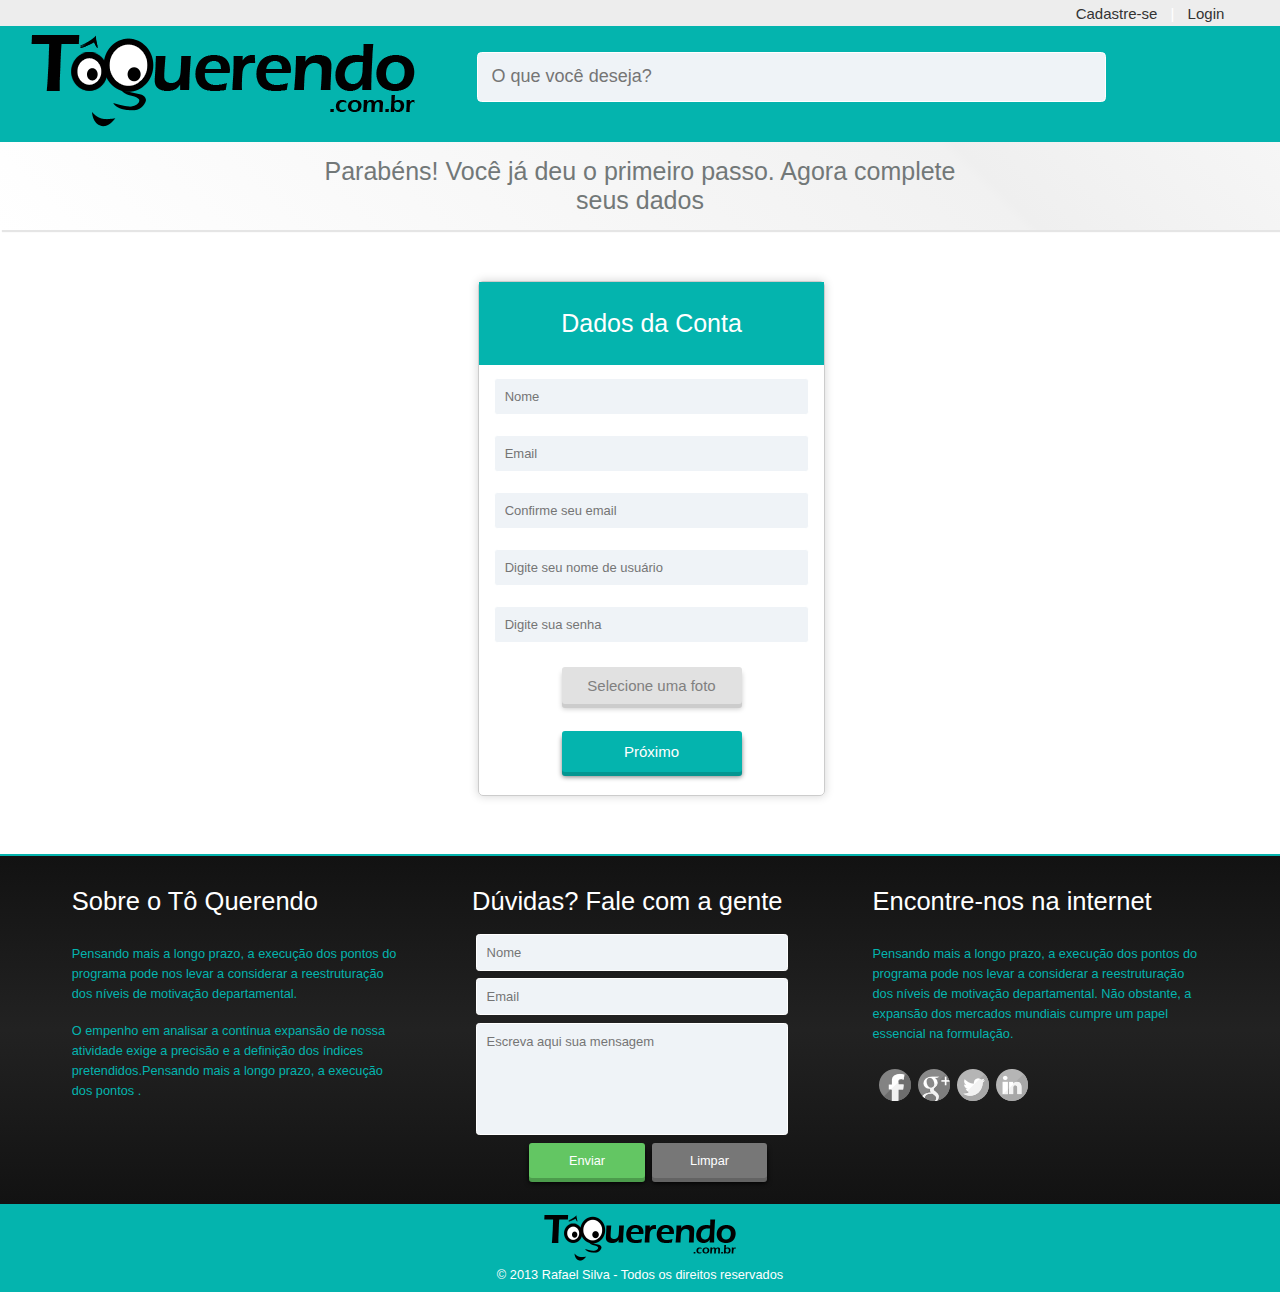
==== cadastro.html @ ae682d26 "Inpotarndo os arquivos" ====
<!DOCTYPE html PUBLIC "-//W3C//DTD XHTML 1.0 Transitional//EN" "http://www.w3.org/TR/xhtml1/DTD/xhtml1-transitional.dtd">
<html lang="pt-br" xmlns="http://www.w3.org/1999/xhtml">
<head>
    <meta http-equiv="Content-Type" content="text/html; charset=utf-8" />
	<title>Cadastro</title>
    <meta name="description" content="Cadastro"/>
    <meta name="viewport" content="width=device-width,initial-scale=1"/>
	<link rel="shortcut icon" type="image/x-icon" href="favicon.ico"/>
    <link rel="sitemap" type="application/xml" title="Sitemap" href="sitemap.xml"/>
    <link rel="stylesheet" 	href="css/estilos.css"/>
	<link rel="stylesheet" href="fonts/style.css">
        <!--<script src="http://ajax.googleapis.com/ajax/libs/jquery/1.4/jquery.min.js"></script>-->
    <script>
    	!window.jQuery && document.write("<script src='js/jquery.min.js'><\/script>");
    </script>

	<script>
    	$(window).load(function(){
			$(".flexslider").flexslider();	
			
		});	
		
    </script>
	
	<script type="text/javascript">
	
		$(document).ready(function(){
			$('#dadosPessoais').hide();
			$('#dadosEnd').hide();
			$("#proximo").click(function(){
				$('#dadosPessoais').show();
			 });
			 $("#proximo2").click(function(){
				$('#dadosEnd').show();
			 });
		});
	</script>    
	<script type="text/javascript">
		jQuery(document).ready(function($) { 
			$(".scroll").click(function(event){        
				event.preventDefault();
				$('html,body').animate({scrollTop:$(this.hash).offset().top}, 800);
		   });
		});
	</script>
	<!-- [if lt IE 9]>
    	<script src="//html5shiv.googlecode.com/svn/trunk/html5.js"></script>
    <![endif]-->
</head>

<body>        
	<section id="barra">
		<section id="wrapper">
			<ul>
				<li><a href="cadastro.html">Cadastre-se</a></li>
				<li>|</li>
				<li><a href="login.html">Login</a></li>	
			</ul>
		</section><!--FIM WRAPPER BARRA-->
    </section><!--FIM BARRA-->
    
    <header>
		<section id="wrapper">
			<a href="index.html"><img class="fade" alt="TôQuerendo" src="img/logo.png" /></a>					
			<div id="pesquisa">
				<input type="text" placeholder="O que você deseja?"/><br/><br/>
			</div><br/>
		</section><!--FIM WRAPPER HEADER-->
    </header>
    
    <section id="conteudo">		
			<section id="principal">			
				<article id="headerPage">	
						<h2>Parabéns! Você já deu o primeiro passo. Agora complete seus dados</h2>				
				</article>					
			
			<section id="wrapper">				
				<article id="cadastro">					
						<div id="dadosConta">
							<div id="headerCadastro">
								<h1>Dados da Conta</h1><br/>							
							</div>
							
							<form action="#">		
							
							<ul>
								<li>
									<input id="iptTxt" type="text" placeholder="Nome" required/>
								</li>
								<li>
									<input id="iptTxt" type="email" placeholder="Email" required/>
								</li> 
								<li>
									<input id="iptTxt" type="text" placeholder="Confirme seu email" required/>
								</li>                        
								<li>
									<input id="iptTxt" type="text" placeholder="Digite seu nome de usuário" required/>
								</li>   
								<li>
									<input id="iptTxt" type="password" placeholder="Digite sua senha" required/>
								</li>
								<li>
									<input id="btnSelFoto" type="submit"  value="Selecione uma foto"/>
								</li>
								<li>
									<a href="#dadosPessoais" class="scroll"><input type="submit" id="proximo" value="Próximo"/></a>
								</li>
							</ul>
						</div>
						<!--FIM DADOSCONTA-->
							
						<div id="dadosPessoais">
							<div id="headerPessoais">
								<h1>Dados Pessoais</h1><br/>				
							</div>
							
							<ul>					
								<li>                        	
									<select id="iptSelect" required>
										<option label="Sexo" value="">Sexo</option>
										<option label="Masculino" value="1">Masculino</option>
										<option label="Feminino" value="2">Feminino</option>
										<option label="Outro" value="3">Outro</option>							
									</select>
								</li>                        
								<li>
									<input type="text" id="iptTxt" placeholder="Digite a data de nascimento" required/>
								</li>   
								<li>
									<select id="iptSelect" required>
										<option label="Tipo de pessoa..." value="">Tipo de Pessoa...</option>
										<option label="Física" value="1">Física</option>
										<option label="Jurídica" value="2">Jurídica</option>
									</select>
								</li>
								<li>
									<input type="text" id="iptTxt" placeholder="Digite seu CPF" required/>
								</li>
								<li>
									<input id="ddd" type="text" placeholder="DDD" required/><input id="telefone" type="text" placeholder="Telefone Celular" required/>
								</li>
								<li>
									<input id="ddd" type="text" id="iptTxt" placeholder="DDD" required/><input id="telefone" type="text" placeholder="Telefone Fixo" required/>
								</li>
								<li>
									<a href="#dadosEnd" class="scroll"><input type="submit" id="proximo2" value="Próximo"/></a>
								</li>
							</ul>
						</div>
						<!--FIM DADOSPESSOAIS-->
							
						<div id="dadosEnd">
							<div id="headerDadosEnd">
								<h1>Dados de Endereço</h1><br/>				
							</div>
							
							<ul>					
								<li>
									<input type="text" id="iptTxt" placeholder="Digite seu CEP" required/>
								</li>   
								<li>
									<select id="iptSelect" required>
										<option label="Selecione seu Estado" value="">Selecione seu Estado</option>
										<option label="AC" value="1">AC</option>
										<option label="AL" value="2">AL</option>
										<option label="AP" value="3">AP</option>
										<option label="AM" value="4">AM</option>
										<option label="BA" value="5">BA</option>
										<option label="CE" value="6">CE</option>
										<option label="DF" value="7">DF</option>
										<option label="ES" value="8">ES</option>
										<option label="GO" value="9">GO</option>
										<option label="MA" value="10">MA</option>
										<option label="MT" value="11">MT</option>
										<option label="MS" value="12">MS</option>
										<option label="MG" value="13">MG</option>
										<option label="PA" value="14">PA</option>
										<option label="PB" value="15">PB</option>
										<option label="PR" value="16">PR</option>
										<option label="PE" value="17">PE</option>
										<option label="PI" value="18">PI</option>
										<option label="RJ" value="19">RJ</option>
										<option label="RN" value="20">RN</option>
										<option label="RS" value="21">RS</option>
										<option label="RO" value="22">RO</option>
										<option label="RR" value="23">RR</option>
										<option label="SC" value="24">SC</option>
										<option label="SP" value="25">SP</option>
										<option label="SE" value="26">SE</option>
										<option label="TO" value="27">TO</option>
									</select>
								</li>
								<li>
									<select id="iptSelect" required>
										<option label="Selecione sua Cidade" value="">Selecione sua Cidade</option>
									</select>
								</li>
								<li>
									<input type="text" id="iptTxt" placeholder="Endereço" required/>
								</li>   
								<li>
									<input type="text" id="iptTxt" placeholder="Bairro" required/>
								</li> 
								<li>
									<input type="text" id="iptTxt" placeholder="Número" required/>
								</li> 
								<li>
									<input type="submit" value="Cadastrar"/>
								</li>
							</ul>
						</div>
						<!-- FIM DADOSEND  -->
					</form>
				</article>
				<!--------------- FIM CADASTRO ------------>
				
			</section>
		</section>
		<!-------------- FIM WRAPPER ----------------------->
    </section>
	<!------------------ FIM CONTEUDO ---------------------->
    
    <footer>
		<div id="rodape">
			<section id="wrapper">
				<div>
					<ul>
						<li><h1>Sobre o Tô Querendo</h1></li>
						<li>
						
						<p>Pensando mais a longo prazo, a execução dos pontos do programa pode nos levar a 
						considerar a reestruturação dos níveis de motivação departamental.</p>
						
						<p>O empenho em analisar a contínua expansão de nossa atividade exige a precisão e 
						a definição dos índices pretendidos.Pensando mais a longo prazo, a execução dos pontos
						. </p>

						</li>
					</ul>
				</div>				
				<div>
					<ul>
						<form action="">
							<li><h1>Dúvidas? Fale com a gente</h1></li>
							<li><input id="iptTxt" type="text" placeholder="Nome" required/></li>
							<li><input id="iptTxt" type="email" placeholder="Email" required/></li>
							<li><textarea id="iptTxtA" rows="6" cols="50" placeholder="Escreva aqui sua mensagem" required></textarea></li>
							<span><input id="btnEnviar" type="submit" value="Enviar"/></span>
							<span><input id="btnLimpar" type="reset" value="Limpar"/></span>
						</form>
							<li><br/></li>
					</ul>
				</div>
				
				<div>
					<ul>
						<li><h1>Encontre-nos na internet</h1></li>
						<li>
							<p>Pensando mais a longo prazo, a execução dos pontos do programa pode nos levar a 
							considerar a reestruturação dos níveis de motivação departamental. Não obstante, a 
							expansão dos mercados mundiais cumpre um papel essencial na formulação.</p>
						</li>
						<li>
							<span class="PretoBranco"><a href="http://www.facebook.com"><img src="img/facebook.png"/></a></span>
							<span class="PretoBranco"><a href="https://plus.google.com"><img src="img/google+.png"/></a></span>
							<span class="PretoBranco"><a href="https://twitter.com/"><img src="img/twitter.png"/></a></span>
							<span class="PretoBranco"><a href="https://br.linkedin.com/"><img src="img/linkedin.png"/></a></span>													
						</li>
						<li><br/></li>
					</ul>
				</div>
			</section><!--FIM WRAPPER CONTADOR-->	
		</div>
		<h1>
           	<a href="index.html">
            <img class="fade" width="200px" alt="Logo TôQuerendo" src="img/logo.png" /></a>
        </h1>
    	 &copy; 2013 Rafael Silva - Todos os direitos reservados 
    </footer>    
</body>
</html>
---- css/estilos.css ----
@charset "utf-8";
/* CSS Document */
*{
	border:0;
	margin:0;
	padding:0;	
}
article, figcaption, figure, footer, header, hgroup, nav, section{
	display:block;
}

/*16px = 12pt = 100% = 1em*/
body{
	background:#FFF;
	color:#FFF;
	font-family:Century Gothic, Helvetica, sans-serif;
	font-size:15px;
}

a{
	color:#FFF;
	text-decoration:none;
}

a:hover{
	color:#eff3f7;
}

audio, iframe, img, video{
	max-width:100%;
}

figcaption{
	font-size:0.85em;
	padding:0.25em;
	text-align: center;
}

fieldset{
	border:.1em solid #F30;
	border-radius: .5em;
	text-align:center;
	width:100%;
}
form{
	width:100%;
}
form div{
	margin:1em;
}

h3{
	border: 1px solid #F30;
	border-radius: .2em;
	margin-bottom:.5em;
	padding-left:.5em;
}

hr{
	border: 1px dashed #FFF;

}

iframe{
	border-radius: .5em;
}

input[type="email"], input[type="text"], input[type="password"], textarea, select{
	background:#eff3f7;
	border-radius: .25em;
	border:1px solid #FFF;
	color:#333;
	font-family:Century Gothic, Helvetica, sans-serif;
	font-size:18px;
	padding:.75em;
	width:100%;
}
input[type="email"]:focus, input[type="text"]:focus, input[type="password"]:focus, select:focus, textarea:focus{
	background:#FFF;
	border:1px solid #e3eaea;
}

input[type="submit"], input[type="reset"]{
	background:#04b4ae;
	border-radius: 3px 3px 3px 3px;
	box-shadow: 0px 4px 0px #049691, 0px 5px 5px gray;
	color: #FFF;
	font-size:1em;
	width: 180px;
	padding:12px;
	margin-bottom:1%;
	margin-top:1%;
}
input[type="submit"]:hover, input[type="reset"]:hover{
	background:#05c1bb;
	box-shadow: 0px 4px 0px #099e99, 0px 5px 5px gray;
	cursor:pointer;
}

label{
	vertical-align:top;
	cursor:pointer;
}

legend{
	color:#F30;
	font-size:1.2em;
	font-weight:bold;
}

ol{
	padding:0 2em;
}

ol li{
	padding: 1em 0;
	color:#333;
}

textarea{
	resize:none;
}
form{
	border-radius:0.1em;
}
section#barra{
	background:#EDEDED;
	margin: 0 auto;
	max-width:100%;
	text-align:right;
}
#barra ul{
	list-style:none;
	margin-right:4%;
	max-width:100%;
}
#barra a{
	color:#333;
}
#barra li{
	display: inline-block;	
	padding: 0.3em;
	vertical-align:top;
}
header, section#conteudo, footer{
	margin: 0 auto;
	max-width:100%;
	text-align:center;
}
header, footer{
	background: #04b4ae;
}
section#wrapper{
	width: 1348px;
	max-width:100%;
	margin:0 auto;
}
header h1, nav{
	display:inline-block;
	max-width:100%;
	vertical-align:middle;
}
header h2{
	font-size:25px;
	font-weight:normal;
	padding:10px;
	text-align:center;
}
header img{
	margin-top:-1%;

}
div#pesquisa{
	display:inline-block;
	margin:0 auto;
	width:600px;
	height:50px;
	margin-bottom:2%;
	margin-top:2%;
	margin-left:50px;
	margin-right:180px;
	max-width:100%;
	vertical-align:top;
}
section#conteudo {
	margin: 0 auto;
	padding: 0;
	text-align:center;
}


section#principal{
	background: #FFF;
	border-radius: 0.1em;
	display:inline-block;
	margin: 0 auto;
	max-width:100%;	
	vertical-align:top;
	width:100%;
}

article#inicio{
	background: #121212; 
	background: -moz-linear-gradient(top, #121212 0%, #222222 50%, #121212 100%); 
	background: -webkit-gradient(linear, left top, left bottom, color-stop(0%,#121212), color-stop(50%,#222222), color-stop(100%,#121212)); 
	background: -webkit-linear-gradient(top, #121212 0%,#222222 50%,#121212 100%);
	background: -o-linear-gradient(top, #121212 0%,#222222 50%,#121212 100%); 
	background: -ms-linear-gradient(top, #121212 0%,#222222 50%,#121212 100%); 
	background: linear-gradient(to bottom, #121212 0%,#222222 50%,#121212 100%); 
	filter: progid:DXImageTransform.Microsoft.gradient( startColorstr='#121212', endColorstr='#121212',GradientType=0 );
	display:inline-block;
	margin: 0 auto;
	text-align:center;
	width:100%;
}

#blocos{
	display:inline-block;
	margin-top: 3%;
	margin-bottom: 3%;
	text-align:left;
	vertical-align:top;
	width:30%;	
}

#inicio h1{
	font-size:35px;
	margin:0 auto;
	font-weight:normal;
	margin-top: 3%;
	text-align:center;
	width:80%;
}
#imagemInicio img{
	color:#FFF;		
	float:left;
	margin-left:5%;
	padding:0;
	vertical-align:top;
}
#tituloInicio{
	color:#FFF;
	font-size:20px;
	float:left;
	margin-top: 10px;
	text-align:left;
	vertical-align:top;
	width:56%;
}
#textoInicio{
	color:#04b4ae;
	font-size:15px;
	float:left;
	margin-top:3%;
	text-align:left;	
	width:56%;
}
#seta img{
	margin-bottom:-15%;
	vertical-align:middle;
}

/*================ SECAO2 ================*/
article#secao2{
	background-image: url(../img/bg4.png); 
	margin: 0 auto;
	text-align:center;
	width:100%;
}
#secao2 ul{
	margin-top:3%;
	margin-bottom:3%;
	display: inline-block;
	list-style:none;
	width:45%;
}
#secao2 li{
	display: inline-block;
	margin-left:5px;
	padding: 0.5em;
	vertical-align:top;
}

#btnPro{
	background:#5cb85c;	
	box-shadow: 0px 4px 0px #4c9c4c, 0px 5px 5px gray;
}
#btnPro:hover{
	background:#63c663;
	box-shadow: 0px 4px 0px #4ea04e, 0px 5px 5px gray;
}
#btnSer{
	background:#0779ee;	
	box-shadow: 0px 4px 0px #065eb9, 0px 5px 5px gray;
}
#btnSer:hover{
	background:#3591ee;
	box-shadow: 0px 4px 0px #0e68c5, 0px 5px 5px gray;
}

/*================ PRODUTOS ================*/
article#produtos{
	display:inline-block;
	margin: 0 auto;
	text-align:center;
	width:95%;
}
#produtos h1{
	color: #5cb85c;
	font-size:30px;
	font-weight:normal;
	padding:20px;
	text-align:left;
}
ul#menuPro{
	color: #727878;
	display: block;
	list-style:none;
	text-align:left;
	width:100%;
}
#menuPro li{
	display: inline-block;
	margin-bottom:1px;	
}
#menuPro a{
	border-bottom: 2px solid #FFF;
	color: #727878;
	display:block;
	padding:10px;
	margin-left:20px;	
}
#menuPro a:hover{
	color: #5cb85c;
	display:block;
	border-bottom: 2px solid #5cb85c;
}
#itensPro ul{
	width: 100%;
}
#itensPro p{
	margin-bottom: 5%;
}
#itensPro ul{
	margin-left: -0.4%;
}
#itensPro li{
	background: #FFFFFF;
	border: solid 1px #E8E8E8;
	box-shadow: 0 0 8px 1px #dbdbdb;
	display:inline-block;	
	margin-bottom: 3%;
	margin-left: 1%;
	margin-top: 2%;
	max-width: 100%;
	padding: 10px;
	text-align: left;
	vertical-align: top;	
	line-height:13px;
	width: 21.5%;
}
#itensPro li:hover{
	border: solid 1px #5cb85c;
}

#itensPro a{	
	color:#FFF;
}
#itensPro a:hover{
	color:#CCC;
	text-decoration:normal;
}
.userPro{
	color:#5cb85c;
	font-size:13px;
	text-align:left;
	font-style: italic;
}
.titPro{
	text-align:left;
	color: #727878;
	font-size:15px;
}
.imgPro{
	text-align:center;
	margin: 0 auto;
}
.rodapePro{
	background: rgb(92,184,92); /* Old browsers */
	background: -moz-linear-gradient(45deg,  rgba(92,184,92,1) 0%, rgba(92,184,92,1) 55%, rgba(102,205,102,1) 55%, rgba(92,184,92,1) 100%); /* FF3.6+ */
	background: -webkit-gradient(linear, left bottom, right top, color-stop(0%,rgba(92,184,92,1)), color-stop(55%,rgba(92,184,92,1)), color-stop(55%,rgba(102,205,102,1)), color-stop(100%,rgba(92,184,92,1))); /* Chrome,Safari4+ */
	background: -webkit-linear-gradient(45deg,  rgba(92,184,92,1) 0%,rgba(92,184,92,1) 55%,rgba(102,205,102,1) 55%,rgba(92,184,92,1) 100%); /* Chrome10+,Safari5.1+ */
	background: -o-linear-gradient(45deg,  rgba(92,184,92,1) 0%,rgba(92,184,92,1) 55%,rgba(102,205,102,1) 55%,rgba(92,184,92,1) 100%); /* Opera 11.10+ */
	background: -ms-linear-gradient(45deg,  rgba(92,184,92,1) 0%,rgba(92,184,92,1) 55%,rgba(102,205,102,1) 55%,rgba(92,184,92,1) 100%); /* IE10+ */
	background: linear-gradient(45deg,  rgba(92,184,92,1) 0%,rgba(92,184,92,1) 55%,rgba(102,205,102,1) 55%,rgba(92,184,92,1) 100%); /* W3C */
	filter: progid:DXImageTransform.Microsoft.gradient( startColorstr='#5cb85c', endColorstr='#5cb85c',GradientType=1 ); /* IE6-9 fallback on horizontal gradient */

}
.cityPro{
	color:#FFF;
	font-size:13px;
	padding:5px;
	margin-top:5%;
	text-align:center;
}
.enviarPro{
	color:#FFF;
	font-size:13px;
	padding:5px;
	margin-top:2%;
	margin: 0 auto;
}
.botaoEnvPro{
	background:#63c663;
	border-radius: 3px 3px 3px 3px;
	box-shadow: 0px 4px 0px #4c9c4c, 0px 5px 5px #000;
	color: #FFF;
	width: 50%;
	padding:10px;
	text-align:center;
	
}
.botaoEnvPro:hover{
	background:#66cd66;
}

/*==========================================   SERVIÇOS  =============================================================*/
article#servicos{
	display:inline-block;
	margin: 0 auto;
	text-align:center;
	width:95%;
}
#servicos h1{
	color: #0779ee;/*azul padrão*/
	font-size:30px;
	font-weight:normal;
	padding:20px;
	text-align:left;
}
ul#menuSer{
	color: #727878;
	display: block;
	list-style:none;
	text-align:left;
	width:100%;
}
#menuSer li{
	display: inline-block;
	margin-bottom:1px;	
}
#menuSer a{
	border-bottom: 2px solid #FFF;
	color: #727878;
	display:block;
	padding:10px;
	margin-left:20px;	
}
#menuSer a:hover{
	color: #0779ee;
	display:block;
	border-bottom: 2px solid #0779ee;
}
#itensSer ul{
	width: 100%;
}
#itensSer p{
	margin-bottom: 5%;
}
#itensSer ul{
	margin-left: -0.4%;
}
#itensSer li{
	background: #FFFFFF;
	border: solid 1px #E8E8E8;
	box-shadow: 0 0 8px 1px #dbdbdb;
	display:inline-block;	
	margin-bottom: 3%;
	margin-left: 1%;
	margin-top: 2%;
	max-width: 100%;
	padding: 10px;
	text-align: left;
	vertical-align: top;	
	line-height:13px;
	width: 21.5%;
}
#itensSer li:hover{
	border: solid 1px #0779ee;
}

#itensSer a{	
	color:#FFF;
}
#itensSer a:hover{
	color:#CCC;
	text-decoration:normal;
}
.userSer{
	color:#0779ee;
	font-size:13px;
	text-align:left;
	font-style: italic;
}
.titSer{
	text-align:left;
	color: #727878;
	font-size:15px;
}
.imgSer{
	text-align:center;
	margin: 0 auto;
}
.rodapeSer{
	background: rgb(7,121,238); /* Old browsers */
	background: -moz-linear-gradient(45deg,  rgba(7,121,238,1) 0%, rgba(7,121,238,1) 55%, rgba(28,141,255,1) 55%, rgba(7,121,238,1) 100%); /* FF3.6+ */
	background: -webkit-gradient(linear, left bottom, right top, color-stop(0%,rgba(7,121,238,1)), color-stop(55%,rgba(7,121,238,1)), color-stop(55%,rgba(28,141,255,1)), color-stop(100%,rgba(7,121,238,1))); /* Chrome,Safari4+ */
	background: -webkit-linear-gradient(45deg,  rgba(7,121,238,1) 0%,rgba(7,121,238,1) 55%,rgba(28,141,255,1) 55%,rgba(7,121,238,1) 100%); /* Chrome10+,Safari5.1+ */
	background: -o-linear-gradient(45deg,  rgba(7,121,238,1) 0%,rgba(7,121,238,1) 55%,rgba(28,141,255,1) 55%,rgba(7,121,238,1) 100%); /* Opera 11.10+ */
	background: -ms-linear-gradient(45deg,  rgba(7,121,238,1) 0%,rgba(7,121,238,1) 55%,rgba(28,141,255,1) 55%,rgba(7,121,238,1) 100%); /* IE10+ */
	background: linear-gradient(45deg,  rgba(7,121,238,1) 0%,rgba(7,121,238,1) 55%,rgba(28,141,255,1) 55%,rgba(7,121,238,1) 100%); /* W3C */
	filter: progid:DXImageTransform.Microsoft.gradient( startColorstr='#0779ee', endColorstr='#0779ee',GradientType=1 ); /* IE6-9 fallback on horizontal gradient */

}
.citySer{
	color:#FFF;
	font-size:13px;
	padding:5px;
	margin-top:5%;
	text-align:center;
}

.enviarSer{
	color:#FFF;
	font-size:13px;
	padding:5px;
	margin-top:2%;
	margin: 0 auto;
}
.botaoEnvSer{
	background:#1483f4;
	border-radius: 3px 3px 3px 3px;
	box-shadow: 0px 4px 0px #065eb9, 0px 5px 5px #000;
	color: #FFF;
	text-align:center;
	width: 50%;
	padding:10px;
	
}
.botaoEnvSer:hover{
	background:#1c8dff;
}

/*================================= MAIS VISTOS ============================================*/
article#maisVistos{
	display:inline-block;
	margin: 0 auto;
	text-align:center;
	width:95%;
}
#maisVistos h1{
	color: #636363;/*cinza*/
	font-size:30px;
	font-weight:normal;
	padding:20px;
	text-align:left;
}
ul#menuMais{
	color: #727878;
	display: block;
	list-style:none;
	text-align:left;
	width:100%;
}
#menuMais li{
	display: inline-block;
	margin-bottom:1px;	
}
#menuMais a{
	border-bottom: 2px solid #FFF;
	color: #727878;
	display:block;
	padding:10px;
	margin-left:20px;	
}
#menuMais a:hover{
	color: #636363;
	display:block;
	border-bottom: 2px solid #636363;
}
#itensMais ul{
	width: 100%;
}
#itensMais p{
	margin-bottom: 5%;
}
#itensMais ul{
	margin-left: -0.4%;
}
#itensMais li{
	background: #FFFFFF;
	border: solid 1px #E8E8E8;
	box-shadow: 0 0 8px 1px #dbdbdb;
	display:inline-block;	
	margin-bottom: 3%;
	margin-left: 1%;
	margin-top: 2%;
	max-width: 100%;
	padding: 10px;
	text-align: left;
	vertical-align: top;	
	line-height:13px;
	width: 21.5%;
}
#itensMais li:hover{
	border: solid 1px #636363;
}

#itensMais a{	
	color:#FFF;
}
#itensMais a:hover{
	color:#CCC;
	text-decoration:normal;
}
.userMais{
	color:#636363;
	font-size:13px;
	text-align:left;
	font-style: italic;
}
.titMais{
	text-align:left;
	color: #727878;
	font-size:15px;
}
.imgMais{
	text-align:center;
	margin: 0 auto;
}
.rodapeMais{
	background: rgb(99,99,99); /* Old browsers */
background: -moz-linear-gradient(45deg,  rgba(99,99,99,1) 0%, rgba(99,99,99,1) 55%, rgba(99,99,99,1) 55%, rgba(119,119,119,1) 55%, rgba(119,119,119,1) 56%, rgba(99,99,99,1) 100%); /* FF3.6+ */
background: -webkit-gradient(linear, left bottom, right top, color-stop(0%,rgba(99,99,99,1)), color-stop(55%,rgba(99,99,99,1)), color-stop(55%,rgba(99,99,99,1)), color-stop(55%,rgba(119,119,119,1)), color-stop(56%,rgba(119,119,119,1)), color-stop(100%,rgba(99,99,99,1))); /* Chrome,Safari4+ */
background: -webkit-linear-gradient(45deg,  rgba(99,99,99,1) 0%,rgba(99,99,99,1) 55%,rgba(99,99,99,1) 55%,rgba(119,119,119,1) 55%,rgba(119,119,119,1) 56%,rgba(99,99,99,1) 100%); /* Chrome10+,Safari5.1+ */
background: -o-linear-gradient(45deg,  rgba(99,99,99,1) 0%,rgba(99,99,99,1) 55%,rgba(99,99,99,1) 55%,rgba(119,119,119,1) 55%,rgba(119,119,119,1) 56%,rgba(99,99,99,1) 100%); /* Opera 11.10+ */
background: -ms-linear-gradient(45deg,  rgba(99,99,99,1) 0%,rgba(99,99,99,1) 55%,rgba(99,99,99,1) 55%,rgba(119,119,119,1) 55%,rgba(119,119,119,1) 56%,rgba(99,99,99,1) 100%); /* IE10+ */
background: linear-gradient(45deg,  rgba(99,99,99,1) 0%,rgba(99,99,99,1) 55%,rgba(99,99,99,1) 55%,rgba(119,119,119,1) 55%,rgba(119,119,119,1) 56%,rgba(99,99,99,1) 100%); /* W3C */
filter: progid:DXImageTransform.Microsoft.gradient( startColorstr='#636363', endColorstr='#636363',GradientType=1 ); /* IE6-9 fallback on horizontal gradient */

}
.cityMais{
	color:#FFF;
	font-size:13px;
	padding:5px;
	margin-top:5%;
	text-align:center;
}

.enviarMais{
	color:#FFF;
	font-size:13px;
	padding:5px;
	margin-top:2%;
	margin: 0 auto;
}
.botaoEnvMais{
	background:#777777;
	border-radius: 3px 3px 3px 3px;
	box-shadow: 0px 4px 0px #636363, 0px 5px 5px #000;
	color: #FFF;
	text-align:center;
	width: 50%;
	padding:10px;
	
}
.botaoEnvMais:hover{
	background:#888888;
}



/*=================================== CONTADOR =============================================*/

article#contador{
	display:inline-block;
	margin: 0 auto;
	text-align:center;
	width:100%;
}
#contador ul{
	margin-left:-1.5%;
}
#contador li{
	background: #03ada7; /* Old browsers */
	background: -moz-linear-gradient(45deg,  #03ada7 0%, #03ada7 63%, #04b4ae 63%, #04b4ae 63%, #04b4ae 100%); /* FF3.6+ */
	background: -webkit-gradient(linear, left bottom, right top, color-stop(0%,#03ada7), color-stop(63%,#03ada7), color-stop(63%,#04b4ae), color-stop(63%,#04b4ae), color-stop(100%,#04b4ae)); /* Chrome,Safari4+ */
	background: -webkit-linear-gradient(45deg,  #03ada7 0%,#03ada7 63%,#04b4ae 63%,#04b4ae 63%,#04b4ae 100%); /* Chrome10+,Safari5.1+ */
	background: -o-linear-gradient(45deg,  #03ada7 0%,#03ada7 63%,#04b4ae 63%,#04b4ae 63%,#04b4ae 100%); /* Opera 11.10+ */
	background: -ms-linear-gradient(45deg,  #03ada7 0%,#03ada7 63%,#04b4ae 63%,#04b4ae 63%,#04b4ae 100%); /* IE10+ */
	background: linear-gradient(45deg,  #03ada7 0%,#03ada7 63%,#04b4ae 63%,#04b4ae 63%,#04b4ae 100%); /* W3C */
	filter: progid:DXImageTransform.Microsoft.gradient( startColorstr='#03ada7', endColorstr='#04b4ae',GradientType=1 ); /* IE6-9 fallback on horizontal gradient */
	border: solid 1px #E8E8E8;
	font-size:20px;
	box-shadow: 0 0 8px 1px #dbdbdb;
	display:inline-block;	
	margin-bottom: 5%;
	margin-left: 2%;
	margin-top: 4%;
	max-width: 100%;
	padding: 10px;
	padding-bottom:30px;
	padding-top: 30px;
	text-align: center;
	vertical-align: top;		
	width: 19.3%;
}

.numeroCont{
	font-size:35px;	
}

/*=================================== PAGE-ITEM =============================================*/
article#headerPage{
	background: rgb(255,255,255); /* Old browsers */
	background: -moz-linear-gradient(45deg,  rgba(255,255,255,1) 0%, rgba(241,241,241,1) 75%, rgba(239,239,239,1) 76%, rgba(246,246,246,1) 100%); /* FF3.6+ */
	background: -webkit-gradient(linear, left bottom, right top, color-stop(0%,rgba(255,255,255,1)), color-stop(75%,rgba(241,241,241,1)), color-stop(76%,rgba(239,239,239,1)), color-stop(100%,rgba(246,246,246,1))); /* Chrome,Safari4+ */
	background: -webkit-linear-gradient(45deg,  rgba(255,255,255,1) 0%,rgba(241,241,241,1) 75%,rgba(239,239,239,1) 76%,rgba(246,246,246,1) 100%); /* Chrome10+,Safari5.1+ */
	background: -o-linear-gradient(45deg,  rgba(255,255,255,1) 0%,rgba(241,241,241,1) 75%,rgba(239,239,239,1) 76%,rgba(246,246,246,1) 100%); /* Opera 11.10+ */
	background: -ms-linear-gradient(45deg,  rgba(255,255,255,1) 0%,rgba(241,241,241,1) 75%,rgba(239,239,239,1) 76%,rgba(246,246,246,1) 100%); /* IE10+ */
	background: linear-gradient(45deg,  rgba(255,255,255,1) 0%,rgba(241,241,241,1) 75%,rgba(239,239,239,1) 76%,rgba(246,246,246,1) 100%); /* W3C */
	filter: progid:DXImageTransform.Microsoft.gradient( startColorstr='#ffffff', endColorstr='#f6f6f6',GradientType=1 ); /* IE6-9 fallback on horizontal gradient */
	box-shadow: 2px 2px 1px rgba(0, 0, 0, .1);
	display:inline-block;
	margin: 0 auto;
	text-align:center;
	width:100%;
}
article#headerPage h1{
	color: #727878;
	font-size:35px;
	font-weight:normal;
	padding:20px;
}
article#headerPage h2{
	color: #727878;
	font-size:25px;
	font-weight:normal;
	margin:0 auto;
	padding:15px;
	width:50%;
}
article#migalhaPage {
	background: #FFF;
	padding:15px;
	text-align:left;
	display: inline-block;
	list-style:none;
	width:95%;
}
#migalhaPage > ul{
	margin-left:2%;
	display: inline-block;
	list-style:none;
	width:90%;
}
#migalhaPage > ul > li{
	display: inline-block;
	color:#727878;
	margin-left:5px;
	vertical-align:top;
}
article#galeria-item{
	display:inline-block;
	/*background:yellow;*/
	margin: 0.5em;
	margin-top:4%;	
	padding: 0.2em;	
	width:45%;
}
article#detalhe-item{
	color:red;
	text-align:left;
	/*background:red;*/
	display:inline-block;
	margin-top:4%;
	vertical-align:top;
	width:45%;
}
#detalhe-item > ul{
	margin-left:5%;
	display: inline-block;
	list-style:none;
	width:63%;
}
#detalhe-item > ul > li{
	display: block;
	color:#727878;
	margin-left:5px;
	margin-bottom:2%;

}
.especificacao{
	font-size:13px;
}
/*============================ TABULOUS ===============================*/




a:active,a:focus {
	outline: expression(hideFocus='true');
}

p {
	margin-bottom: 20px;
}

#wrapper {
	width: 960px;
	margin: 0 auto;
	margin-top: 100px;
	
}
#tabs,#tabs2,#tabs3,#tabs4,#tabs5 {
	width: 90%;
	margin: 0 auto;
	margin-bottom: 40px;
	border: 1px solid #CCC;
}

#tabs li,#tabs2 li,#tabs3 li,#tabs4 li,#tabs5 li {
	list-style:none;
	text-align:left;
	float: left;
	margin-right: 2px;
}

#tabs li a,#tabs2 li a,#tabs3 li a,#tabs4 li a,#tabs5 li a {
	display: block;
	padding: 17px 30px;
	background: #04b4ae;
	text-decoration: none;
	color: #fff;
}

#tabs li a:hover,#tabs2 li a:hover,#tabs3 li a:hover,#tabs4 li a:hover,#tabs5 li a:hover {
	background:#05c1bb;
}

#tabs_container {
	padding: 40px;
	overflow: hidden;
	position: relative;
	background: white;
}

#tabs_container div {
	margin-right: 40px;
}
#tabs_container > div > ul > li {
	color:#727878;
	float: none;
	margin-top: 2%;
}


.transition {
	-webkit-transition: all .3s ease-in-out;
	-moz-transition: all .3s ease-in-out;
	-o-transition: all .3s ease-in-out;
	-ms-transition: all .3s ease-in-out;
	transition: all .3s ease-in-out;

	-webkit-transition-delay: .3s;
	-moz-transition-delay: .3s;
	-o-transition-delay: .3s;
	-ms-transition-delay: .3s;
	transition-delay: .3s;
}

.make_transist {
	-webkit-transition: all .3s ease-in-out;
	-moz-transition: all .3s ease-in-out;
	-o-transition: all .3s ease-in-out;
	-ms-transition: all .3s ease-in-out;
	transition: all .3s ease-in-out;
}

.hidescale {
	-webkit-transform: scale(0.9);
	-moz-transform: scale(0.9);
	-o-transform: scale(0.9);
	-ms-transform: scale(0.9);
	transform: scale(0.9);
	-ms-filter: "progid:DXImageTransform.Microsoft.Alpha(Opacity=0)";
	filter: alpha(opacity=0);
	filter: alpha(opacity=0);
	opacity: 0;
}

.showscale {
	-webkit-transform: scale(1);
	-moz-transform: scale(1);
	-o-transform: scale(1);
	-ms-transform: scale(1);
	transform: scale(1);
	-ms-filter: "progid:DXImageTransform.Microsoft.Alpha(Opacity=100)";
	filter: alpha(opacity=100);
	opacity: 1;

	-webkit-transition-delay: .3s;
	-moz-transition-delay: .3s;
	-o-transition-delay: .3s;
	-ms-transition-delay: .3s;
	transition-delay: .3s;
}

.hideleft {
	-webkit-transform: translateX(-100%);
	-moz-transform: translateX(-100%);
	-o-transform: translateX(-100%);
	-ms-transform: translateX(-100%);
	transform: translateX(-100%);
	-ms-filter: "progid:DXImageTransform.Microsoft.Alpha(Opacity=0)";
	filter: alpha(opacity=0);
	opacity: 0;
}

.showleft {
	-webkit-transform: translateX(0px);
	-moz-transform: translateX(0px);
	-o-transform: translateX(0px);
	-ms-transform: translateX(0px);
	transform: translateX(0px);
	-ms-filter: "progid:DXImageTransform.Microsoft.Alpha(Opacity=100)";
	filter: alpha(opacity=100);
	opacity: 1;

	-webkit-transition-delay: .3s;
	-moz-transition-delay: .3s;
	-o-transition-delay: .3s;
	-ms-transition-delay: .3s;
	transition-delay: .3s;
}

.hidescaleup {
	-webkit-transform: scale(1.1);
	-moz-transform: scale(1.1);
	-o-transform: scale(1.1);
	-ms-transform: scale(1.1);
	transform: scale(1.1);
	-ms-filter: "progid:DXImageTransform.Microsoft.Alpha(Opacity=0)";
	filter: alpha(opacity=0);
	opacity: 0;
}

.showscaleup {
	-webkit-transform: scale(1);
	-moz-transform: scale(1);
	-o-transform: scale(1);
	-ms-transform: scale(1);
	transform: scale(1);
	-ms-filter: "progid:DXImageTransform.Microsoft.Alpha(Opacity=100)";
	filter: alpha(opacity=100);
	opacity: 1;

	-webkit-transition-delay: .3s;
	-moz-transition-delay: .3s;
	-o-transition-delay: .3s;
	-ms-transition-delay: .3s;
	transition-delay: .3s;
}

.hideflip {
	-ms-filter: "progid:DXImageTransform.Microsoft.Alpha(Opacity=0)";
	filter: alpha(opacity=0);
	opacity: 0;

	-webkit-transform: rotatey(-90deg) scale(1.1);
	-moz-transform: rotatey(-90deg) scale(1.1);
	-o-transform: rotatey(-90deg) scale(1.1);
	-ms-transform: rotatey(-90deg) scale(1.1);
	transform: rotatey(-90deg) scale(1.1);

	-webkit-transform-origin: 50% 50%;
	-moz-transform-origin: 50% 50%;
	-o-transform-origin: 50% 50%;
	-ms-transform-origin: 50% 50%;
	transform-origin: 50% 50%;
}

.showflip {
	-ms-filter: "progid:DXImageTransform.Microsoft.Alpha(Opacity=100)";
	filter: alpha(opacity=100);
	opacity: 1;

	-webkit-transition-delay: .3s;
	-moz-transition-delay: .3s;
	-o-transition-delay: .3s;
	-ms-transition-delay: .3s;
	transition-delay: .3s;

	-webkit-transform: rotatey(0deg) scale(1);
	-moz-transform: rotatey(0deg) scale(1);
	-o-transform: rotatey(0deg) scale(1);
	-ms-transform: rotatey(0deg) scale(1);
	transform: rotatey(0deg) scale(1);

	-webkit-transform-origin: 50% 50%;
	-moz-transform-origin: 50% 50%;
	-o-transform-origin: 50% 50%;
	-ms-transform-origin: 50% 50%;
	transform-origin: 50% 50%;
}

.tabulous_active {
	background: white !important;
	color: #727878 !important;
}

.tabulousclear {
	display: block;
	clear: both;
}


/*=================================== LOGIN =============================================*/

article#login{		
	display:inline-block;	
	margin: 0;
	margin-top:4%;	
	padding: 0;
	width:80%;
	}
article#login a{		
	font-size:13px;
	color:#ccc;
	}
article#login h1{		
	font-size:25px;
	font-weight:normal;
	color:#FFF;
	margin-top:1%;
	
	}
div#conteudoLogin{	
	border: 1px solid #CCC;
	border-radius: 5px 5px 5px 5px;
	display:inline-block;	
	box-shadow: 0 0 8px 1px #dbdbdb;
	margin-bottom:5%;
	width:40%;	
}
div#conteudoLogin li{
	margin-top:4%;	
	margin-left:12%;
	list-style:none;
	padding: 0;	
	text-align:left;
	width:80%;
}
div#headerLogin{
	overflow:hidden;	
	background:#04b4ae;
	height:40px;
	padding:20px;
}
div#headerLogin img{	
	margin-top:-10%;
	width:40%;
	-moz-transform: rotate(5deg);
	-webkit-transform: rotate(5deg);
	-o-transform: rotate(5deg);
	-ms-transform: rotate(5deg);
	transform: rotate(5deg);
	float:right;
}

	
/*=================================== PAGE CADASTRO =============================================*/

article#cadastro{		
	display:inline-block;	
	margin: 0;
	margin-top:4%;	
	padding: 0;
	width:90%;
	}
article#cadastro a{		
	color:#ccc;
	}
article#cadastro h1{		
	color:#FFF;
	font-size:25px;
	font-weight:normal;
	margin-top:5%;
	}
div#dadosConta{	
	border: 1px solid #CCC;
	border-radius: 5px 5px 5px 5px;
	display:inline-block;
	margin-left:2%;
	box-shadow: 0 0 8px 1px #dbdbdb;
	margin-bottom:5%;
	vertical-align:top;
	width:30%;
}
div#headerCadastro{	
	background:#04b4ae;
	overflow:hidden;
	padding:10px;
}
div#dadosConta ul{
	margin-top:4%;
}
div#dadosConta li{
	margin-top:4%;	
	margin:0 auto;
	list-style:none;
	padding: 0;		
	width:100%;
	margin-bottom:20px;
}
div#dadosPessoais{	
	border: 1px solid #CCC;
	border-radius: 5px 5px 5px 5px;
	display:inline-block;
	margin-left:2%;
	box-shadow: 0 0 8px 1px #dbdbdb;
	margin-bottom:5%;
	vertical-align:top;
	width:30%;
}
div#headerPessoais{	
	background:#04b4ae;
	overflow:hidden;
	padding:10px;
}
div#dadosPessoais ul{
	margin-top:4%;	
}
div#dadosPessoais li{	
	margin-top:4%;	
	margin:0 auto;
	list-style:none;
	padding: 0;		
	width:100%;
	margin-bottom:20px;
}	
div#dadosEnd{	
	border: 1px solid #CCC;
	border-radius: 5px 5px 5px 5px;
	display:inline-block;
	margin-left:2%;
	box-shadow: 0 0 8px 1px #dbdbdb;
	margin-bottom:5%;
	vertical-align:top;
	width:30%;
}
div#headerDadosEnd{	
	background:#04b4ae;
	overflow:hidden;
	padding:10px;
}
div#dadosEnd ul{
	margin-top:4%;	
}
div#dadosEnd li{	
	margin-top:4%;	
	margin:0 auto;
	list-style:none;
	padding: 0;		
	width:100%;
	margin-bottom:20px;
}
#ddd{
	font-size:13px;
	text-align:left;
	width: 85%;
	padding:10px;
	width:20%;
}
#telefone{
	font-size:13px;
	margin-left:2%;
	padding:10px;	
	text-align:left;
	width:55%;
}


/*====================================== MINHA CONTA ========================================*/	

article#minha-conta{
	color: #727878;
	display: block;
	list-style:none;
	margin:0 auto;
	margin-top:2%;
	width:92%;
}
article#minha-conta h1{		
	color:gray;
	font-size:28px;
	font-weight: normal;
	padding:20px;
	}
#menuConta{
	color: #727878;
	display:inline-block;
	list-style:none;	
	padding:5px;
	text-align:left;
	vertical-align:top;
	height:100%;
	width:23%;	
}
#menuConta img{
	margin-left:3%;
	margin-bottom:7%;
	width:70%;	
}
#menuConta li{
	display: block;
	margin-bottom:7%;		
}
#menuConta a{
	color: #727878;
	padding:10px;
	border-left:2px solid #FFF;
}
#menuConta a:hover{
	color: #5cb85c;
	border-left: 2px solid #5cb85c;
}

div#meusDados{
	border-bottom: 1px solid #5cb85c;
	display:inline-block;
	margin-bottom:5%;
	vertical-align:top;	
	width:75%;
}
div#meusDados h1{
	border-bottom: 1px solid #5cb85c;
	color:#5cb85c;
	padding:0;
	text-align:left;	
}
#meusDados ul{	
	color: gray;
	display: inline-block;
	list-style:none;
	margin-left:3%;
	margin-top:2%;
	padding:5px;
	vertical-align:top;	
	width:45%;
}
#meusDados li{
	display:block;
	line-height:30px;
	margin-bottom:15px;	
	text-align:left;
}

div#meusDesejos{
	border-bottom: 1px solid #5cb85c;
	display:inline-block;
	margin-bottom:5%;
	vertical-align:top;	
	width:75%;
}
div#meusDesejos h1{
	border-bottom: 1px solid #5cb85c;
	color:#5cb85c;
	padding:0;
	text-align:left;	
}
#meusDesejos ul{	
	color: gray;
	display: inline-block;
	list-style:none;
	margin-left:-6%;
	margin-top:2%;
	padding:5px;
	vertical-align:top;	
	width:100%;
}
#meusDesejos li{
	border: solid 1px #E8E8E8;
	box-shadow: 0 2px 2px 0 #dbdbdb;
	display:inline-block;
	margin-left:2%;
	margin-bottom:5%;
	text-align:left;
	width:22%;
}
.titDes{
	padding:10px;
}
#rodapeDes a{
	color:#FFF;
	background:#5cb85c;
	border-top: 1px solid #FFF;
	display:block;
	text-align:left;
	padding:5px;
	width:95%;
}
#rodapeDes a:hover{
	color: #FFF;
	background:gray;
}

div#notificacoes{
	border-bottom: 1px solid #5cb85c;
	display:inline-block;
	margin-bottom:5%;
	vertical-align:top;	
	width:75%;
}
div#notificacoes h1{
	border-bottom: 1px solid #5cb85c;
	color:#5cb85c;
	padding:0;
	text-align:left;	
}
#notificacoes ul{	
	color: gray;
	display: inline-block;
	list-style:none;
	margin-left:-6%;
	margin-top:2%;
	padding:5px;
	vertical-align:top;	
	width:100%;
}
#notificacoes li{
	border: solid 1px #E8E8E8;
	box-shadow: 0 2px 2px 0 #dbdbdb;
	display:inline-block;
	margin-left:2%;
	margin-bottom:5%;
	text-align:left;
	width:22%;
}
/*============================================*/
#minhasOfertas input{
	background:#FFF;
	border: 1px solid #dbdbdb;
	width:60%;
	margin-bottom:4%;
}

#minhasOfertas li{
	background: #FFFFFF;
	border: solid 1px #E8E8E8;
	box-shadow: 0 0 8px 1px #dbdbdb;
	display:inline-block;	
	margin-bottom: 5%;
	max-width: 100%;
	padding: 10px;
	text-align: left;
	vertical-align: top;	
	width: 20%;
}
#rodapeDes a{
	color:#FFF;
	background:#5cb85c;
	border-top: 1px solid #FFF;
	display:block;
	text-align:left;
	padding:5px;
	width:95%;
}
#rodapeDes a:hover{
	color: #FFF;
	background:gray;
}
/*=============================================*/

	
article#desejo-servico{
	margin: 0 auto;
	margin-bottom:4%;	
	margin-top:3%;	
	padding: 0;
	width:100%;
}
#desejo-servico ul{
	display:inline-block;
	list-style:none;
	width:96%;	
}
#desejo-servico li{
	display:inline-block;
}
div#caracteristicas{
	margin: 0 auto;
	margin-bottom:4%;	
	margin-top:3%;	
	padding: 0;
	width:93%;
}
div#caracteristicas h1{
	color:#5cb85c;	
	font-size:25px;
	font-weight:normal;
	margin:0 auto;
	text-align:left;	
	width:97%;
}
div#dadosGerais{
	border: 1px solid #CCC;
	border-radius: 5px 5px 5px 5px;
	display:inline-block;
	margin-top:3%;
	box-shadow: 0 0 3px 1px #dbdbdb;
	margin-bottom:5%;
	vertical-align:top;
	width:49%;
}
div#dadosGerais h1{
	color:#FFF;	
	font-size:20px;
	font-weight:normal;
	text-align:center;	
	width:97%;
}
div#dadosGerais div{
	padding:20px;
	background:#5cb85c;
	color:#FFF;
}
div#dadosGerais ul{
	color:gray;	
	margin:0 auto;
	margin-left:10%;
	width:90%;
}
div#dadosGerais li{
	text-align:left;
	display:block;
	margin:0 auto;
	margin-top:3%;
	margin-bottom:5%;
	width:100%;
}
div#dadosGerais p{
	font-size:13px;
	text-align:left;
	line-height:5px;
}

div#caractGerais{
	border: 1px solid #CCC;
	border-radius: 5px 5px 5px 5px;
	display:inline-block;
	margin-top:3%;	

	box-shadow: 0 0 3px 1px #dbdbdb;
	margin-bottom:5%;
	vertical-align:top;
	width:48%;
}
div#caractGerais h1{
	color:#FFF;	
	font-size:20px;
	font-weight:normal;
	text-align:center;	
	width:97%;
}
div#caractGerais div{
	padding:20px;
	background:#5cb85c;
	color:#FFF;
}
div#caractGerais ul{
	color:gray;	
	margin:0 auto;
	width:100%;
}
div#caractGerais li{
	text-align:left;
	display:block;
	margin-left:10%;
	margin-top:3%;
	margin-bottom:3%;
	width:100%;
}
ul#coluna ul{
	display:inline-block;
}
ul#coluna li{
	display:inline-block;
	margin-left:-3px;
	margin-top:1%;
	width:41%;
}

div#caractGerais p{
	font-size:13px;
	text-align:left;
	line-height:5px;
}

#coluna input[type="submit"].vermelho{
	background:#d2322d;/*vermelho claro*/
	box-shadow: 0px 4px 0px #ac2925;/*vermelho escuro*/

}
#coluna input[type="submit"].vermelho:hover{
	background:#e4322d;
	cursor:pointer;
}
#coluna input[type="submit"].verde{
	background:#63c663;/*verde claro*/
	box-shadow: 0px 4px 0px #4c9c4c;/*verde escuro*/

}
#coluna input[type="submit"].verde:hover{
	background:#66cd66;
	cursor:pointer;
}

/*=======página resultados===========*/
article#resultados{
	margin: 0 auto;
	margin-bottom:4%;	
	margin-top:3%;	
	padding: 0;
	width:100%;
}
#resultados h1{
	color:gray;
	font-weight:normal;
	font-size:18px;
	margin:0 auto;
	padding:20px;
	text-align:left;
	width:89.5%;
}
#resultados ul{
	display:inline-block;
	list-style:none;
	width:94%;	
}
#resultados li{
	display:inline-block;
}




article#listaResult{
	display:inline-block;
	margin: 0 auto;
	text-align:center;
	width:95%;
}
#listaResult h1{
	color: #636363;/*cinza*/
	font-size:30px;
	font-weight:normal;
	padding:20px;
	text-align:left;
}
ul#menuResult{
	color: #727878;
	display: block;
	list-style:none;
	text-align:left;
	width:100%;
}
#menuResult li{
	display: inline-block;
	margin-bottom:1px;	
}
#menuResult a{
	border-bottom: 2px solid #FFF;
	color: #727878;
	display:block;
	padding:10px;
	margin-left:20px;	
}
#menuResult a:hover{
	color: #636363;
	display:block;
	border-bottom: 2px solid #636363;
}
#itensResult ul{
	width: 100%;
}
#itensResult p{
	margin-bottom: 5%;
}
#itensResult ul{
	margin-left: -0.4%;
}
#itensResult li{
	background: #FFFFFF;
	border: solid 1px #E8E8E8;
	box-shadow: 0 0 8px 1px #dbdbdb;
	display:inline-block;	
	margin-bottom: 3%;
	margin-left: 1%;
	margin-top: 2%;
	max-width: 100%;
	padding: 10px;
	text-align: left;
	vertical-align: top;	
	line-height:13px;
	width: 21.5%;
}
#itensResult li:hover{
	border: solid 1px #636363;
}

#itensResult a{	
	color:#FFF;
}
#itensResult a:hover{
	color:#CCC;
	text-decoration:normal;
}
.userMais{
	color:#636363;
	font-size:13px;
	text-align:left;
	font-style: italic;
}
.titMais{
	text-align:left;
	color: #727878;
	font-size:15px;
}
.imgMais{
	text-align:center;
	margin: 0 auto;
}
.rodapeMais{
	background: rgb(99,99,99); /* Old browsers */
background: -moz-linear-gradient(45deg,  rgba(99,99,99,1) 0%, rgba(99,99,99,1) 55%, rgba(99,99,99,1) 55%, rgba(119,119,119,1) 55%, rgba(119,119,119,1) 56%, rgba(99,99,99,1) 100%); /* FF3.6+ */
background: -webkit-gradient(linear, left bottom, right top, color-stop(0%,rgba(99,99,99,1)), color-stop(55%,rgba(99,99,99,1)), color-stop(55%,rgba(99,99,99,1)), color-stop(55%,rgba(119,119,119,1)), color-stop(56%,rgba(119,119,119,1)), color-stop(100%,rgba(99,99,99,1))); /* Chrome,Safari4+ */
background: -webkit-linear-gradient(45deg,  rgba(99,99,99,1) 0%,rgba(99,99,99,1) 55%,rgba(99,99,99,1) 55%,rgba(119,119,119,1) 55%,rgba(119,119,119,1) 56%,rgba(99,99,99,1) 100%); /* Chrome10+,Safari5.1+ */
background: -o-linear-gradient(45deg,  rgba(99,99,99,1) 0%,rgba(99,99,99,1) 55%,rgba(99,99,99,1) 55%,rgba(119,119,119,1) 55%,rgba(119,119,119,1) 56%,rgba(99,99,99,1) 100%); /* Opera 11.10+ */
background: -ms-linear-gradient(45deg,  rgba(99,99,99,1) 0%,rgba(99,99,99,1) 55%,rgba(99,99,99,1) 55%,rgba(119,119,119,1) 55%,rgba(119,119,119,1) 56%,rgba(99,99,99,1) 100%); /* IE10+ */
background: linear-gradient(45deg,  rgba(99,99,99,1) 0%,rgba(99,99,99,1) 55%,rgba(99,99,99,1) 55%,rgba(119,119,119,1) 55%,rgba(119,119,119,1) 56%,rgba(99,99,99,1) 100%); /* W3C */
filter: progid:DXImageTransform.Microsoft.gradient( startColorstr='#636363', endColorstr='#636363',GradientType=1 ); /* IE6-9 fallback on horizontal gradient */

}
.cityMais{
	color:#FFF;
	font-size:13px;
	padding:5px;
	margin-top:5%;
	text-align:center;
}

.enviarMais{
	color:#FFF;
	font-size:13px;
	padding:5px;
	margin-top:2%;
	margin: 0 auto;
}
.botaoEnvMais{
	background:#777777;
	border-radius: 3px 3px 3px 3px;
	box-shadow: 0px 4px 0px #636363, 0px 5px 5px #000;
	color: #FFF;
	text-align:center;
	width: 50%;
	padding:10px;
	
}
.botaoEnvMais:hover{
	background:#888888;
}

















footer{
	color: #FFF;
	font-size: 0.85em;
	padding: 0.75em 0;
}
footer > img{
width:90%;
}
#rodape{
	background: #121212; 
	background: -moz-linear-gradient(top, #121212 0%, #222222 50%, #121212 100%); 
	background: -webkit-gradient(linear, left top, left bottom, color-stop(0%,#121212), color-stop(50%,#222222), color-stop(100%,#121212)); 
	background: -webkit-linear-gradient(top, #121212 0%,#222222 50%,#121212 100%);
	background: -o-linear-gradient(top, #121212 0%,#222222 50%,#121212 100%); 
	background: -ms-linear-gradient(top, #121212 0%,#222222 50%,#121212 100%); 
	background: linear-gradient(to bottom, #121212 0%,#222222 50%,#121212 100%); 
	filter: progid:DXImageTransform.Microsoft.gradient( startColorstr='#121212', endColorstr='#121212',GradientType=0 );
	margin-top:-0.6%;
	width:100%;
}
#rodape div{
	display:inline-block;
	margin:0 auto;
	margin-left:1%;
	vertical-align:top;
	width:30%;
}
#rodape h1{
	font-weight:normal;
	margin:3%;
	margin-left:-1%;
	margin-top:8%;
	text-align:left;
}
#rodape p{
	color:#04b4ae;
	font-weight:normal;
	line-height:20px;
	margin:3%;
	margin-left:-1%;
	margin-bottom:5%;
	text-align:left;
}
#rodape span{
	margin-left:1%;
}
#rodape ul{
	list-style:none;
}
#rodape li{	
	display:inline-block;
	margin:1%;
	text-align:left;
	width:89%;
}
#iptTxt{
	font-size:13px;
	text-align:left;
	width: 85%;
	padding:10px;	
}
#iptEml{
	padding:10px;	
	text-align:left;
	width: 85%;
	
}
#iptTxtA{
	font-size:13px;
	padding:10px;	
	text-align:left;
	width: 85%;
}
#iptSelect{
	color:#a9a9a9;
	font-size:13px;
	padding:10px;	
	text-align:left;
	width: 90%;
}
#btnLimpar{
	background:#777777;
	border-radius: 3px 3px 3px 3px;
	box-shadow: 0px 4px 0px #636363, 0px 5px 5px #000;
	color: #FFF;
	display:inline-block;
	text-align:center;
	width: 30%;
	padding:10px;	
}
#btnLimpar:hover{
	background:#888888;
}
#btnEnviar{
	background:#63c663;
	border-radius: 3px 3px 3px 3px;
	box-shadow: 0px 4px 0px #4c9c4c, 0px 5px 5px #000;
	color: #FFF;
	display:inline-block;
	width: 30%;
	padding:10px;	
}
#btnEnviar:hover{
	background:#66cd66;
}
#btnSelFoto{
	background:#e1e1e1;
	border-radius: 3px 3px 3px 3px;
	box-shadow: 0px 4px 0px #cccccc, 0px 5px 5px #CCC;
	color: gray;
	display:inline-block;
	text-align:center;

	padding:10px;	
}
#btnSelFoto:hover{
	background:#efefef;
}

.alphaInvert{
	opacity: 0.7;	
	filter: alpha(opacity=7);
	-ms-transition: all 0.5s ease-out;
	-moz-transition: all 0.5s ease-out;
	-o-transition: all 0.5s ease-out;
	-webkit-transition: all 0.5s ease-out;
	transition: all 0.5s ease-outs;
}
.alphaInvert:hover{
	opacity: 1;	
	filter: alpha(opacity=10);
	-ms-transition: all 0.5s ease-in;
	-moz-transition: all 0.5s ease-in;
	-o-transition: all 0.5s ease-in;
	-webkit-transition: all 0.5s ease-in;
	transition: all 0.5s ease-in;
}
.fade{
	opacity: 1;	
	filter: alpha(opacity=10);
	-ms-transition: all 0.5s ease-in;
	-moz-transition: all 0.5s ease-in;
	-o-transition: all 0.5s ease-in;
	-webkit-transition: all 0.5s ease-in;
	transition: all 0.5s ease-in;
}


.fade:hover{
	opacity: 0.7;	
	filter: alpha(opacity=7);
	-ms-transition: all 0.5s ease-out;
	-moz-transition: all 0.5s ease-out;
	-o-transition: all 0.5s ease-out;
	-webkit-transition: all 0.5s ease-out;
	transition: all 0.5s ease-outs;
}
.blocoGirar{
	
  -webkit-transform-origin: 10% 10%;
  -webkit-animation: animLogo 2.5s  cubic-bezier(0.785, 0.065, 0.000, 1.585);
}

@-webkit-keyframes animLogo {
  0%, 20% {
    -webkit-transform: rotate(80deg);
    -webkit-transform-origin: 10% 10%;
	-webkit-opacity: 0;
  }
  70%,100% { -webkit-transform: rotate(0deg); -webkit-opacity: 1;}
}

.brilho{
	filter: brightness(0.7);
	-webkit-filter: brightness(0.7);
	-moz-filter: brightness(0.7);
	-o-filter: brightness(0.7);
	-ms-filter: brightness(0.7);
}

.brilho:hover{
	filter: brightness(1);
	-webkit-filter: brightness(1);
	-moz-filter: brightness(1);
	-o-filter: brightness(1);
	-ms-filter: brightness(1);
}
.contraste{
	filter: hue-rotate(20deg);
	-webkit-filter: hue-rotate(20deg);
	-moz-filter: hue-rotate(20deg);
	-o-filter: hue-rotate(20deg);
	-ms-filter: hue-rotate(20deg);
}

.contraste:hover{
	filter: hue-rotate(90deg);
	-webkit-filter: hue-rotate(90deg);
	-moz-filter: hue-rotate(90deg);
	-o-filter: hue-rotate(90deg);
	-ms-filter: hue-rotate(90deg);
}

.PretoBranco{
	filter: grayscale(100%);
	-webkit-filter: grayscale(100%);
	-moz-filter: grayscale(100%);
	-o-filter: grayscale(100%);
	-ms-filter: grayscale(100%);

}


.PretoBranco:hover{
	filter: grayscale(10%);
	-webkit-filter: grayscale(10%);
	-moz-filter: grayscale(10%);
	-o-filter: grayscale(10%);
	-ms-filter: grayscale(10%);

}

.sepia{
	filter: sepia(100%);
	-webkit-filter: sepia(100%);
	-moz-filter: sepia(100%);
	-o-filter: sepia(100%);
	-ms-filter: sepia(100%);
	-ms-transition: all 0.5s ease-in;
	-moz-transition: all 0.5s ease-in;
	-o-transition: all 0.5s ease-in;
	-webkit-transition: all 0.5s ease-in;
	transition: all 0.5s ease-in;
}


.sepia:hover{
	filter: sepia(10%);
	-webkit-filter: sepia(10%);
	-moz-filter: sepia(10%);
	-o-filter: sepia(10%);
	-ms-filter: sepia(10%);
	-ms-transition: all 0.5s ease-out;
	-moz-transition: all 0.5s ease-out;
	-o-transition: all 0.5s ease-out;
	-webkit-transition: all 0.5s ease-out;
	transition: all 0.5s ease-outs;
}
@media screen and (max-width:1230px){
	div#pesquisa{
		display:inline-block;
		width:50%;
		height:50px;
		text-align:center;
		margin-top:2%;
		margin-left:5%;
		margin-right:0;		
	}
}

@media screen and (max-width:1080px){
	div#pesquisa{
		display:inline-block;
		width:30%;
		height:50px;
		text-align:center;
		margin-top:3.3%;
		margin-left:2%;
		margin-right:0;		
	}
	article#inicio{
		width: 100%;
	}
	#blocos{
		display:inline-block;
		margin:0 auto;		
		margin-top:3%;
		width:31%;	
	}
	#inicio h1{
		font-size:25px;
	}
	#imagemInicio img{
		margin-left:0;		
		vertical-align:top;
		height:120px;
	}
	#tituloInicio{
		font-size:14px;
		width:58%;
	}
	#textoInicio{		
		font-size:12px;
		margin-top:3%;
		margin-bottom:10%;
		width:56%;
	}
	#inicio span img{
		display:normal;
		margin-left:-2%;
		margin-bottom:-20%;
		width:2%;
	}
	
	ul#listaPro li{
		margin-left:3%;
		width: 43.7%;
	}
	ul#listaSer li{
		margin-left:3%;
		width: 43.7%;
	}
	ul#listaMais li{
		margin-left:3%;
		width: 43.7%;
	}
	#contador li{
		display:inline-block;
		width: 18.2%;
	}
	/*page-item*/
	article#headerPage h1{
		font-size:15px;
	}
	article#headerPage h2{
		width: 60%;
		font-size:20px;
	}
	#tabs li a,#tabs2 li a,#tabs3 li a,#tabs4 li a,#tabs5 li a {		
		padding: 7px 7px;
	}
	
	article#cadastro > div{	
	border: 1px solid #CCC;
	border-radius: 5px 5px 5px 5px;
	display:inline-block;
	margin: 0 auto;	
	box-shadow: 0 0 8px 1px #dbdbdb;
	margin-bottom:5%;
	vertical-align:top;
	width:40%;
	}
	
	article#description-sobre, article#multimedia-sobre, #img-servicos, article#nossos-servicos{
		width:45%;
	}
	
	article#servico1, article#servico2, article#servico3{
		width:30%;
	}
	
	section#trabalhos{
		max-width:90%;
	}
	div.portifolio article{
		padding:.5em;
	}
	
	#meusDados li{
		line-height:18px;	
	}
	div#meusDesejos{	
		display:inline-block;
		width:68%;
	}
	
	div#meusDesejos h1{
		border-bottom: 1px solid #5cb85c;
		color:#5cb85c;
		padding:0;
	}
	#meusDesejos ul{	
		display:block;
		margin-left:-6%;
		margin-top:5%;
		width:100%;
	}
	#meusDesejos li{
		margin-bottom:10%;
		display:inline-block;
		width:44%;
	}
	
}
@media screen and (max-width:800px){
	
	div#pesquisa{
		display:block;
		width:65%;
		height:50px;
		text-align:center;
		margin-top:2%;
		margin:0 auto;		
	}
	#blocos{
		display:inline-block;
		margin:0 auto;		
		margin-top:3%;
		width:31%;	
	}
	#inicio h1{
		font-size:25px;
	}
	#imagemInicio img{
		margin-left:0;		
		vertical-align:top;
		height:100px;
	}
	#tituloInicio{
		font-size:12px;
		width:60%;
	}
	#textoInicio{		
		font-size:10px;
		margin-top:3%;
		margin-bottom:10%;
		width:60%;
	}
	#inicio span img{
		display:normal;
		margin-left:-1%;
		margin-bottom:-20%;
		width:2%;
	}
	ul#listaPro li{
		margin-left:3%;
		width: 40.7%;
	}
	ul#listaSer li{
		margin-left:3%;
		width: 40.7%;
	}
	ul#listaMais li{
		margin-left:3%;
		width: 40.7%;
	}
	#contador li{
		display:inline-block;
		width: 39%;
	}
	#rodape{
		margin-top:-2.2%;
	}
	#rodape div{
		display:inline-block;
		width:30%;
	}
	
	#rodape p{
		font-size:12px;
		line-height:15px;
	}
	
	/*page-item*/
	
	article#headerPage h1{
		font-size:15px;
	}
	article#headerPage h2{
		width: 80%;
		font-size:18px;
	}
	article#migalhaPage{
		padding:4px;
	}
	
	#migalhaPage > ul > li{
		font-size:11px;
	}
	article#headerPage h1{
		font-size:15px;
	}
	article#headerPage h2{
		width: 80%;
		font-size:15px;
	}
	article#galeria-item{
		margin: 0;
		margin-top:4%;	
		padding: 0;	
		width:90%;
	}
	article#detalhe-item{
		display:inline-block;
		margin-top:4%;
		vertical-align:top;
		width:90%;
	}
	#tabs,#tabs2,#tabs3,#tabs4,#tabs5 {
		font-size:12px;
	}
	#tabs li a,#tabs2 li a,#tabs3 li a,#tabs4 li a,#tabs5 li a {		
		padding: 10px 10px;
	}
	#tabs_container > div > ul > input{
		width:60%;
		padding:5px;
	}
	#tabs_container{
		padding: 30px;
	}

	article#inicio{
		width: 100%;
	}
	/* page login */	
	article#login{
		width: 100%;
	}	
	article#login > div {
		width: 60%;
	}
	/* página de cadastro*/
	
	article#cadastro > div{	
	border: 1px solid #CCC;
	border-radius: 5px 5px 5px 5px;
	display:block;
	margin: 0 auto;	
	box-shadow: 0 0 8px 1px #dbdbdb;
	margin-bottom:5%;
	vertical-align:top;
	width:80%;
	}
	
	#img-servicos, article#nossos-servicos, article#servico1{
		display:block;
		margin: 0 auto;
		margin-bottom:.25em;
		width:90%;
	
	}
	#img-servicos, article#servico1 {
		width:93%;
		margin:0 auto;
		margin-bottom:.25em;
	}
	
	article#servico2, article#servico3{
		width:45%;
	}
	
	section#trabalhos{
		max-width:95%;
	}
	div#portifolio article{
		padding:2em;
	}
	article#contate-nos, article#info-contato{
		display:block;
		width: 95%;
	}
	/*página desejo-servico*/
	div#dadosGerais{		
		display:block;		
		width:100%;		
	}
	div#dadosGerais ul{
		color:gray;	
		margin:0 auto;
		width:90%;
	}
	div#dadosGerais li{
		display:block;
		margin-left:7%;
		width:100%;
	}
	div#dadosGerais p{
		line-height:10px;
		width:90%;
	}
		div#caractGerais{
		display:block;
		width:100%;
	}
	div#caractGerais ul{
		width:90%;
	}
	div#caractGerais li{		
		margin-left:7%;
		width:100%;
	}
	ul#coluna ul{
		display:block;
	}
	ul#coluna li{
		display:block;
		font-size:13px;
		margin-left:-3px;
		margin-top:1%;
		width:350px;
	}	
	label{
		font-size:13px;
	}
	body{
		font-size:11px;
	}
	/* página minha-conta*/

	#menuConta{
	display:inline-block;
	margin-bottom:5%;	
	padding:5px;
	width:26%;	
	}
	div#meusDados{
	display:inline-block;
	margin-left:5%;
	margin-bottom:5%;
	width:63%;

	}
	#meusDados ul{	
	color: gray;
	display: inline-block;
	list-style:none;
	margin-left:1%;
	margin-top:2%;
	padding:5px;
	text-align:left;
	width:40%;
	}
	#meusDados li{
	display:inline-block;
	line-height:20px;
	margin-bottom:5px;	
	text-align:left;
	}
	div#meusDesejos{	
		display:inline-block;
		width:68%;
	}
	
	div#meusDesejos h1{
		border-bottom: 1px solid #5cb85c;
		color:#5cb85c;
		padding:0;
	}
	#meusDesejos ul{	
		display:block;
		margin-left:-6%;
		margin-top:5%;
		width:100%;
	}
	#meusDesejos li{
		margin-bottom:10%;
		display:inline-block;
		width:44%;
	}
	
}
@media screen and (max-width:600px){
		
	div#pesquisa{
		display:block;
		width:80%;
		height:50px;
		text-align:center;
		margin-top:2%;
		margin-left:7%;
		margin-right:0;		
	}	
	#blocos{
		display:block;
		margin:0 auto;		
		margin-top:5%;
		width:90%;
	}
	#inicio h1{
		font-size:25px;
	}
	#imagemInicio img{
		margin-left:0;		
		vertical-align:top;
		height:130px;
	}
	#tituloInicio{
		font-size:17px;
		width:70%;
	}
	#textoInicio{		
		font-size:14px;
		margin-top:5%;
		margin-bottom:15%;
		width:70%;
	}
	#inicio span{
		display:none;
	}
	.tituloInicio{
		margin-top:7%;
		font-size:17px;
		width:150px;
	}
	.textoInicio{
		font-size:12px;
		width:190px;	
	}
	#secao2 {
		width:100%;
	}
	#secao2 ul{
		display: inline-block;	
		width:40%;
	}
	#secao2 li{
		margin-left:-4%;
		width:100%;
	}
	#btnPro{
		width:90%;
	}
	#btn1{
		width:90%;
	}
	#btnSer{
		width:90%;
	}	
	article#produtos{
		width:100%;
	}	
	#produtos h1{
		text-align:center;
	}
	ul#menuPro {
		font-size:12px;		
		margin-bottom:2%;
		margin-left:-2%;
		padding:0;
		text-align:center;
	}
	#menuPro li {
		display:inline-block;
		text-align:center;
	}
	ul#listaPro li{
		margin-bottom:7%;
		margin-left:3%;
		width: 80%;
	}
	article#servicos{
		width:100%;
	}	
	#servicos h1{
		text-align:center;
	}
	ul#menuSer {
		font-size:12px;		
		margin-bottom:2%;
		margin-left:-2%;
		padding:0;
		text-align:center;
	}
	#menuSer li {
		display:inline-block;
		text-align:center;
	}
	ul#listaSer li{
		margin-bottom:7%;
		margin-left:3%;
		width: 80%;
	}
	article#maisVistos{
		width:100%;
	}	
	#maisVistos h1{
		text-align:center;
	}
	ul#menuMais {
		font-size:12px;		
		margin-bottom:2%;
		margin-left:-2%;
		padding:0;
		text-align:center;
	}
	#menuMais li {
		display:inline-block;
		text-align:center;
	}
	ul#listaMais li{
		margin-bottom:7%;
		margin-left:3%;
		width: 80%;
	}	
	#contador li{
		width: 80%;
	}
	#rodape{
		margin-top:-2.2%;
	}
	#rodape p{
		font-size:12px;
		line-height:15px;
	}
	#rodape div{
		display:block;
		margin-left:2%;
		width:95%;
	}
	/*page-item*/
	article#headerPage h1{
		font-size:15px;
	}
	article#headerPage h2{
		width: 80%;
		font-size:15px;
	}
	article#migalhaPage{
		padding:4px;
	}
	
	#migalhaPage > ul > li{
		font-size:11px;
	}
	article#headerPage h1{
		font-size:15px;
	}
	article#headerPage h2{
		width: 80%;
		font-size:15px;
	}
	article#galeria-item{
		margin: 0;
		margin-top:4%;	
		padding: 0;	
		width:90%;
	}
	article#detalhe-item{
		display:inline-block;
		margin-top:4%;
		vertical-align:top;
		width:90%;
	}
	#tabs,#tabs2,#tabs3,#tabs4,#tabs5 {
		font-size:12px;
	}
	#tabs li a,#tabs2 li a,#tabs3 li a,#tabs4 li a,#tabs5 li a {		
		padding: 10px 10px;
	}
	#tabs_container > div > ul > input{
		width:60%;
		padding:5px;
	}
	#tabs_container{
		padding: 30px;
	}
	
	/* page login */
	
	article#login{
		width: 100%;
	}
	
	article#login > div {
		margin-bottom:5%;
		width: 80%;
	}
	/* página de cadastro*/
	
	article#cadastro > div{	
	border: 1px solid #CCC;
	border-radius: 5px 5px 5px 5px;
	display:block;
	margin-left:1%;
	box-shadow: 0 0 8px 1px #dbdbdb;
	margin-bottom:5%;
	vertical-align:top;
	width:100%;
	}
	
	section#principal{
		margin-bottom:0.2em;		
	}
	section#principal{
		display:block;
		width: 100%;
	}
	
	/*página desejo-servico*/
	div#dadosGerais{		
		display:block;		
		width:100%;		
	}
	div#dadosGerais ul{
		color:gray;	
		margin:0 auto;
		width:90%;
	}
	div#dadosGerais li{
		display:block;
		margin-left:7%;
		width:100%;
	}
	div#dadosGerais p{
		line-height:10px;
		width:90%;
	}
	
		div#caractGerais{
		display:block;
		width:100%;
	}
	div#caractGerais ul{
		width:90%;
	}
	div#caractGerais li{		
		margin-left:7%;
		width:80%;
	}
	ul#coluna ul{
		display:inline-block;
	}
	ul#coluna li{
		display:block;
		font-size:13px;
		margin-left:-3px;
		margin-top:1%;
		width:240px;
	}	
	label{
		font-size:13px;
	}
	body{
		font-size:11px;
	}
	
	/*===============================*/
	/* página minha-conta*/

	#menuConta{
	display:inline-block;
	margin-bottom:5%;	
	padding:5px;
	width:37%;	
	}
	div#meusDados{
	display:inline-block;
	margin-left:5%;
	margin-bottom:5%;
	width:55%;

	}
	#meusDados ul{	
	color: gray;
	display: block;
	list-style:none;
	margin-left:1%;
	margin-top:2%;
	padding:5px;
	text-align:left;
	width:93%;
	}
	#meusDados li{
	display:block;
	line-height:20px;
	margin-bottom:5px;	
	text-align:left;
	}
	div#meusDesejos{	
		display:inline-block;
		width:50%;
	}
	
	div#meusDesejos h1{
		border-bottom: 1px solid #5cb85c;
		color:#5cb85c;
		padding:0;
	}
	#meusDesejos ul{	
		display:block;
		margin-left:-6%;
		margin-top:5%;
		width:93%;
	}
	#meusDesejos li{
		margin-bottom:10%;
		display:block;
		width:100%;
	}

}
@media screen and (max-width:400px){
	
	div#pesquisa{
		display:block;
		width:80%;
		height:50px;
		text-align:center;
		margin-top:2%;
		margin-left:5%;
		margin-right:0;		
	}
	#blocos{
		display:block;	
		width:90%;	
	}
	#inicio h1{
		font-size:25px;
	}
	#imagemInicio img{
		margin-left:3%;		
		vertical-align:top;
		height:130px;
	}
	#tituloInicio{
		font-size:15px;
		width:60%;
	}
	#textoInicio{		
		font-size:12px;
		margin-top:5%;
		margin-bottom:15%;
		width:60%;
	}
	#inicio span{
		display:none;
	}	
	#secao2 {
		width:100%;
	}
	#secao2 ul{
		display: inline-block;	
		width:40%;
	}
	#secao2 li{
		margin-left:-4%;
		width:100%;
	}
	#btnPro{
		width:90%;
	}
	#btn1{
		width:90%;
	}
	#btnSer{
		width:90%;
	}
	
	article#produtos{
		width:100%;
	}	
	#produtos h1{
		text-align:center;
	}
	ul#menuPro {
		font-size:12px;		
		margin-bottom:2%;
		margin-left:-2%;
		padding:0;
		text-align:center;
	}
	#menuPro li {
		display:inline-block;
		text-align:center;
	}
	ul#listaPro li{
		margin-bottom:7%;
		width: 80%;
	}
	article#servicos{
		width:100%;
	}	
	#servicos h1{
		text-align:center;
	}
	ul#menuSer{
		font-size:12px;		
		margin-bottom:2%;
		margin-left:-2%;
		padding:0;
		text-align:center;
	}
	#menuSer li {
		display:inline-block;
		text-align:center;
	}
	ul#listaSer li{
		margin-bottom:7%;
		width: 80%;
	}
	article#maisVistos{
		width:100%;
	}	
	#maisVistos h1{
		text-align:center;
	}
	ul#menuMais{
		font-size:12px;		
		margin-bottom:2%;
		margin-left:-2%;
		padding:0;
		text-align:center;
	}
	#menuMais li {
		display:inline-block;
		text-align:center;
	}
	ul#listaMais li{
		margin-bottom:7%;
		width: 80%;
	}
	#contador > ul > li{
		width: 80%;
	}
	#rodape{
		margin-top:-2.2%;
	}
	#rodape p{
		font-size:12px;
		line-height:15px;
	}
	#rodape div{
		display:block;
		margin-left:2%;
		width:95%;
	}

	/*page-item*/
	article#headerPage h1{
		font-size:15px;
	}
	article#headerPage h2{
		width: 80%;
		font-size:15px;
	}
	article#migalhaPage{
		padding:4px;
	}
	
	#migalhaPage > ul > li{
		font-size:11px;
	}
	article#galeria-item{
		margin: 0;
		margin-top:4%;	
		padding: 0;	
		width:96%;
	}
	article#detalhe-item{
		display:inline-block;
		margin-top:4%;
		vertical-align:top;
		width:96%;
	}
	#tabs,#tabs2,#tabs3,#tabs4,#tabs5 {
		font-size:12px;
	}
	#tabs li a,#tabs2 li a,#tabs3 li a,#tabs4 li a,#tabs5 li a {
		
		padding: 10px 10px;
	}
	#tabs_container > div > ul > input{
		width:60%;
		padding:5px;
	}
	#tabs_container > div > ul > li{
		font-size:12px;
	}
	#tabs_container > div{
		width:100%;
	}
	#tabs_container{
		padding: 8px;
	}
	
	/* página de login*/
	
	article#login{
		display: block;
		width: 100%;
	}
	
	article#login h1 {
		color: #fff;
		font-size: 18px;
	}
	
	article#login > div {
		border: 1px solid #ccc;
		border-radius: 5px;
		box-shadow: 0 0 8px 1px #dbdbdb;
		margin:0 auto;
		margin-bottom: 10%;
		margin-left:0;
		width: 94%;
	}
	
	article#login > div > div > img {
		float: right;
		margin-top: -10%;
		max-width: 100px;
		transform: rotate(5deg);
		width: 100%;
	}
	/* página de cadastro*/
	article#cadastro > div{	
	border: 1px solid #CCC;
	border-radius: 5px 5px 5px 5px;
	display:block;
	margin-left:1%;
	box-shadow: 0 0 8px 1px #dbdbdb;
	margin-bottom:5%;
	vertical-align:top;
	width:100%;
	}
	#ddd{
	width:20%;
	}
	#telefone{
		margin-left:2%;
		width:50%;
	}
	/*página desejo-servico*/
	div#caracteristicas h1{
		font-size:15px;
		text-align:center;
	}
	div#dadosGerais{		
		display:block;		
		width:100%;		
	}
	div#dadosGerais ul{
		width:90%;
	}
	div#dadosGerais li{
		font-size:13px;
		margin-left:3%;
		width:100%;
	}
	div#dadosGerais p{
		line-height:10px;
		width:90%;
	}
	div#caractGerais{
		display:block;
		width:100%;
	}
	
	div#caractGerais ul{
		width:90%;
	}
	div#caractGerais li{		
		margin-left:7%;
		width:100%;
	}
	ul#coluna ul{
		display:block;
	}
	ul#coluna li{
		display:block;
		font-size:13px;
		margin-left:-3px;
		margin-top:1%;
		width:100%;
	}	
	label{
		font-size:13px;
	}
	/* página minha-conta*/
	#menuConta{
	display:block;
	margin-bottom:5%;	
	padding:5px;
	text-align:left;
	width:93%;	
	}
	#menuConta li{
	display:block;
	margin-bottom:5%;	
	padding:3px;
	text-align:left;	
	}
	#menuConta img{
		display:block;
		margin:0 auto;
		width:100%;
	}
	div#meusDados{
		display:block;
		margin-bottom:5%;
		margin-left:1%;
		width:98%;
	}
	#meusDados ul{	
		color: gray;
		display: inline-block;
		list-style:none;
		margin-left:1%;
		margin-top:2%;
		padding:5px;
		width:98%;
	}
	#meusDados li{
		display:block;
		line-height:20px;
		margin-bottom:5px;	
		text-align:left;
	}
	div#meusDesejos{	
		display:block;
		width:98%;
	}
	div#meusDesejos h1{
		border-bottom: 1px solid #5cb85c;
		color:#5cb85c;
		padding:0;
	}
	#meusDesejos ul{	
		display: inline-block;
		margin-left:-6%;
		margin-top:5%;
		width:100%;
	}
	#meusDesejos li{
	margin:0 auto;
		margin-bottom:10%;
		width:84%;
	}

}
---- fonts/style.css ----
@font-face {
	font-family: 'rafael';
	src:url('rafael.eot?-xytyq8');
	src:url('rafael.eot?#iefix-xytyq8') format('embedded-opentype'),
		url('rafael.woff?-xytyq8') format('woff'),
		url('rafael.ttf?-xytyq8') format('truetype'),
		url('rafael.svg?-xytyq8#rafael') format('svg');
	font-weight: normal;
	font-style: normal;
}

[class^="icon-"], [class*=" icon-"] {
	font-family: 'rafael';
	speak: none;
	font-style: normal;
	font-weight: normal;
	font-variant: normal;
	text-transform: none;
	line-height: 1;

	/* Better Font Rendering =========== */
	-webkit-font-smoothing: antialiased;
	-moz-osx-font-smoothing: grayscale;
}

.icon-home:before {
	content: "\e600";
}
.icon-home2:before {
	content: "\e601";
	
}
.icon-home3:before {
	content: "\e602";
}
.icon-office:before {
	content: "\e603";
}
.icon-newspaper:before {
	content: "\e604";
}
.icon-pencil:before {
	content: "\e605";
}
.icon-pencil2:before {
	content: "\e606";
}
.icon-quill:before {
	content: "\e607";
}
.icon-pen:before {
	content: "\e608";
}
.icon-blog:before {
	content: "\e609";
}
.icon-droplet:before {
	content: "\e60a";
}
.icon-paint-format:before {
	content: "\e60b";
}
.icon-image:before {
	content: "\e60c";
}
.icon-image2:before {
	content: "\e60d";
}
.icon-images:before {
	content: "\e60e";
}
.icon-camera:before {
	content: "\e60f";
}
.icon-music:before {
	content: "\e610";
}
.icon-headphones:before {
	content: "\e611";
}
.icon-play:before {
	content: "\e612";
}
.icon-film:before {
	content: "\e613";
}
.icon-camera2:before {
	content: "\e614";
}
.icon-dice:before {
	content: "\e615";
}
.icon-pacman:before {
	content: "\e616";
}
.icon-spades:before {
	content: "\e617";
}
.icon-clubs:before {
	content: "\e618";
}
.icon-diamonds:before {
	content: "\e619";
}
.icon-pawn:before {
	content: "\e61a";
}
.icon-bullhorn:before {
	content: "\e61b";
}
.icon-connection:before {
	content: "\e61c";
}
.icon-podcast:before {
	content: "\e61d";
}
.icon-feed:before {
	content: "\e61e";
}
.icon-book:before {
	content: "\e61f";
}
.icon-books:before {
	content: "\e620";
}
.icon-library:before {
	content: "\e621";
}
.icon-file:before {
	content: "\e622";
}
.icon-profile:before {
	content: "\e623";
}
.icon-file2:before {
	content: "\e624";
}
.icon-file3:before {
	content: "\e625";
}
.icon-file4:before {
	content: "\e626";
}
.icon-copy:before {
	content: "\e627";
}
.icon-copy2:before {
	content: "\e628";
}
.icon-copy3:before {
	content: "\e629";
}
.icon-paste:before {
	content: "\e62a";
}
.icon-paste2:before {
	content: "\e62b";
}
.icon-paste3:before {
	content: "\e62c";
}
.icon-stack:before {
	content: "\e62d";
}
.icon-folder:before {
	content: "\e62e";
}
.icon-folder-open:before {
	content: "\e62f";
}
.icon-tag:before {
	content: "\e630";
}
.icon-tags:before {
	content: "\e631";
}
.icon-barcode:before {
	content: "\e632";
}
.icon-qrcode:before {
	content: "\e633";
}
.icon-ticket:before {
	content: "\e634";
}
.icon-cart:before {
	content: "\e635";
}
.icon-cart2:before {
	content: "\e636";
}
.icon-cart3:before {
	content: "\e637";
}
.icon-coin:before {
	content: "\e638";
}
.icon-credit:before {
	content: "\e639";
}
.icon-calculate:before {
	content: "\e63a";
}
.icon-support:before {
	content: "\e63b";
}
.icon-phone:before {
	content: "\e63c";
}
.icon-phone-hang-up:before {
	content: "\e63d";
}
.icon-address-book:before {
	content: "\e63e";
}
.icon-notebook:before {
	content: "\e63f";
}
.icon-envelope:before {
	content: "\e640";
}
.icon-pushpin:before {
	content: "\e641";
}
.icon-location:before {
	content: "\e642";
}
.icon-location2:before {
	content: "\e643";
}
.icon-compass:before {
	content: "\e644";
}
.icon-map:before {
	content: "\e645";
}
.icon-map2:before {
	content: "\e646";
}
.icon-history:before {
	content: "\e647";
}
.icon-clock:before {
	content: "\e648";
}
.icon-clock2:before {
	content: "\e649";
}
.icon-alarm:before {
	content: "\e64a";
}
.icon-alarm2:before {
	content: "\e64b";
}
.icon-bell:before {
	content: "\e64c";
}
.icon-stopwatch:before {
	content: "\e64d";
}
.icon-calendar:before {
	content: "\e64e";
}
.icon-calendar2:before {
	content: "\e64f";
}
.icon-print:before {
	content: "\e650";
}
.icon-keyboard:before {
	content: "\e651";
}
.icon-screen:before {
	content: "\e652";
}
.icon-laptop:before {
	content: "\e653";
}
.icon-mobile:before {
	content: "\e654";
}
.icon-mobile2:before {
	content: "\e655";
}
.icon-tablet:before {
	content: "\e656";
}
.icon-tv:before {
	content: "\e657";
}
.icon-cabinet:before {
	content: "\e658";
}
.icon-drawer:before {
	content: "\e659";
}
.icon-drawer2:before {
	content: "\e65a";
}
.icon-drawer3:before {
	content: "\e65b";
}
.icon-box-add:before {
	content: "\e65c";
}
.icon-box-remove:before {
	content: "\e65d";
}
.icon-download:before {
	content: "\e65e";
}
.icon-upload:before {
	content: "\e65f";
}
.icon-disk:before {
	content: "\e660";
}
.icon-storage:before {
	content: "\e661";
}
.icon-undo:before {
	content: "\e662";
}
.icon-redo:before {
	content: "\e663";
}
.icon-flip:before {
	content: "\e664";
}
.icon-flip2:before {
	content: "\e665";
}
.icon-undo2:before {
	content: "\e666";
}
.icon-redo2:before {
	content: "\e667";
}
.icon-forward:before {
	content: "\e668";
}
.icon-reply:before {
	content: "\e669";
}
.icon-bubble:before {
	content: "\e66a";
}
.icon-bubbles:before {
	content: "\e66b";
}
.icon-bubbles2:before {
	content: "\e66c";
}
.icon-bubble2:before {
	content: "\e66d";
}
.icon-bubbles3:before {
	content: "\e66e";
}
.icon-bubbles4:before {
	content: "\e66f";
}
.icon-user:before {
	content: "\e670";
}
.icon-users:before {
	content: "\e671";
}
.icon-user2:before {
	content: "\e672";
}
.icon-users2:before {
	content: "\e673";
}
.icon-user3:before {
	content: "\e674";
}
.icon-user4:before {
	content: "\e675";
}
.icon-quotes-left:before {
	content: "\e676";
}
.icon-busy:before {
	content: "\e677";
}
.icon-spinner:before {
	content: "\e678";
}
.icon-spinner2:before {
	content: "\e679";
}
.icon-spinner3:before {
	content: "\e67a";
}
.icon-spinner4:before {
	content: "\e67b";
}
.icon-spinner5:before {
	content: "\e67c";
}
.icon-spinner6:before {
	content: "\e67d";
}
.icon-binoculars:before {
	content: "\e67e";
}
.icon-search:before {
	content: "\e67f";
}
.icon-zoomin:before {
	content: "\e680";
}
.icon-zoomout:before {
	content: "\e681";
}
.icon-expand:before {
	content: "\e682";
}
.icon-contract:before {
	content: "\e683";
}
.icon-expand2:before {
	content: "\e684";
}
.icon-contract2:before {
	content: "\e685";
}
.icon-key:before {
	content: "\e686";
}
.icon-key2:before {
	content: "\e687";
}
.icon-lock:before {
	content: "\e688";
}
.icon-lock2:before {
	content: "\e689";
}
.icon-unlocked:before {
	content: "\e68a";
}
.icon-wrench:before {
	content: "\e68b";
}
.icon-settings:before {
	content: "\e68c";
}
.icon-equalizer:before {
	content: "\e68d";
}
.icon-cog:before {
	content: "\e68e";
}
.icon-cogs:before {
	content: "\e68f";
}
.icon-cog2:before {
	content: "\e690";
}
.icon-hammer:before {
	content: "\e691";
}
.icon-wand:before {
	content: "\e692";
}
.icon-aid:before {
	content: "\e693";
}
.icon-bug:before {
	content: "\e694";
}
.icon-pie:before {
	content: "\e695";
}
.icon-stats:before {
	content: "\e696";
}
.icon-bars:before {
	content: "\e697";
}
.icon-bars2:before {
	content: "\e698";
}
.icon-gift:before {
	content: "\e699";
}
.icon-trophy:before {
	content: "\e69a";
}
.icon-glass:before {
	content: "\e69b";
}
.icon-mug:before {
	content: "\e69c";
}
.icon-food:before {
	content: "\e69d";
}
.icon-leaf:before {
	content: "\e69e";
}
.icon-rocket:before {
	content: "\e69f";
}
.icon-meter:before {
	content: "\e6a0";
}
.icon-meter2:before {
	content: "\e6a1";
}
.icon-dashboard:before {
	content: "\e6a2";
}
.icon-hammer2:before {
	content: "\e6a3";
}
.icon-fire:before {
	content: "\e6a4";
}
.icon-lab:before {
	content: "\e6a5";
}
.icon-magnet:before {
	content: "\e6a6";
}
.icon-remove:before {
	content: "\e6a7";
}
.icon-remove2:before {
	content: "\e6a8";
}
.icon-briefcase:before {
	content: "\e6a9";
}
.icon-airplane:before {
	content: "\e6aa";
}
.icon-truck:before {
	content: "\e6ab";
}
.icon-road:before {
	content: "\e6ac";
}
.icon-accessibility:before {
	content: "\e6ad";
}
.icon-target:before {
	content: "\e6ae";
}
.icon-shield:before {
	content: "\e6af";
}
.icon-lightning:before {
	content: "\e6b0";
}
.icon-switch:before {
	content: "\e6b1";
}
.icon-powercord:before {
	content: "\e6b2";
}
.icon-signup:before {
	content: "\e6b3";
}
.icon-list:before {
	content: "\e6b4";
}
.icon-list2:before {
	content: "\e6b5";
}
.icon-numbered-list:before {
	content: "\e6b6";
}
.icon-menu:before {
	content: "\e6b7";
}
.icon-menu2:before {
	content: "\e6b8";
}
.icon-tree:before {
	content: "\e6b9";
}
.icon-cloud:before {
	content: "\e6ba";
}
.icon-cloud-download:before {
	content: "\e6bb";
}
.icon-cloud-upload:before {
	content: "\e6bc";
}
.icon-download2:before {
	content: "\e6bd";
}
.icon-upload2:before {
	content: "\e6be";
}
.icon-download3:before {
	content: "\e6bf";
}
.icon-upload3:before {
	content: "\e6c0";
}
.icon-globe:before {
	content: "\e6c1";
}
.icon-earth:before {
	content: "\e6c2";
}
.icon-link:before {
	content: "\e6c3";
}
.icon-flag:before {
	content: "\e6c4";
}
.icon-attachment:before {
	content: "\e6c5";
}
.icon-eye:before {
	content: "\e6c6";
}
.icon-eye-blocked:before {
	content: "\e6c7";
}
.icon-eye2:before {
	content: "\e6c8";
}
.icon-bookmark:before {
	content: "\e6c9";
}
.icon-bookmarks:before {
	content: "\e6ca";
}
.icon-brightness-medium:before {
	content: "\e6cb";
}
.icon-brightness-contrast:before {
	content: "\e6cc";
}
.icon-contrast:before {
	content: "\e6cd";
}
.icon-star:before {
	content: "\e6ce";
}
.icon-star2:before {
	content: "\e6cf";
}
.icon-star3:before {
	content: "\e6d0";
}
.icon-heart:before {
	content: "\e6d1";
}
.icon-heart2:before {
	content: "\e6d2";
}
.icon-heart-broken:before {
	content: "\e6d3";
}
.icon-thumbs-up:before {
	content: "\e6d4";
}
.icon-thumbs-up2:before {
	content: "\e6d5";
}
.icon-happy:before {
	content: "\e6d6";
}
.icon-happy2:before {
	content: "\e6d7";
}
.icon-smiley:before {
	content: "\e6d8";
}
.icon-smiley2:before {
	content: "\e6d9";
}
.icon-tongue:before {
	content: "\e6da";
}
.icon-tongue2:before {
	content: "\e6db";
}
.icon-sad:before {
	content: "\e6dc";
}
.icon-sad2:before {
	content: "\e6dd";
}
.icon-wink:before {
	content: "\e6de";
}
.icon-wink2:before {
	content: "\e6df";
}
.icon-grin:before {
	content: "\e6e0";
}
.icon-grin2:before {
	content: "\e6e1";
}
.icon-cool:before {
	content: "\e6e2";
}
.icon-cool2:before {
	content: "\e6e3";
}
.icon-angry:before {
	content: "\e6e4";
}
.icon-angry2:before {
	content: "\e6e5";
}
.icon-evil:before {
	content: "\e6e6";
}
.icon-evil2:before {
	content: "\e6e7";
}
.icon-shocked:before {
	content: "\e6e8";
}
.icon-shocked2:before {
	content: "\e6e9";
}
.icon-confused:before {
	content: "\e6ea";
}
.icon-confused2:before {
	content: "\e6eb";
}
.icon-neutral:before {
	content: "\e6ec";
}
.icon-neutral2:before {
	content: "\e6ed";
}
.icon-wondering:before {
	content: "\e6ee";
}
.icon-wondering2:before {
	content: "\e6ef";
}
.icon-point-up:before {
	content: "\e6f0";
}
.icon-point-right:before {
	content: "\e6f1";
}
.icon-point-down:before {
	content: "\e6f2";
}
.icon-point-left:before {
	content: "\e6f3";
}
.icon-warning:before {
	content: "\e6f4";
}
.icon-notification:before {
	content: "\e6f5";
}
.icon-question:before {
	content: "\e6f6";
}
.icon-info:before {
	content: "\e6f7";
}
.icon-info2:before {
	content: "\e6f8";
}
.icon-blocked:before {
	content: "\e6f9";
}
.icon-cancel-circle:before {
	content: "\e6fa";
}
.icon-checkmark-circle:before {
	content: "\e6fb";
}
.icon-spam:before {
	content: "\e6fc";
}
.icon-close:before {
	content: "\e6fd";
}
.icon-checkmark:before {
	content: "\e6fe";
}
.icon-checkmark2:before {
	content: "\e6ff";
}
.icon-spell-check:before {
	content: "\e700";
}
.icon-minus:before {
	content: "\e701";
}
.icon-plus:before {
	content: "\e702";
}
.icon-enter:before {
	content: "\e703";
}
.icon-exit:before {
	content: "\e704";
}
.icon-play2:before {
	content: "\e705";
}
.icon-pause:before {
	content: "\e706";
}
.icon-stop:before {
	content: "\e707";
}
.icon-backward:before {
	content: "\e708";
}
.icon-forward2:before {
	content: "\e709";
}
.icon-play3:before {
	color:green;
	content: "\e70a";
}
.icon-pause2:before {
	content: "\e70b";
}
.icon-stop2:before {
	content: "\e70c";
}
.icon-backward2:before {
	content: "\e70d";
}
.icon-forward3:before {
	content: "\e70e";
}
.icon-first:before {
	content: "\e70f";
}
.icon-last:before {
	content: "\e710";
}
.icon-previous:before {
	content: "\e711";
}
.icon-next:before {
	content: "\e712";
}
.icon-eject:before {
	content: "\e713";
}
.icon-volume-high:before {
	content: "\e714";
}
.icon-volume-medium:before {
	content: "\e715";
}
.icon-volume-low:before {
	content: "\e716";
}
.icon-volume-mute:before {
	content: "\e717";
}
.icon-volume-mute2:before {
	content: "\e718";
}
.icon-volume-increase:before {
	content: "\e719";
}
.icon-volume-decrease:before {
	content: "\e71a";
}
.icon-loop:before {
	content: "\e71b";
}
.icon-loop2:before {
	content: "\e71c";
}
.icon-loop3:before {
	content: "\e71d";
}
.icon-shuffle:before {
	content: "\e71e";
}
.icon-arrow-up-left:before {
	content: "\e71f";
}
.icon-arrow-up:before {
	content: "\e720";
}
.icon-arrow-up-right:before {
	content: "\e721";
}
.icon-arrow-right:before {
	content: "\e722";
}
.icon-arrow-down-right:before {
	content: "\e723";
}
.icon-arrow-down:before {
	content: "\e724";
}
.icon-arrow-down-left:before {
	content: "\e725";
}
.icon-arrow-left:before {
	content: "\e726";
}
.icon-arrow-up-left2:before {
	content: "\e727";
}
.icon-arrow-up2:before {
	content: "\e728";
}
.icon-arrow-up-right2:before {
	content: "\e729";
}
.icon-arrow-right2:before {
	content: "\e72a";
}
.icon-arrow-down-right2:before {
	content: "\e72b";
}
.icon-arrow-down2:before {
	content: "\e72c";
}
.icon-arrow-down-left2:before {
	content: "\e72d";
}
.icon-arrow-left2:before {
	content: "\e72e";
}
.icon-arrow-up-left3:before {
	content: "\e72f";
}
.icon-arrow-up3:before {
	content: "\e730";
}
.icon-arrow-up-right3:before {
	content: "\e731";
}
.icon-arrow-right3:before {
	content: "\e732";
}
.icon-arrow-down-right3:before {
	content: "\e733";
}
.icon-arrow-down3:before {
	content: "\e734";
}
.icon-arrow-down-left3:before {
	content: "\e735";
}
.icon-arrow-left3:before {
	content: "\e736";
}
.icon-tab:before {
	content: "\e737";
}
.icon-checkbox-checked:before {
	content: "\e738";
}
.icon-checkbox-unchecked:before {
	content: "\e739";
}
.icon-checkbox-partial:before {
	content: "\e73a";
}
.icon-radio-checked:before {
	content: "\e73b";
}
.icon-radio-unchecked:before {
	content: "\e73c";
}
.icon-crop:before {
	content: "\e73d";
}
.icon-scissors:before {
	content: "\e73e";
}
.icon-filter:before {
	content: "\e73f";
}
.icon-filter2:before {
	content: "\e740";
}
.icon-font:before {
	content: "\e741";
}
.icon-text-height:before {
	content: "\e742";
}
.icon-text-width:before {
	content: "\e743";
}
.icon-bold:before {
	content: "\e744";
}
.icon-underline:before {
	content: "\e745";
}
.icon-italic:before {
	content: "\e746";
}
.icon-strikethrough:before {
	content: "\e747";
}
.icon-omega:before {
	content: "\e748";
}
.icon-sigma:before {
	content: "\e749";
}
.icon-table:before {
	content: "\e74a";
}
.icon-table2:before {
	content: "\e74b";
}
.icon-insert-template:before {
	content: "\e74c";
}
.icon-pilcrow:before {
	content: "\e74d";
}
.icon-lefttoright:before {
	content: "\e74e";
}
.icon-righttoleft:before {
	content: "\e74f";
}
.icon-paragraph-left:before {
	content: "\e750";
}
.icon-paragraph-center:before {
	content: "\e751";
}
.icon-paragraph-right:before {
	content: "\e752";
}
.icon-paragraph-justify:before {
	content: "\e753";
}
.icon-paragraph-left2:before {
	content: "\e754";
}
.icon-paragraph-center2:before {
	content: "\e755";
}
.icon-paragraph-right2:before {
	content: "\e756";
}
.icon-paragraph-justify2:before {
	content: "\e757";
}
.icon-indent-increase:before {
	content: "\e758";
}
.icon-indent-decrease:before {
	content: "\e759";
}
.icon-newtab:before {
	content: "\e75a";
}
.icon-embed:before {
	content: "\e75b";
}
.icon-code:before {
	content: "\e75c";
}
.icon-console:before {
	content: "\e75d";
}
.icon-share:before {
	content: "\e75e";
}
.icon-mail:before {
	content: "\e75f";
}
.icon-mail2:before {
	content: "\e760";
}
.icon-mail3:before {
	content: "\e761";
}
.icon-mail4:before {
	content: "\e762";
}
.icon-google:before {
	content: "\e763";
}
.icon-googleplus:before {
	content: "\e764";
}
.icon-googleplus2:before {
	content: "\e765";
}
.icon-googleplus3:before {
	content: "\e766";
}
.icon-googleplus4:before {
	content: "\e767";
}
.icon-google-drive:before {
	content: "\e768";
}
.icon-facebook:before {
	content: "\e769";
}
.icon-facebook2:before {
	content: "\e76a";
}
.icon-facebook3:before {
	content: "\e76b";
}
.icon-instagram:before {
	content: "\e76c";
}
.icon-twitter:before {
	content: "\e76d";
}
.icon-twitter2:before {
	content: "\e76e";
}
.icon-twitter3:before {
	content: "\e76f";
}
.icon-feed2:before {
	content: "\e770";
}
.icon-feed3:before {
	content: "\e771";
}
.icon-feed4:before {
	content: "\e772";
}
.icon-youtube:before {
	content: "\e773";
}
.icon-youtube2:before {
	content: "\e774";
}
.icon-vimeo:before {
	content: "\e775";
}
.icon-vimeo2:before {
	content: "\e776";
}
.icon-vimeo3:before {
	content: "\e777";
}
.icon-lanyrd:before {
	content: "\e778";
}
.icon-flickr:before {
	content: "\e779";
}
.icon-flickr2:before {
	content: "\e77a";
}
.icon-flickr3:before {
	content: "\e77b";
}
.icon-flickr4:before {
	content: "\e77c";
}
.icon-picassa:before {
	content: "\e77d";
}
.icon-picassa2:before {
	content: "\e77e";
}
.icon-dribbble:before {
	content: "\e77f";
}
.icon-dribbble2:before {
	content: "\e780";
}
.icon-dribbble3:before {
	content: "\e781";
}
.icon-forrst:before {
	content: "\e782";
}
.icon-forrst2:before {
	content: "\e783";
}
.icon-deviantart:before {
	content: "\e784";
}
.icon-deviantart2:before {
	content: "\e785";
}
.icon-steam:before {
	content: "\e786";
}
.icon-steam2:before {
	content: "\e787";
}
.icon-github:before {
	content: "\e788";
}
.icon-github2:before {
	content: "\e789";
}
.icon-github3:before {
	content: "\e78a";
}
.icon-github4:before {
	content: "\e78b";
}
.icon-github5:before {
	content: "\e78c";
}
.icon-wordpress:before {
	content: "\e78d";
}
.icon-wordpress2:before {
	content: "\e78e";
}
.icon-joomla:before {
	content: "\e78f";
}
.icon-blogger:before {
	content: "\e790";
}
.icon-blogger2:before {
	content: "\e791";
}
.icon-tumblr:before {
	content: "\e792";
}
.icon-tumblr2:before {
	content: "\e793";
}
.icon-yahoo:before {
	content: "\e794";
}
.icon-tux:before {
	content: "\e795";
}
.icon-apple:before {
	content: "\e796";
}
.icon-finder:before {
	content: "\e797";
}
.icon-android:before {
	content: "\e798";
}
.icon-windows:before {
	content: "\e799";
}
.icon-windows8:before {
	content: "\e79a";
}
.icon-soundcloud:before {
	content: "\e79b";
}
.icon-soundcloud2:before {
	content: "\e79c";
}
.icon-skype:before {
	content: "\e79d";
}
.icon-reddit:before {
	content: "\e79e";
}
.icon-linkedin:before {
	content: "\e79f";
}
.icon-lastfm:before {
	content: "\e7a0";
}
.icon-lastfm2:before {
	content: "\e7a1";
}
.icon-delicious:before {
	content: "\e7a2";
}
.icon-stumbleupon:before {
	content: "\e7a3";
}
.icon-stumbleupon2:before {
	content: "\e7a4";
}
.icon-stackoverflow:before {
	content: "\e7a5";
}
.icon-pinterest:before {
	content: "\e7a6";
}
.icon-pinterest2:before {
	content: "\e7a7";
}
.icon-xing:before {
	content: "\e7a8";
}
.icon-xing2:before {
	content: "\e7a9";
}
.icon-flattr:before {
	content: "\e7aa";
}
.icon-foursquare:before {
	content: "\e7ab";
}
.icon-foursquare2:before {
	content: "\e7ac";
}
.icon-paypal:before {
	content: "\e7ad";
}
.icon-paypal2:before {
	content: "\e7ae";
}
.icon-paypal3:before {
	content: "\e7af";
}
.icon-yelp:before {
	content: "\e7b0";
}
.icon-libreoffice:before {
	content: "\e7b1";
}
.icon-file-pdf:before {
	content: "\e7b2";
}
.icon-file-openoffice:before {
	content: "\e7b3";
}
.icon-file-word:before {
	content: "\e7b4";
}
.icon-file-excel:before {
	content: "\e7b5";
}
.icon-file-zip:before {
	content: "\e7b6";
}
.icon-file-powerpoint:before {
	content: "\e7b7";
}
.icon-file-xml:before {
	content: "\e7b8";
}
.icon-file-css:before {
	content: "\e7b9";
}
.icon-html5:before {
	content: "\e7ba";
}
.icon-html52:before {
	content: "\e7bb";
}
.icon-css3:before {
	content: "\e7bc";
}
.icon-chrome:before {
	content: "\e7bd";
}
.icon-firefox:before {
	content: "\e7be";
}
.icon-IE:before {
	content: "\e7bf";
}
.icon-opera:before {
	content: "\e7c0";
}
.icon-safari:before {
	content: "\e7c1";
}
.icon-IcoMoon:before {
	content: "\e7c2";
}
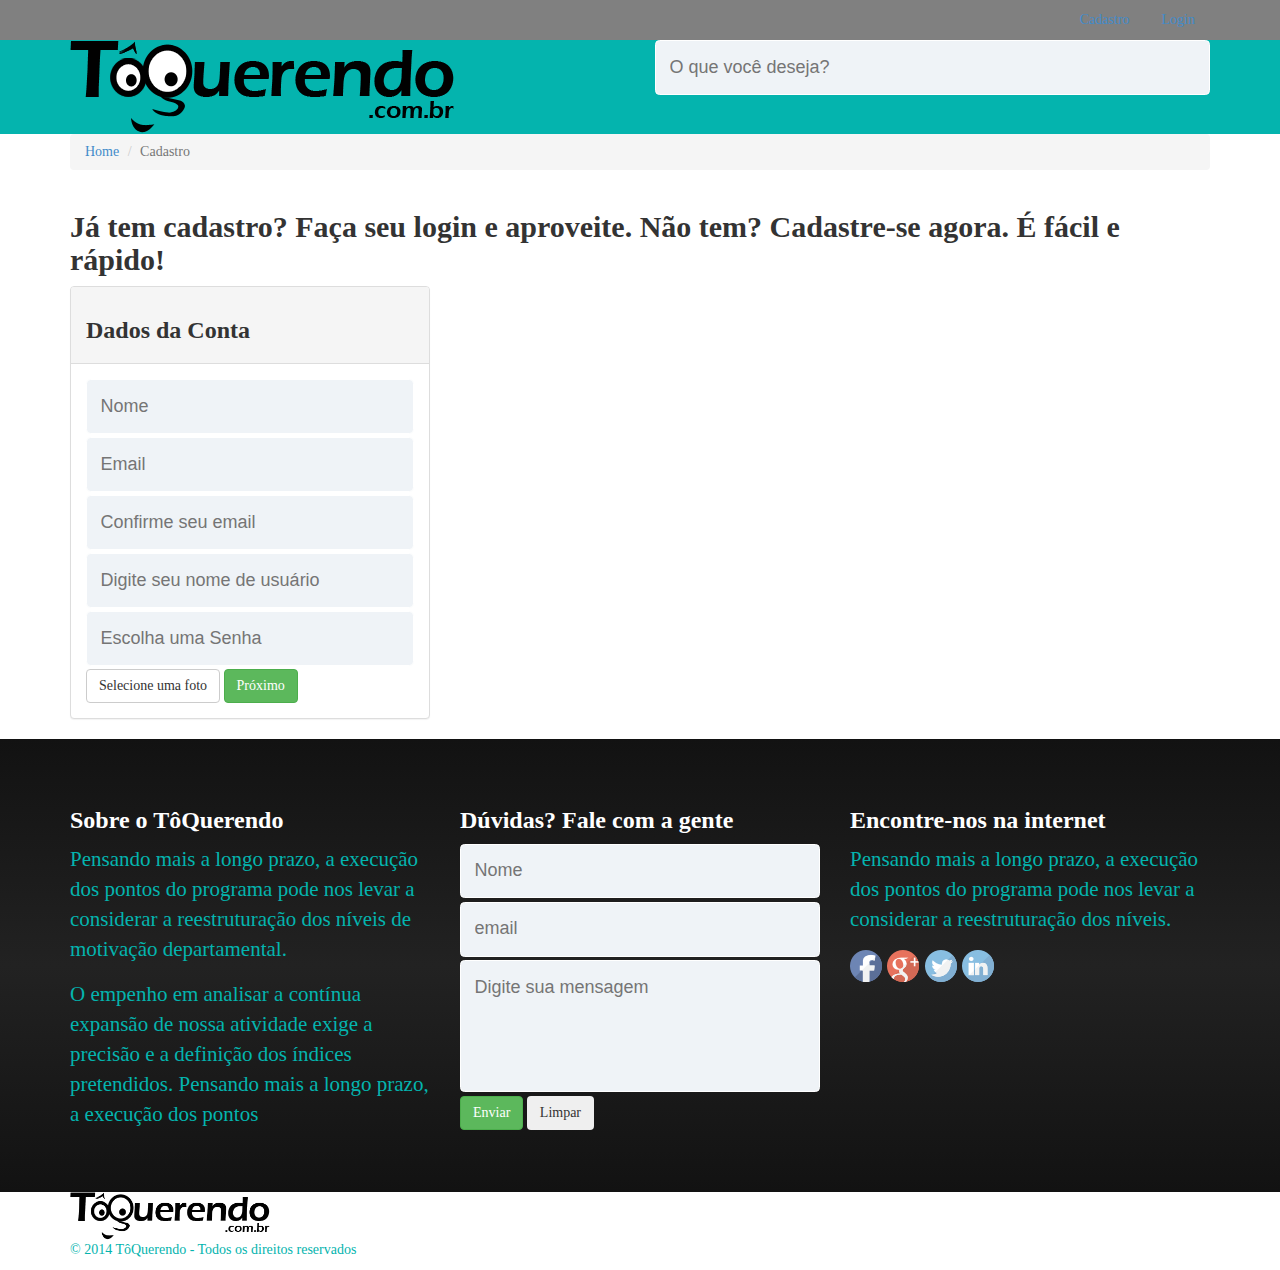
==== commit da9fe727: "implementando o bootstrap" ====
--- a/cadastro.html
+++ b/cadastro.html
@@ -1,25 +1,18 @@
 <!DOCTYPE html PUBLIC "-//W3C//DTD XHTML 1.0 Transitional//EN" "http://www.w3.org/TR/xhtml1/DTD/xhtml1-transitional.dtd">
 <html lang="pt-br" xmlns="http://www.w3.org/1999/xhtml">
 <head>
-    <meta http-equiv="Content-Type" content="text/html; charset=utf-8" />
-	<title>Cadastro</title>
-    <meta name="description" content="Cadastro"/>
-    <meta name="viewport" content="width=device-width,initial-scale=1"/>
-	<link rel="shortcut icon" type="image/x-icon" href="favicon.ico"/>
-    <link rel="sitemap" type="application/xml" title="Sitemap" href="sitemap.xml"/>
-    <link rel="stylesheet" 	href="css/estilos.css"/>
-	<link rel="stylesheet" href="fonts/style.css">
+		<meta http-equiv="Content-Type" content="text/html; charset=utf-8" />
+		<title>Cadastro</title>
+		<meta name="description" content="Cadastro"/>
+        <meta name="viewport" content="width=device-width,initial-scale=1"/>
+        <link rel="shortcut icon" type="image/x-icon" href="favicon.ico"/>
+        <link rel="sitemap" type="application/xml" title="Sitemap" href="sitemap.xml"/>
+		<link rel="stylesheet" href="css/bootstrap.min.css"/>
+		<link rel="stylesheet" href="css/toquerendo.css"/>
+        <link rel="stylesheet" href="fonts/style.css">
         <!--<script src="http://ajax.googleapis.com/ajax/libs/jquery/1.4/jquery.min.js"></script>-->
     <script>
     	!window.jQuery && document.write("<script src='js/jquery.min.js'><\/script>");
-    </script>
-
-	<script>
-    	$(window).load(function(){
-			$(".flexslider").flexslider();	
-			
-		});	
-		
     </script>
 	
 	<script type="text/javascript">
@@ -49,233 +42,186 @@
 </head>
 
 <body>        
-	<section id="barra">
-		<section id="wrapper">
-			<ul>
-				<li><a href="cadastro.html">Cadastre-se</a></li>
-				<li>|</li>
-				<li><a href="login.html">Login</a></li>	
-			</ul>
-		</section><!--FIM WRAPPER BARRA-->
-    </section><!--FIM BARRA-->
+	<header>
+			<div class="content topBar">
+				<div class="container">
+					<ul class="nav nav-pills pull-right">				
+						<li><a href="#">Cadastro</a></li>
+						<li><a href="#">Login</a></li>
+					</ul>
+				</div>
+			</div>
+			<!-- fim topBar container -->
+			
+			<div class="container">				
+				<div class="row">
+					<div class="col-md-6">
+						<a href="index.html"><img class="brand" src="img/logo.png"/></a>
+					</div>					
+					<div class="col-md-6">
+				         <div class="pesquisa"><input type="text" name="pesquisa" placeholder="O que você deseja?"/></div>
+					</div>
+				</div>										
+			</div>
+			<!-- fim header container -->			
+		</header>
+		<!-- fim header -->	
+		<div class="content">
+			<div class="container">
+				<ol class="breadcrumb">
+				  <li><a href="#">Home</a></li>
+				  <li class="active">Cadastro</li>
+				</ol>
+			</div>
+		</div>
     
-    <header>
-		<section id="wrapper">
-			<a href="index.html"><img class="fade" alt="TôQuerendo" src="img/logo.png" /></a>					
-			<div id="pesquisa">
-				<input type="text" placeholder="O que você deseja?"/><br/><br/>
-			</div><br/>
-		</section><!--FIM WRAPPER HEADER-->
-    </header>
-    
-    <section id="conteudo">		
-			<section id="principal">			
-				<article id="headerPage">	
-						<h2>Parabéns! Você já deu o primeiro passo. Agora complete seus dados</h2>				
-				</article>					
+		<div class="content informacao">
+			<div class="container">
+				<h2>Já tem cadastro? Faça seu login e aproveite. Não tem? Cadastre-se agora. É fácil e rápido!</h2>
+			</div>
+		</div>
+		
+	<div class="container">
+		<div class="row">
+			<div class="col-md-4">
+				<div class="panel panel-default cadastro">
+				  <div class="panel-heading cadastro"><h3>Dados da Conta</h3></div>
+				  <div class="panel-body">
+					<div class="inputs">
+						<form>
+							<input type="text" placeholder="Nome" required/>
+							<input type="email" placeholder="Email" required/>
+							<input type="email" placeholder="Confirme seu email" required/>
+							<input type="text" placeholder="Digite seu nome de usuário" required/>
+							<input type="password" placeholder="Escolha uma Senha" required/>						
+							<input type="button" class="btn btn-default pull-block" value="Selecione uma foto"/>
+							<input type="submit" class="btn btn-success scroll" id="proximo" value="Próximo"/>					
+					</div>
+				  </div>
+				</div>
+			</div>
+			<div class="col-md-4">
+				<div class="panel panel-default cadastro" id="dadosPessoais">
+				  <div class="panel-heading cadastro"><h3>Dados Pessoais</h3></div>
+				  <div class="panel-body">
+					<div class="inputs">
+					
+							<select required>
+								<option label="Sexo" value="">Sexo</option>
+								<option label="Masculino" value="1">Masculino</option>
+								<option label="Feminino" value="2">Feminino</option>
+								<option label="Outro" value="3">Outro</option>							
+							</select>
+							<input type="text" placeholder="Digite a data de nascimento"/>
+							<select required>
+								<option label="Você é..." value="">Você é...</option>
+								<option label="Pessoa Física" value="fisica">Pessoa Física</option>
+								<option label="Pessoa Jurídica" value="juridica">Pessoa Jurídica</option>
+							</select>
+							<input type="text" placeholder="Digite seu CPF"/>
+							<input type="text" placeholder="Informe seu telefone fixo"/>						
+							<input type="text" placeholder="Informe seu Celular"/>
+							<input type="button" class="btn btn-success" id="proximo2" value="Próximo"/>
+						
+					</div>
+				  </div>
+				</div>
+			</div>
 			
-			<section id="wrapper">				
-				<article id="cadastro">					
-						<div id="dadosConta">
-							<div id="headerCadastro">
-								<h1>Dados da Conta</h1><br/>							
-							</div>
-							
-							<form action="#">		
-							
-							<ul>
-								<li>
-									<input id="iptTxt" type="text" placeholder="Nome" required/>
-								</li>
-								<li>
-									<input id="iptTxt" type="email" placeholder="Email" required/>
-								</li> 
-								<li>
-									<input id="iptTxt" type="text" placeholder="Confirme seu email" required/>
-								</li>                        
-								<li>
-									<input id="iptTxt" type="text" placeholder="Digite seu nome de usuário" required/>
-								</li>   
-								<li>
-									<input id="iptTxt" type="password" placeholder="Digite sua senha" required/>
-								</li>
-								<li>
-									<input id="btnSelFoto" type="submit"  value="Selecione uma foto"/>
-								</li>
-								<li>
-									<a href="#dadosPessoais" class="scroll"><input type="submit" id="proximo" value="Próximo"/></a>
-								</li>
-							</ul>
-						</div>
-						<!--FIM DADOSCONTA-->
-							
-						<div id="dadosPessoais">
-							<div id="headerPessoais">
-								<h1>Dados Pessoais</h1><br/>				
-							</div>
-							
-							<ul>					
-								<li>                        	
-									<select id="iptSelect" required>
-										<option label="Sexo" value="">Sexo</option>
-										<option label="Masculino" value="1">Masculino</option>
-										<option label="Feminino" value="2">Feminino</option>
-										<option label="Outro" value="3">Outro</option>							
-									</select>
-								</li>                        
-								<li>
-									<input type="text" id="iptTxt" placeholder="Digite a data de nascimento" required/>
-								</li>   
-								<li>
-									<select id="iptSelect" required>
-										<option label="Tipo de pessoa..." value="">Tipo de Pessoa...</option>
-										<option label="Física" value="1">Física</option>
-										<option label="Jurídica" value="2">Jurídica</option>
-									</select>
-								</li>
-								<li>
-									<input type="text" id="iptTxt" placeholder="Digite seu CPF" required/>
-								</li>
-								<li>
-									<input id="ddd" type="text" placeholder="DDD" required/><input id="telefone" type="text" placeholder="Telefone Celular" required/>
-								</li>
-								<li>
-									<input id="ddd" type="text" id="iptTxt" placeholder="DDD" required/><input id="telefone" type="text" placeholder="Telefone Fixo" required/>
-								</li>
-								<li>
-									<a href="#dadosEnd" class="scroll"><input type="submit" id="proximo2" value="Próximo"/></a>
-								</li>
-							</ul>
-						</div>
-						<!--FIM DADOSPESSOAIS-->
-							
-						<div id="dadosEnd">
-							<div id="headerDadosEnd">
-								<h1>Dados de Endereço</h1><br/>				
-							</div>
-							
-							<ul>					
-								<li>
-									<input type="text" id="iptTxt" placeholder="Digite seu CEP" required/>
-								</li>   
-								<li>
-									<select id="iptSelect" required>
-										<option label="Selecione seu Estado" value="">Selecione seu Estado</option>
-										<option label="AC" value="1">AC</option>
-										<option label="AL" value="2">AL</option>
-										<option label="AP" value="3">AP</option>
-										<option label="AM" value="4">AM</option>
-										<option label="BA" value="5">BA</option>
-										<option label="CE" value="6">CE</option>
-										<option label="DF" value="7">DF</option>
-										<option label="ES" value="8">ES</option>
-										<option label="GO" value="9">GO</option>
-										<option label="MA" value="10">MA</option>
-										<option label="MT" value="11">MT</option>
-										<option label="MS" value="12">MS</option>
-										<option label="MG" value="13">MG</option>
-										<option label="PA" value="14">PA</option>
-										<option label="PB" value="15">PB</option>
-										<option label="PR" value="16">PR</option>
-										<option label="PE" value="17">PE</option>
-										<option label="PI" value="18">PI</option>
-										<option label="RJ" value="19">RJ</option>
-										<option label="RN" value="20">RN</option>
-										<option label="RS" value="21">RS</option>
-										<option label="RO" value="22">RO</option>
-										<option label="RR" value="23">RR</option>
-										<option label="SC" value="24">SC</option>
-										<option label="SP" value="25">SP</option>
-										<option label="SE" value="26">SE</option>
-										<option label="TO" value="27">TO</option>
-									</select>
-								</li>
-								<li>
-									<select id="iptSelect" required>
-										<option label="Selecione sua Cidade" value="">Selecione sua Cidade</option>
-									</select>
-								</li>
-								<li>
-									<input type="text" id="iptTxt" placeholder="Endereço" required/>
-								</li>   
-								<li>
-									<input type="text" id="iptTxt" placeholder="Bairro" required/>
-								</li> 
-								<li>
-									<input type="text" id="iptTxt" placeholder="Número" required/>
-								</li> 
-								<li>
-									<input type="submit" value="Cadastrar"/>
-								</li>
-							</ul>
-						</div>
-						<!-- FIM DADOSEND  -->
-					</form>
-				</article>
-				<!--------------- FIM CADASTRO ------------>
-				
-			</section>
-		</section>
-		<!-------------- FIM WRAPPER ----------------------->
-    </section>
-	<!------------------ FIM CONTEUDO ---------------------->
-    
-    <footer>
-		<div id="rodape">
-			<section id="wrapper">
-				<div>
-					<ul>
-						<li><h1>Sobre o Tô Querendo</h1></li>
-						<li>
-						
-						<p>Pensando mais a longo prazo, a execução dos pontos do programa pode nos levar a 
-						considerar a reestruturação dos níveis de motivação departamental.</p>
-						
-						<p>O empenho em analisar a contínua expansão de nossa atividade exige a precisão e 
-						a definição dos índices pretendidos.Pensando mais a longo prazo, a execução dos pontos
-						. </p>
-
-						</li>
-					</ul>
-				</div>				
-				<div>
-					<ul>
-						<form action="">
-							<li><h1>Dúvidas? Fale com a gente</h1></li>
-							<li><input id="iptTxt" type="text" placeholder="Nome" required/></li>
-							<li><input id="iptTxt" type="email" placeholder="Email" required/></li>
-							<li><textarea id="iptTxtA" rows="6" cols="50" placeholder="Escreva aqui sua mensagem" required></textarea></li>
-							<span><input id="btnEnviar" type="submit" value="Enviar"/></span>
-							<span><input id="btnLimpar" type="reset" value="Limpar"/></span>
-						</form>
-							<li><br/></li>
-					</ul>
-				</div>
-				
-				<div>
-					<ul>
-						<li><h1>Encontre-nos na internet</h1></li>
-						<li>
-							<p>Pensando mais a longo prazo, a execução dos pontos do programa pode nos levar a 
-							considerar a reestruturação dos níveis de motivação departamental. Não obstante, a 
-							expansão dos mercados mundiais cumpre um papel essencial na formulação.</p>
-						</li>
-						<li>
-							<span class="PretoBranco"><a href="http://www.facebook.com"><img src="img/facebook.png"/></a></span>
-							<span class="PretoBranco"><a href="https://plus.google.com"><img src="img/google+.png"/></a></span>
-							<span class="PretoBranco"><a href="https://twitter.com/"><img src="img/twitter.png"/></a></span>
-							<span class="PretoBranco"><a href="https://br.linkedin.com/"><img src="img/linkedin.png"/></a></span>													
-						</li>
-						<li><br/></li>
-					</ul>
-				</div>
-			</section><!--FIM WRAPPER CONTADOR-->	
+			<div class="col-md-4">
+				<div class="panel panel-default cadastro" id="dadosEnd">
+				  <div class="panel-heading cadastro"><h3>Dados de Endereço</h3></div>
+					  <div class="panel-body">
+						<div class="inputs">						
+								<input type="text" id="iptTxt" placeholder="Digite seu CEP" required/>
+								<select required>
+									<option label="Selecione seu Estado" value="">Selecione seu Estado</option>
+									<option label="AC" value="1">AC</option>
+									<option label="AL" value="2">AL</option>
+									<option label="AP" value="3">AP</option>
+									<option label="AM" value="4">AM</option>
+									<option label="BA" value="5">BA</option>
+									<option label="CE" value="6">CE</option>
+									<option label="DF" value="7">DF</option>
+									<option label="ES" value="8">ES</option>
+									<option label="GO" value="9">GO</option>
+									<option label="MA" value="10">MA</option>
+									<option label="MT" value="11">MT</option>
+									<option label="MS" value="12">MS</option>
+									<option label="MG" value="13">MG</option>
+									<option label="PA" value="14">PA</option>
+									<option label="PB" value="15">PB</option>
+									<option label="PR" value="16">PR</option>
+									<option label="PE" value="17">PE</option>
+									<option label="PI" value="18">PI</option>
+									<option label="RJ" value="19">RJ</option>
+									<option label="RN" value="20">RN</option>
+									<option label="RS" value="21">RS</option>
+									<option label="RO" value="22">RO</option>
+									<option label="RR" value="23">RR</option>
+									<option label="SC" value="24">SC</option>
+									<option label="SP" value="25">SP</option>
+									<option label="SE" value="26">SE</option>
+									<option label="TO" value="27">TO</option>
+								</select>
+								<select required>
+									<option label="Selecione sua Cidade" value="">Selecione sua Cidade</option>
+								</select>
+								<input type="text" id="iptTxt" placeholder="Endereço" required/>
+								<input type="text" id="iptTxt" placeholder="Bairro" required/>
+								<input type="text" id="iptTxt" placeholder="Número" required/>
+								<input type="submit" class="btn btn-success" value="Cadastrar"/>						
+							</form>
+						</div>
+					  </div>
+				</div>
+				<!--fim dadosEnd-->
+			</div>
+		 </div>
 		</div>
-		<h1>
-           	<a href="index.html">
-            <img class="fade" width="200px" alt="Logo TôQuerendo" src="img/logo.png" /></a>
-        </h1>
-    	 &copy; 2013 Rafael Silva - Todos os direitos reservados 
-    </footer>    
-</body>
+	
+		<footer>
+			<div class="jumbotron">
+				<div class="container">
+					<div class="row">
+						<div class="col-lg-4">
+							<h3>Sobre o TôQuerendo</h3>
+							<p>Pensando mais a longo prazo, a execução dos pontos do programa
+							pode nos levar a considerar a reestruturação dos níveis de motivação 
+							departamental.</p>
+							<p>O empenho em analisar a contínua expansão de nossa 
+							atividade exige a precisão e a definição dos índices pretendidos.
+							Pensando mais a longo prazo, a execução dos pontos</p>
+						</div>
+						<div class="col-lg-4">
+							<h3>Dúvidas? Fale com a gente</h3>
+							<input type="text" placeholder="Nome"/>
+							<input type="text" placeholder="email"/>
+							<textarea rows="4" placeholder="Digite sua mensagem"></textarea>
+							<input type="submit" class="btn btn-success" value="Enviar"/>
+							<input type="reset" class="btn btn-clear" value="Limpar"/>
+						</div>
+						<div class="col-lg-4">
+							<h3>Encontre-nos na internet</h3>
+							<p>Pensando mais a longo prazo, a execução dos pontos do programa
+							pode nos levar a considerar a reestruturação dos níveis.</p>
+							<p>
+								<span class="PretoBranco"><a href="http://www.facebook.com"><img src="img/facebook.png"/></a></span>
+								<span class="PretoBranco"><a href="https://plus.google.com"><img src="img/google+.png"/></a></span>
+								<span class="PretoBranco"><a href="https://twitter.com/"><img src="img/twitter.png"/></a></span>
+								<span class="PretoBranco"><a href="https://br.linkedin.com/"><img src="img/linkedin.png"/></a></span>
+							</p>
+						</div>
+					</div>		
+				</div>		
+			</div>
+			<!-- fim jumbotron -->	
+			<div class="content copy-right">
+				<div class="container">
+					<a href="index.html"><img width="200px" alt="Logo TôQuerendo" src="img/logo.png" /></a>
+					<p>&copy; 2014 TôQuerendo - Todos os direitos reservados</p>
+				</div>
+			</div>
+		</footer>
+	</body>
 </html>
--- a/css/toquerendo.css
+++ b/css/toquerendo.css
@@ -0,0 +1,173 @@
+body{
+	font-family: Century Gothic;
+}
+
+header{
+	background:#04b4ae;
+}
+a:hover, a:active, a:focus {
+     outline: 0;
+}
+h1, h2, h3, h4, h5, h6{
+	font-weight:bolder;
+}
+img{
+	border:0;
+}
+input[type="email"], input[type="text"], input[type="password"], textarea, select{
+    background:#eff3f7;
+    border-radius: .25em;
+    border:1px solid #FFF;
+    color:#333;
+    font-family:Century Gothic, Helvetica, sans-serif;
+    font-size:18px;
+    padding:.75em;
+	margin-bottom:1%;
+    width:100%;
+}
+input[type="email"]:focus, input[type="text"]:focus, input[type="password"]:focus, select:focus, textarea:focus{
+	background:#FFF;
+	border:1px solid #e3eaea;
+}
+textarea{
+	resize:none;
+}
+.topBar{
+	background:gray;
+}
+.jumbotron{
+	background: #121212; 
+	background: -moz-linear-gradient(top, #121212 0%, #222222 50%, #121212 100%); 
+	background: -webkit-gradient(linear, left top, left bottom, color-stop(0%,#121212), color-stop(50%,#222222), color-stop(100%,#121212)); 
+	background: -webkit-linear-gradient(top, #121212 0%,#222222 50%,#121212 100%);
+	background: -o-linear-gradient(top, #121212 0%,#222222 50%,#121212 100%); 
+	background: -ms-linear-gradient(top, #121212 0%,#222222 50%,#121212 100%); 
+	background: linear-gradient(to bottom, #121212 0%,#222222 50%,#121212 100%); 
+	filter: progid:DXImageTransform.Microsoft.gradient( startColorstr='#121212', endColorstr='#121212',GradientType=0 );
+	margin-bottom:0;
+}
+.numero{
+	padding:0;
+	margin:0;
+	font-size:165px;
+}
+.numero-1 img{
+    
+}
+.inicio{
+	background-image: url(../img/bg4.png);
+	vertical-align: middle;
+}
+.top-margin-10{
+	padding:35px;
+}
+.item{
+	border: 1px solid #ccc;
+	box-shadow: 0 0 8px 1px #dbdbdb;
+}
+.item-prod:hover{
+	border: 1px solid #5cb85c;
+}
+
+.item h4{
+	padding-left:5%;
+	padding-right:5%;
+}
+p.user-item{
+	font-size:13px;
+    font-style: italic;	
+	padding-top:5%;
+	padding-left:5%;
+	text-align:left;	
+}
+div.img-item {
+    text-align:center;
+    margin:0 auto;
+}
+.rodape-item{
+	color:#FFF;
+	text-align:center;
+	padding-bottom:7%;
+	padding-top:2%;
+}
+.produto{
+	color: #228B22;
+}
+a.btn-pro {
+	color:#FFF;
+	background:#5cb85c !important;	
+	border-radius: 2px 2px 2px 2px;
+	box-shadow: 0px 3px 0px #4c9c4c, 0px 4px 4px black;
+	text-decoration:none;
+	padding:3%;
+}
+a.btn-pro:hover{
+	background:#63c663 !important;
+	box-shadow: 0px 3px 0px #4ea04e, 0px 4px 4px black;
+}
+.rodape-prod{
+	background: rgb(92,184,92); /* Old browsers */
+    background: -moz-linear-gradient(45deg,  rgba(92,184,92,1) 0%, rgba(92,184,92,1) 55%, rgba(102,205,102,1) 55%, rgba(92,184,92,1) 100%); /* FF3.6+ */
+    background: -webkit-gradient(linear, left bottom, right top, color-stop(0%,rgba(92,184,92,1)), color-stop(55%,rgba(92,184,92,1)), color-stop(55%,rgba(102,205,102,1)), color-stop(100%,rgba(92,184,92,1))); /* Chrome,Safari4+ */
+    background: -webkit-linear-gradient(45deg,  rgba(92,184,92,1) 0%,rgba(92,184,92,1) 55%,rgba(102,205,102,1) 55%,rgba(92,184,92,1) 100%); /* Chrome10+,Safari5.1+ */
+    background: -o-linear-gradient(45deg,  rgba(92,184,92,1) 0%,rgba(92,184,92,1) 55%,rgba(102,205,102,1) 55%,rgba(92,184,92,1) 100%); /* Opera 11.10+ */
+    background: -ms-linear-gradient(45deg,  rgba(92,184,92,1) 0%,rgba(92,184,92,1) 55%,rgba(102,205,102,1) 55%,rgba(92,184,92,1) 100%); /* IE10+ */
+    background: linear-gradient(45deg,  rgba(92,184,92,1) 0%,rgba(92,184,92,1) 55%,rgba(102,205,102,1) 55%,rgba(92,184,92,1) 100%); /* W3C */
+    filter: progid:DXImageTransform.Microsoft.gradient( startColorstr='#5cb85c', endColorstr='#5cb85c',GradientType=1 ); /* IE6-9 fallback on horizontal gradient */ 
+}
+
+.servicos{
+	color:#0779ee;
+}
+.item-serv:hover{
+	border: 1px solid #0779ee;
+}
+.rodape-serv{
+	background: rgb(7,121,238); /* Old browsers */
+    background: -moz-linear-gradient(45deg,  rgba(7,121,238,1) 0%, rgba(7,121,238,1) 55%, rgba(28,141,255,1) 55%, rgba(7,121,238,1) 100%); /* FF3.6+ */
+    background: -webkit-gradient(linear, left bottom, right top, color-stop(0%,rgba(7,121,238,1)), color-stop(55%,rgba(7,121,238,1)), color-stop(55%,rgba(28,141,255,1)), color-stop(100%,rgba(7,121,238,1))); /* Chrome,Safari4+ */
+    background: -webkit-linear-gradient(45deg,  rgba(7,121,238,1) 0%,rgba(7,121,238,1) 55%,rgba(28,141,255,1) 55%,rgba(7,121,238,1) 100%); /* Chrome10+,Safari5.1+ */
+    background: -o-linear-gradient(45deg,  rgba(7,121,238,1) 0%,rgba(7,121,238,1) 55%,rgba(28,141,255,1) 55%,rgba(7,121,238,1) 100%); /* Opera 11.10+ */
+    background: -ms-linear-gradient(45deg,  rgba(7,121,238,1) 0%,rgba(7,121,238,1) 55%,rgba(28,141,255,1) 55%,rgba(7,121,238,1) 100%); /* IE10+ */
+    background: linear-gradient(45deg,  rgba(7,121,238,1) 0%,rgba(7,121,238,1) 55%,rgba(28,141,255,1) 55%,rgba(7,121,238,1) 100%); /* W3C */
+    filter: progid:DXImageTransform.Microsoft.gradient( startColorstr='#0779ee', endColorstr='#0779ee',GradientType=1 ); /* IE6-9 fallback on horizontal gradient */
+}
+a.btn-ser{
+	color:#FFF;
+    background:#1483f4;
+    box-shadow: 0px 3px 0px #065eb9, 0px 4px 4px #000;
+	text-decoration:none;
+	padding:3%;
+}
+a.btn-ser:hover{
+	background:#1c8dff;
+}
+.contador{
+	background: #03ada7; /* Old browsers */
+    background: -moz-linear-gradient(45deg,  #03ada7 0%, #03ada7 63%, #04b4ae 63%, #04b4ae 63%, #04b4ae 100%); /* FF3.6+ */
+    background: -webkit-gradient(linear, left bottom, right top, color-stop(0%,#03ada7), color-stop(63%,#03ada7), color-stop(63%,#04b4ae), color-stop(63%,#04b4ae), color-stop(100%,#04b4ae)); /* Chrome,Safari4+ */
+    background: -webkit-linear-gradient(45deg,  #03ada7 0%,#03ada7 63%,#04b4ae 63%,#04b4ae 63%,#04b4ae 100%); /* Chrome10+,Safari5.1+ */
+    background: -o-linear-gradient(45deg,  #03ada7 0%,#03ada7 63%,#04b4ae 63%,#04b4ae 63%,#04b4ae 100%); /* Opera 11.10+ */
+    background: -ms-linear-gradient(45deg,  #03ada7 0%,#03ada7 63%,#04b4ae 63%,#04b4ae 63%,#04b4ae 100%); /* IE10+ */
+    background: linear-gradient(45deg,  #03ada7 0%,#03ada7 63%,#04b4ae 63%,#04b4ae 63%,#04b4ae 100%); /* W3C */
+    filter: progid:DXImageTransform.Microsoft.gradient( startColorstr='#03ada7', endColorstr='#04b4ae',GradientType=1 ); /* IE6-9 fallback on horizontal gradient */
+    border: solid 1px #E8E8E8;
+	color:#FFF;
+    font-size:20px;
+    box-shadow: 0 0 8px 1px #dbdbdb; 
+    margin-bottom:20%;
+	margin-top:20%;
+	padding-bottom:3%;
+    padding-top:4%;
+    text-align: center;
+}
+p.num-cont{
+	font-size:50px;
+}
+footer h3{
+	color:#FFF;
+}
+
+footer p{
+	color:#04b4ae;
+}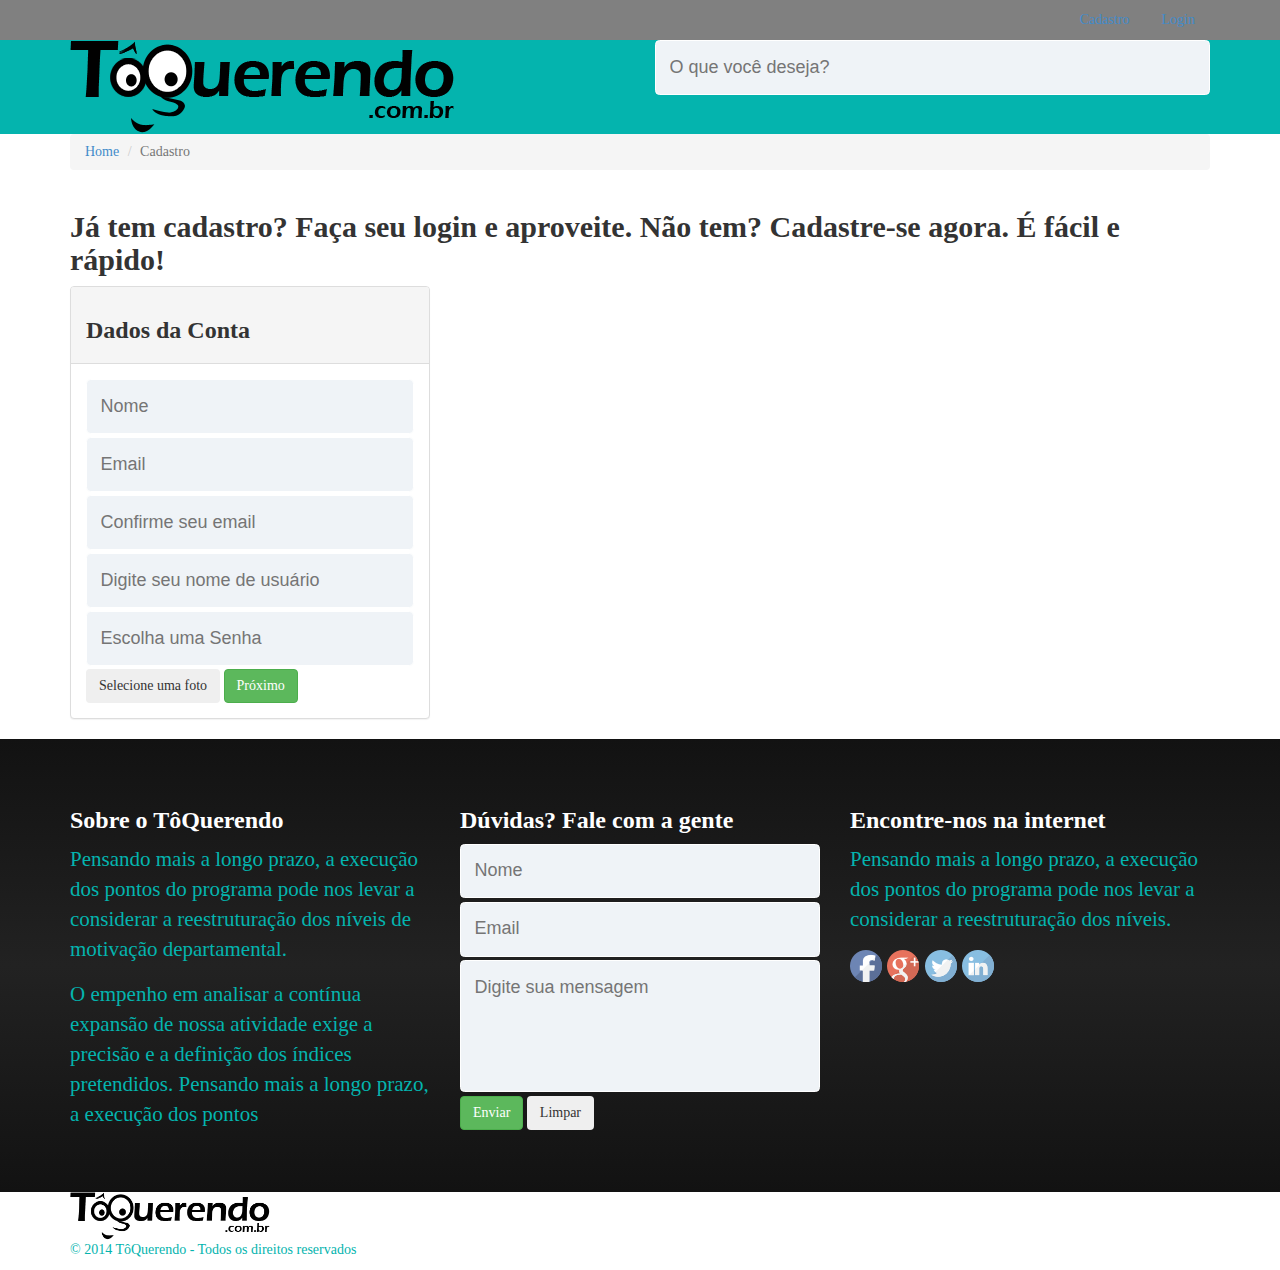
==== commit 1872119c: "novas páginas" ====
--- a/cadastro.html
+++ b/cadastro.html
@@ -46,8 +46,8 @@
 			<div class="content topBar">
 				<div class="container">
 					<ul class="nav nav-pills pull-right">				
-						<li><a href="#">Cadastro</a></li>
-						<li><a href="#">Login</a></li>
+						<li><a href="cadastro.html">Cadastro</a></li>
+						<li><a href="minha-conta.html">Login</a></li>
 					</ul>
 				</div>
 			</div>
@@ -69,7 +69,7 @@
 		<div class="content">
 			<div class="container">
 				<ol class="breadcrumb">
-				  <li><a href="#">Home</a></li>
+				  <li><a href="index.html">Home</a></li>
 				  <li class="active">Cadastro</li>
 				</ol>
 			</div>
@@ -82,45 +82,44 @@
 		</div>
 		
 	<div class="container">
-		<div class="row">
+		<div class="row cadastro">
 			<div class="col-md-4">
-				<div class="panel panel-default cadastro">
-				  <div class="panel-heading cadastro"><h3>Dados da Conta</h3></div>
+				<div class="panel panel-default paineis">
+				  <div class="panel-heading paineis"><h3>Dados da Conta</h3></div>
 				  <div class="panel-body">
 					<div class="inputs">
 						<form>
-							<input type="text" placeholder="Nome" required/>
-							<input type="email" placeholder="Email" required/>
-							<input type="email" placeholder="Confirme seu email" required/>
-							<input type="text" placeholder="Digite seu nome de usuário" required/>
-							<input type="password" placeholder="Escolha uma Senha" required/>						
-							<input type="button" class="btn btn-default pull-block" value="Selecione uma foto"/>
+							<input type="text" class="iptTxt" placeholder="Nome" required/>
+							<input type="email" class="iptTxt" placeholder="Email" required/>
+							<input type="email" class="iptTxt" placeholder="Confirme seu email" required/>
+							<input type="text" class="iptTxt" placeholder="Digite seu nome de usuário" required/>
+							<input type="password" class="iptTxt" placeholder="Escolha uma Senha" required/>						
+							<input type="button" class="btn btn-clear pull-block" value="Selecione uma foto"/>
 							<input type="submit" class="btn btn-success scroll" id="proximo" value="Próximo"/>					
 					</div>
 				  </div>
 				</div>
 			</div>
 			<div class="col-md-4">
-				<div class="panel panel-default cadastro" id="dadosPessoais">
-				  <div class="panel-heading cadastro"><h3>Dados Pessoais</h3></div>
+				<div class="panel panel-default paineis" id="dadosPessoais">
+				  <div class="panel-heading paineis"><h3>Dados Pessoais</h3></div>
 				  <div class="panel-body">
-					<div class="inputs">
-					
-							<select required>
+					<div class="inputs">					
+							<select class="iptSel" required>
 								<option label="Sexo" value="">Sexo</option>
 								<option label="Masculino" value="1">Masculino</option>
 								<option label="Feminino" value="2">Feminino</option>
 								<option label="Outro" value="3">Outro</option>							
 							</select>
-							<input type="text" placeholder="Digite a data de nascimento"/>
-							<select required>
+							<input type="text" class="iptTxt" placeholder="Digite a data de nascimento"/>
+							<select class="iptSel" required>
 								<option label="Você é..." value="">Você é...</option>
 								<option label="Pessoa Física" value="fisica">Pessoa Física</option>
 								<option label="Pessoa Jurídica" value="juridica">Pessoa Jurídica</option>
 							</select>
-							<input type="text" placeholder="Digite seu CPF"/>
-							<input type="text" placeholder="Informe seu telefone fixo"/>						
-							<input type="text" placeholder="Informe seu Celular"/>
+							<input type="text" class="iptTxt" placeholder="Digite seu CPF"/>
+							<input type="text" class="iptTxt" placeholder="Informe seu telefone fixo"/>						
+							<input type="text" class="iptTxt" placeholder="Informe seu Celular"/>
 							<input type="button" class="btn btn-success" id="proximo2" value="Próximo"/>
 						
 					</div>
@@ -129,12 +128,12 @@
 			</div>
 			
 			<div class="col-md-4">
-				<div class="panel panel-default cadastro" id="dadosEnd">
-				  <div class="panel-heading cadastro"><h3>Dados de Endereço</h3></div>
+				<div class="panel panel-default paineis" id="dadosEnd">
+				  <div class="panel-heading paineis"><h3>Dados de Endereço</h3></div>
 					  <div class="panel-body">
 						<div class="inputs">						
-								<input type="text" id="iptTxt" placeholder="Digite seu CEP" required/>
-								<select required>
+								<input type="text" class="iptTxt" placeholder="Digite seu CEP" required/>
+								<select class="iptSel" required>
 									<option label="Selecione seu Estado" value="">Selecione seu Estado</option>
 									<option label="AC" value="1">AC</option>
 									<option label="AL" value="2">AL</option>
@@ -164,12 +163,12 @@
 									<option label="SE" value="26">SE</option>
 									<option label="TO" value="27">TO</option>
 								</select>
-								<select required>
+								<select class="iptSel" required>
 									<option label="Selecione sua Cidade" value="">Selecione sua Cidade</option>
 								</select>
-								<input type="text" id="iptTxt" placeholder="Endereço" required/>
-								<input type="text" id="iptTxt" placeholder="Bairro" required/>
-								<input type="text" id="iptTxt" placeholder="Número" required/>
+								<input type="text" class="iptTxt" placeholder="Endereço" required/>
+								<input type="text" class="iptTxt" placeholder="Bairro" required/>
+								<input type="text" class="iptTxt" placeholder="Número" required/>
 								<input type="submit" class="btn btn-success" value="Cadastrar"/>						
 							</form>
 						</div>
@@ -195,9 +194,9 @@
 						</div>
 						<div class="col-lg-4">
 							<h3>Dúvidas? Fale com a gente</h3>
-							<input type="text" placeholder="Nome"/>
-							<input type="text" placeholder="email"/>
-							<textarea rows="4" placeholder="Digite sua mensagem"></textarea>
+							<input type="text" class="iptTxt" placeholder="Nome"/>
+							<input type="text" class="iptTxt" placeholder="Email"/>
+							<textarea rows="4" class="iptTxtA" placeholder="Digite sua mensagem"></textarea>
 							<input type="submit" class="btn btn-success" value="Enviar"/>
 							<input type="reset" class="btn btn-clear" value="Limpar"/>
 						</div>
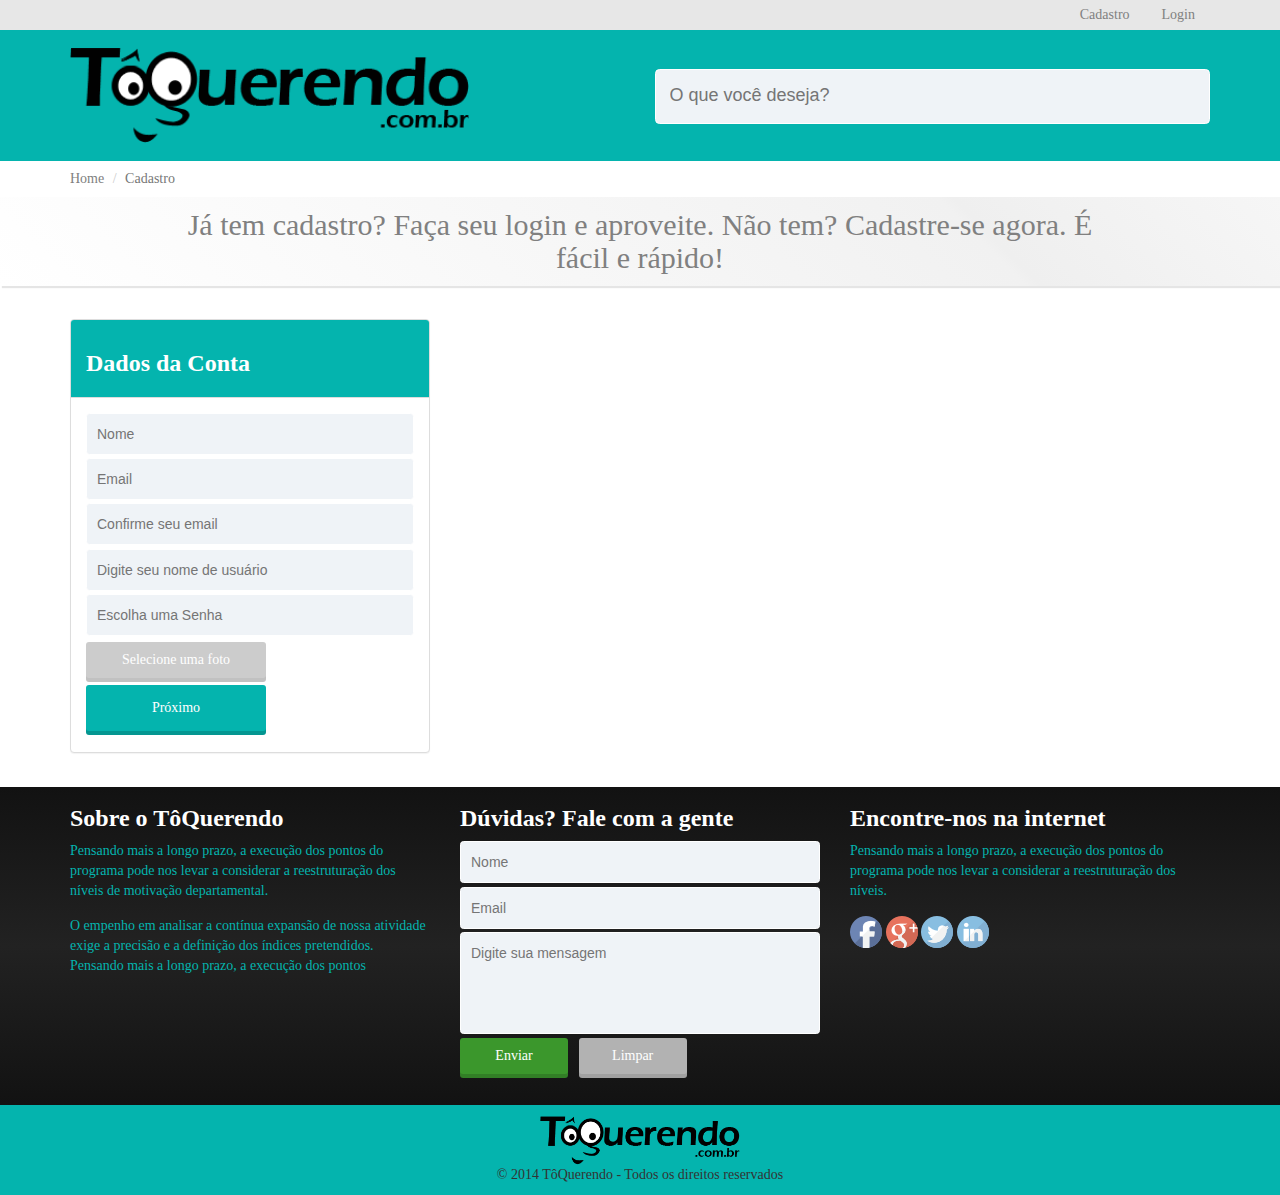
==== commit a65d3e63: "novo passo a passo" ====
--- a/cadastro.html
+++ b/cadastro.html
@@ -94,8 +94,8 @@
 							<input type="email" class="iptTxt" placeholder="Confirme seu email" required/>
 							<input type="text" class="iptTxt" placeholder="Digite seu nome de usuário" required/>
 							<input type="password" class="iptTxt" placeholder="Escolha uma Senha" required/>						
-							<input type="button" class="btn btn-clear pull-block" value="Selecione uma foto"/>
-							<input type="submit" class="btn btn-success scroll" id="proximo" value="Próximo"/>					
+							<input type="button" class="btn btn-selecionar pull-block" value="Selecione uma foto"/>
+							<input type="submit" class="btn scroll" id="proximo" value="Próximo"/>					
 					</div>
 				  </div>
 				</div>
@@ -111,16 +111,16 @@
 								<option label="Feminino" value="2">Feminino</option>
 								<option label="Outro" value="3">Outro</option>							
 							</select>
-							<input type="text" class="iptTxt" placeholder="Digite a data de nascimento"/>
+							<input type="text" class="iptTxt" placeholder="Digite a data de nascimento" required/>
 							<select class="iptSel" required>
 								<option label="Você é..." value="">Você é...</option>
 								<option label="Pessoa Física" value="fisica">Pessoa Física</option>
 								<option label="Pessoa Jurídica" value="juridica">Pessoa Jurídica</option>
 							</select>
-							<input type="text" class="iptTxt" placeholder="Digite seu CPF"/>
-							<input type="text" class="iptTxt" placeholder="Informe seu telefone fixo"/>						
-							<input type="text" class="iptTxt" placeholder="Informe seu Celular"/>
-							<input type="button" class="btn btn-success" id="proximo2" value="Próximo"/>
+							<input type="text" class="iptTxt" placeholder="Digite seu CPF" required/>
+							<input type="text" class="iptTxt" placeholder="Informe seu telefone fixo" required/>						
+							<input type="text" class="iptTxt" placeholder="Informe seu Celular" required/>
+							<input type="button" class="btn" id="proximo2" value="Próximo" required/>
 						
 					</div>
 				  </div>
@@ -169,7 +169,7 @@
 								<input type="text" class="iptTxt" placeholder="Endereço" required/>
 								<input type="text" class="iptTxt" placeholder="Bairro" required/>
 								<input type="text" class="iptTxt" placeholder="Número" required/>
-								<input type="submit" class="btn btn-success" value="Cadastrar"/>						
+								<input type="submit" class="btn" value="Cadastrar"/>						
 							</form>
 						</div>
 					  </div>
@@ -197,8 +197,8 @@
 							<input type="text" class="iptTxt" placeholder="Nome"/>
 							<input type="text" class="iptTxt" placeholder="Email"/>
 							<textarea rows="4" class="iptTxtA" placeholder="Digite sua mensagem"></textarea>
-							<input type="submit" class="btn btn-success" value="Enviar"/>
-							<input type="reset" class="btn btn-clear" value="Limpar"/>
+							<input type="submit" class="btn btn-verde" value="Enviar"/>							
+							<input type="reset" class="btn btn-cinza" value="Limpar"/>
 						</div>
 						<div class="col-lg-4">
 							<h3>Encontre-nos na internet</h3>
--- a/css/toquerendo.css
+++ b/css/toquerendo.css
@@ -14,6 +14,7 @@
 img{
 	border:0;
 }
+
 input[type="email"], input[type="text"], input[type="password"], textarea, select{
     background:#eff3f7;
     border-radius: .25em;
@@ -29,12 +30,201 @@
 	background:#FFF;
 	border:1px solid #e3eaea;
 }
+input[type="submit"], input[type="button"], input[type="reset"]{
+	background:#04b4ae;
+	border-radius: 3px 3px 3px 3px;
+	box-shadow: 0px 4px 0px #049691;
+	color: #FFF;
+	font-size:1em;
+	width: 180px;
+	padding:12px;
+	margin-bottom:5%;
+	margin-right:2%;
+}
+input[type="submit"]:hover, input[type="button"]:hover, input[type="reset"]:hover{
+	color: #FFF;
+	background:#05c1bb;
+	box-shadow: 0px 4px 0px #099e99;
+	cursor:pointer;
+}
+input[type="submit"]:active, input[type="button"]:active, input[type="reset"]:active{
+	color: #FFF;
+	background:#05c1bb;
+}
+input[type="submit"]:focus, input[type="button"]:focus, input[type="reset"]:focus{
+	color: #FFF;
+	background:#05c1bb;
+}
 textarea{
 	resize:none;
 }
+label {
+	display:block;
+	max-width: 100%;
+	margin-bottom: 5px;
+	font-weight: normal;
+	font-size:18px;
+}
+input.btn-pro{
+	background:#5cb85c;	
+	box-shadow: 0px 4px 0px #4c9c4c;
+}
+input.btn-pro:hover{
+	background:#63c663;
+	box-shadow: 0px 4px 0px #4ea04e;
+}
+input.btn-pro:active{
+	color:#FFF;
+	background:#63c663;
+	box-shadow: 0px 4px 0px #4ea04e;
+}
+
+input.btn-ser{
+	background:#0779ee;	
+	box-shadow: 0px 4px 0px #065eb9;
+}
+input.btn-ser:hover{
+	background:#3591ee;
+	box-shadow: 0px 4px 0px #0e68c5;
+}
+input.btn-ser:active{
+	background:#3591ee;
+	box-shadow: 0px 4px 0px #0e68c5;
+}
+input.btn-verde{
+	background:#3B972C;	
+	box-shadow: 0px 4px 0px #327F26;
+	padding:.5em;
+	width:30%;
+}
+input.btn-verde:hover{
+	background:#43AE33;
+	box-shadow: 0px 4px 0px #327F26;
+}
+input.btn-verde:active{
+	background:#43AE33;
+	box-shadow: 0px 4px 0px #327F26;
+}
+input.btn-verde:focus{
+	background:#43AE33;
+	box-shadow: 0px 4px 0px #327F26;
+}
+input.btn-cinza{
+	background:#B2B2B2;
+	padding:.5em;	
+	box-shadow: 0px 4px 0px #A0A0A0;
+	width:30%;
+}
+input.btn-cinza:hover{
+	background:#BEBEBE;
+	box-shadow: 0px 4px 0px #A0A0A0;
+}
+input.btn-cinza:active{
+	background:#BEBEBE;
+	box-shadow: 0px 4px 0px #A0A0A0;
+}
+input.btn-cinza:focus{
+	background:#BEBEBE;
+	box-shadow: 0px 4px 0px #A0A0A0;
+}
+
+input.btn-selecionar{
+	background:#ccc;
+	padding:.5em;	
+	box-shadow: 0px 4px 0px #C1C1C1;
+}
+input.btn-selecionar:hover{
+	background:#dbdbdb;
+	box-shadow: 0px 4px 0px #C1C1C1;
+}
+input.btn-selecionar:active{
+	background:#dbdbdb;
+	box-shadow: 0px 4px 0px #C1C1C1;
+}
+input.btn-selecionar:focus{
+	background:#dbdbdb;
+	box-shadow: 0px 4px 0px #C1C1C1;
+}
+
+input.btn-vermelho{
+	background:#d2322d;/*vermelho claro*/
+	box-shadow: 0px 4px 0px #ac2925;/*vermelho escuro*/
+	padding:.5em;
+	width:30%;
+}
+input.btn-vermelho:hover{
+	background:#e4322d;
+	box-shadow: 0px 4px 0px #ac2925;/*vermelho escuro*/
+}
+input.btn-vermelho:active{
+	background:#e4322d;
+	box-shadow: 0px 4px 0px #ac2925;/*vermelho escuro*/
+}
+input.btn-vermelho:focus{
+	background:#e4322d;
+	box-shadow: 0px 4px 0px #ac2925;/*vermelho escuro*/
+}
 .topBar{
-	background:gray;
-}
+	background:#E7E7E7;
+	padding:5px;
+}
+.topBar .container .nav > li > a {
+	color:gray;
+    position: relative;
+    display: block;
+    padding: 0 15px;
+}
+.brand{
+	display:block;
+	padding-bottom:3%;
+	padding-top:3%;
+	width:100%;
+}
+img.brand{width:400px;max-width:100%}
+
+.pesquisa{
+	height:126px;
+	padding-top:7%;
+	vertical-align:bottom;
+}
+
+.desejo-item{	
+	margin:0;
+}
+.desejo-item div{
+	height:200px;
+	margin-top:3%;
+	padding-left:0;
+    padding-right:1px;
+	
+}
+
+.desejo-item > div > h4{
+	font-size:20px;
+	color:#5cb85c;
+	font-weight:normal;
+	margin-bottom:5%;
+	text-align:center;
+}
+h2.desejo-item{	
+	color:#5cb85c;
+	font-weight:normal;
+}
+
+.desejo-item > div > select{
+	background:#FFF;
+	border-radius:5px 5px 5px 5px;
+	border: 2px solid #F2F2F2;
+	height:140px;
+}
+
+.desejo-item > div > select > option{
+	
+}
+.desejo-item > div > ul > li{
+	font-size:18px;
+}
+
 .jumbotron{
 	background: #121212; 
 	background: -moz-linear-gradient(top, #121212 0%, #222222 50%, #121212 100%); 
@@ -45,25 +235,86 @@
 	background: linear-gradient(to bottom, #121212 0%,#222222 50%,#121212 100%); 
 	filter: progid:DXImageTransform.Microsoft.gradient( startColorstr='#121212', endColorstr='#121212',GradientType=0 );
 	margin-bottom:0;
-}
-.numero{
-	padding:0;
-	margin:0;
-	font-size:165px;
-}
-.numero-1 img{
-    
+	padding:1%;
+	color:#FFF;
+}
+.jumbotron h2{
+	padding-bottom:1%;
+	text-align:center;
+	
+}
+.numero img{
+	float:left;
+	max-width:90px;
+}
+p.passos {
+	color:#04b4ae;
+	font-size:14px;
+}
+div.seta{
+	margin-top:50%;
 }
 .inicio{
 	background-image: url(../img/bg4.png);
 	vertical-align: middle;
 }
+.inicio > div.container{
+	padding-left:0;
+	padding-right:0;
+}
 .top-margin-10{
 	padding:35px;
 }
+.nav-pills.produto{
+	margin-bottom:2%;
+}
+.nav-pills.produto a{	
+	border-bottom: 2px solid #FFF;
+	color: #727878;
+	display:block;
+	padding:10px;
+}
+.nav-pills.produto a:hover{
+	background:#FFF;
+	color: #5cb85c;
+	display:block;
+	border-bottom: 2px solid #5cb85c;
+}
+.nav-pills.produto > li.active > a{
+	background:#FFF;
+	color: #5cb85c;
+	border-bottom: 2px solid #5cb85c;
+}
+
+
+/*-----------------*/
+.nav-pills.servicos{
+	margin-bottom:2%;
+}
+.nav-pills.servicos a{	
+	border-bottom: 2px solid #FFF;
+	color: #727878;
+	display:block;
+	padding:10px;
+}
+.nav-pills.servicos a:hover{
+	background:#FFF;
+	color: #0779ee;
+	display:block;
+	border-bottom: 2px solid #0779ee;
+}
+.nav-pills.servicos > li.active > a{
+	background:#FFF;
+	color: #0779ee;
+	border-bottom: 2px solid #0779ee;
+}
+
+
+
 .item{
 	border: 1px solid #ccc;
 	box-shadow: 0 0 8px 1px #dbdbdb;
+	margin-bottom:5%;
 }
 .item-prod:hover{
 	border: 1px solid #5cb85c;
@@ -84,15 +335,22 @@
     text-align:center;
     margin:0 auto;
 }
+.img-item img{
+	max-width:100%;
+}
 .rodape-item{
 	color:#FFF;
 	text-align:center;
 	padding-bottom:7%;
 	padding-top:2%;
 }
+.rodape-item p{
+	margin-bottom:3%;
+}
 .produto{
 	color: #228B22;
 }
+
 a.btn-pro {
 	color:#FFF;
 	background:#5cb85c !important;	
@@ -155,8 +413,7 @@
 	color:#FFF;
     font-size:20px;
     box-shadow: 0 0 8px 1px #dbdbdb; 
-    margin-bottom:20%;
-	margin-top:20%;
+	margin-bottom:5%;
 	padding-bottom:3%;
     padding-top:4%;
     text-align: center;
@@ -166,8 +423,262 @@
 }
 footer h3{
 	color:#FFF;
-}
-
-footer p{
+	margin-top:5px;
+	margin-bottom: 10px;
+}
+
+footer .col-lg-4 p{
+	font-size:14px;
 	color:#04b4ae;
-}+}
+.copy-right{
+	background:#04b4ae;
+	margin:0 auto;
+	text-align:center;
+}
+.copy-right img{
+	padding-top:1%;
+}
+
+
+/*página de login*/
+.breadcrumb{
+	background:#FFF;
+	margin-bottom:0;
+	padding: 8px 0px;
+}
+.breadcrumb a{
+	color:gray;
+}
+.informacao{
+	background: rgb(255,255,255); /* Old browsers */
+	background: -moz-linear-gradient(45deg,  rgba(255,255,255,1) 0%, rgba(241,241,241,1) 75%, rgba(239,239,239,1) 76%, rgba(246,246,246,1) 100%); /* FF3.6+ */
+	background: -webkit-gradient(linear, left bottom, right top, color-stop(0%,rgba(255,255,255,1)), color-stop(75%,rgba(241,241,241,1)), color-stop(76%,rgba(239,239,239,1)), color-stop(100%,rgba(246,246,246,1))); /* Chrome,Safari4+ */
+	background: -webkit-linear-gradient(45deg,  rgba(255,255,255,1) 0%,rgba(241,241,241,1) 75%,rgba(239,239,239,1) 76%,rgba(246,246,246,1) 100%); /* Chrome10+,Safari5.1+ */
+	background: -o-linear-gradient(45deg,  rgba(255,255,255,1) 0%,rgba(241,241,241,1) 75%,rgba(239,239,239,1) 76%,rgba(246,246,246,1) 100%); /* Opera 11.10+ */
+	background: -ms-linear-gradient(45deg,  rgba(255,255,255,1) 0%,rgba(241,241,241,1) 75%,rgba(239,239,239,1) 76%,rgba(246,246,246,1) 100%); /* IE10+ */
+	background: linear-gradient(45deg,  rgba(255,255,255,1) 0%,rgba(241,241,241,1) 75%,rgba(239,239,239,1) 76%,rgba(246,246,246,1) 100%); /* W3C */
+	filter: progid:DXImageTransform.Microsoft.gradient( startColorstr='#ffffff', endColorstr='#f6f6f6',GradientType=1 ); /* IE6-9 fallback on horizontal gradient */
+	box-shadow: 2px 2px 1px rgba(0, 0, 0, .1);
+}
+.informacao h2{
+	color:gray;
+	font-weight:normal;
+	margin:1% auto;
+	text-align:center;
+	width:80%;
+}
+.panel{
+	margin:0 auto;
+}
+.panel-default.paineis{
+	margin-bottom:3%;
+	margin-top:3%;	
+}
+.login{
+	max-width:454px;
+}
+.cadastro{
+	margin-bottom:2%;
+	margin-top:2%;
+}
+.panel-default>.panel-heading.paineis{
+	color: #FFF;
+	border-color: #ddd;
+	background:#04b4ae;
+}
+.inputs input.btn{
+	display:block;
+	margin-bottom:2%;
+	margin-top:1%;
+}
+.container-item{
+	margin-bottom:2%;
+	margin-top:2%;
+}
+div.slide-item{
+	margin-bottom:7%;
+}
+.tab-item{
+	border-bottom:1px solid #ddd;
+	border-left:1px solid #ddd;
+	border-right:1px solid #ddd;
+	color:gray;
+}
+.list{
+	list-style:none;
+	padding:3%;
+}
+.minha-conta{
+	margin-bottom:3%;
+	margin-top:3%;
+}
+ul.caracter li{
+	margin-bottom:3%;
+}
+input.iptTxt{
+	font-size:14px;
+	text-align:left;
+	padding:10px;	
+}
+textarea.iptTxtA{
+	font-size:14px;
+	padding:10px;	
+	text-align:left;
+}
+select.iptSel{
+	font-size:14px;
+	padding:10px;	
+	text-align:left;
+}
+
+.minha-conta > div{
+	vertical-align:top;
+}
+.minha-conta h2{
+	color:#5cb85c;
+	border-bottom:2px solid #5cb85c;
+	font-size:30px;
+	font-weight:normal;
+	margin-top:0;
+}
+ul.menu-conta{
+	list-style:none;
+}
+ul.menu-conta img{
+	margin-bottom:5%;
+	max-width:100%;
+	width:250px;
+}
+.menu-conta a{
+	border-left:2px solid #FFF;
+	color: #727878;
+	display:block;
+	padding:10px;
+	margin-bottom:1%;
+	text-decoration:none;
+}
+.menu-conta a:hover{
+	color: #5cb85c;
+	border-left: 2px solid #5cb85c;
+}
+.menu-conta > li.active > a{
+	color: #5cb85c;
+	border-left: 2px solid #5cb85c;
+}
+ul.em-linha{
+	list-style:none;
+	line-height:35px;
+	padding-right:5%;
+	display:inline-block;
+	vertical-align:top;
+}
+div.meus-desejos{
+	border: solid 1px #E8E8E8;
+	box-shadow: 0 2px 2px 0 #dbdbdb;
+}
+div.meus-desejos img{
+	margin-bottom:5%;
+	max-width:100%;
+	width:250px;
+}
+.minhas-ofertas{
+	color:gray;
+}
+.minhas-ofertas img{
+	margin-top:7%;
+	max-width:100%;
+	width:250px;
+}
+div.meus-desejos p{
+	padding:5px;
+}
+.meus-desejos > div{
+	background:#5cb85c;
+}
+.meus-desejos > div > a{
+	border-top: 1px solid #FFF;
+	color:#FFF;
+	display:block;
+	padding:5px;
+	text-decoration:none;
+}
+.meus-desejos > div > a:hover{
+	background:gray;
+}
+div.resultados{
+	margin-bottom:2%;
+}
+h2.resultados{
+	color:#5cb85c;
+	font-weight:normal;
+}
+@media screen and (max-width:991px){
+	img.brand{
+		margin:0 auto;
+		text-align:center;
+	}
+	.pesquisa{
+	height:70px;
+	padding-top: 1%;
+	}
+}
+
+@media screen and (max-width:768px){
+	img.brand{
+		margin:0 auto;
+		text-align:center;
+	}
+	.pesquisa{
+	height:70px;
+	padding-top: 1%;
+	}
+}
+	
+@media screen and (max-width:480px){
+	img.brand{
+		margin:0 auto;
+		text-align:center;
+	}
+	.col-lg-4.passos{
+		margin-bottom:5%;
+		width:100%;
+	}
+	
+	.numero img{
+		margin:0 auto;
+		display:block;
+		float:none;
+	}
+	.numero1{
+		margin-left:8%;
+		margin-right:2%;
+	}
+	.numero2{
+		margin-right:2%;
+	}
+	p.passos{
+		font-size:13px;
+		text-align:center;
+	}
+	.passos h4{
+		text-align:center;
+	}
+	div.seta{
+		display:none;
+	}
+	.nav-pills li{
+		font-size:11px;
+	}
+}
+
+
+/*
+@media (max-width: 480px) and (orientation: landscape) {}
+@media (min-width: 768px) {}
+@media (max-width: 767px) {}
+@media (max-width: 767px) {}
+@media screen and (min-width: 768px) {}
+@media (min-width: 768px) {}
+@media (min-width: 992px) {}
+*/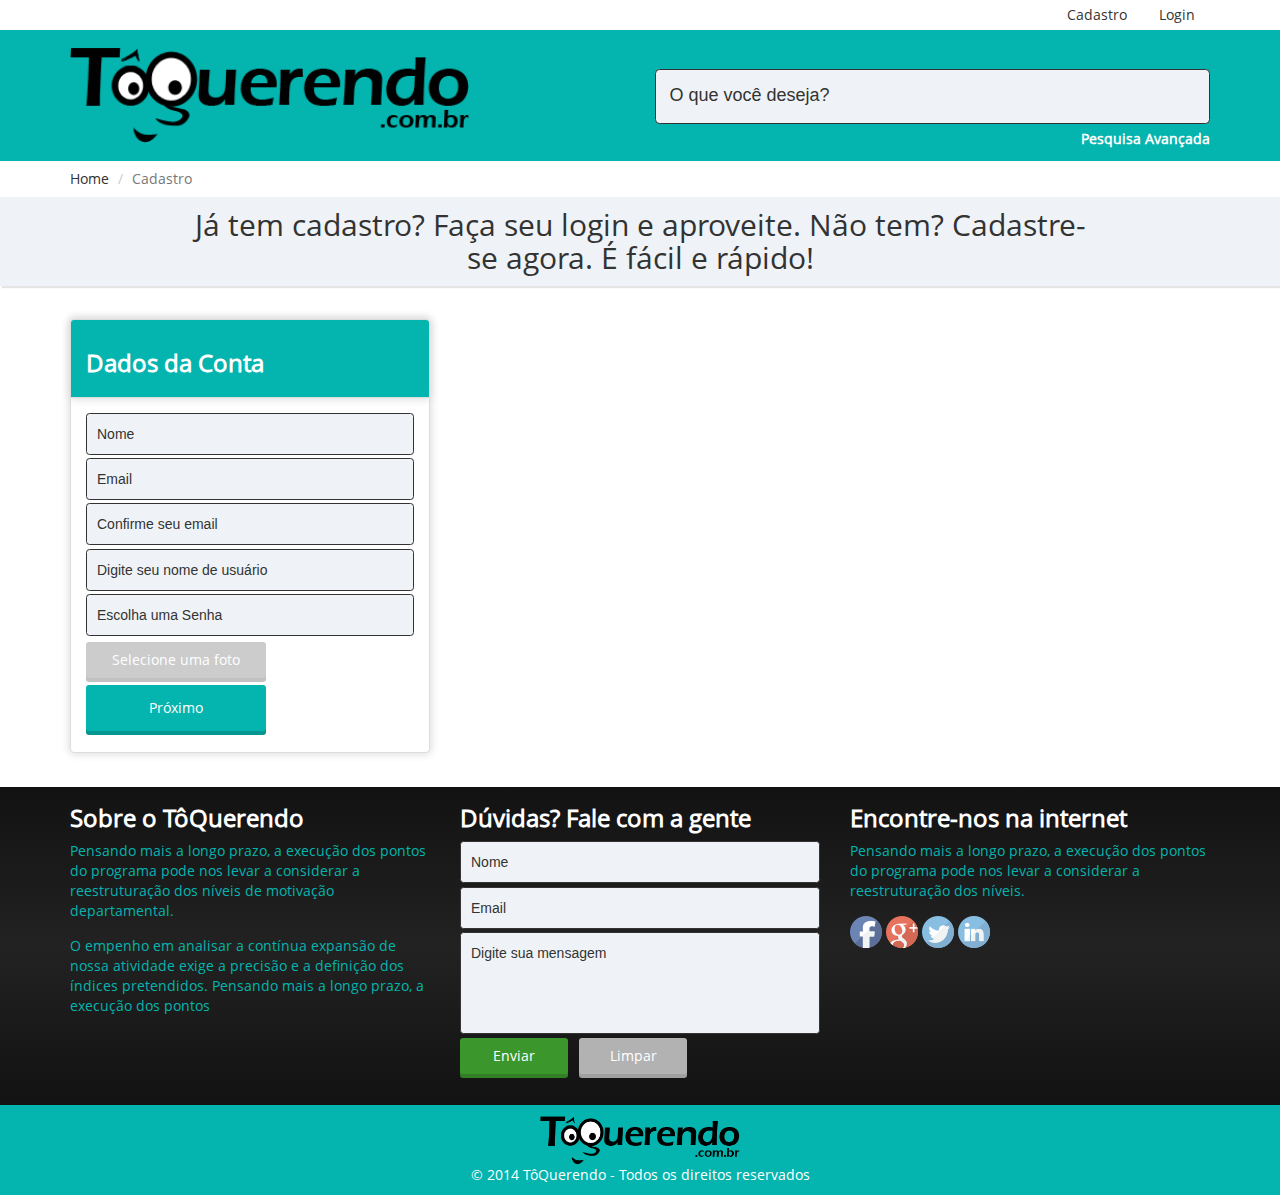
==== commit 75b81338: "alterações 15/10" ====
--- a/cadastro.html
+++ b/cadastro.html
@@ -14,7 +14,7 @@
     <script>
     	!window.jQuery && document.write("<script src='js/jquery.min.js'><\/script>");
     </script>
-	
+	<script src="js/bootstrap.min.js"></script>
 	<script type="text/javascript">
 	
 		$(document).ready(function(){
@@ -53,17 +53,20 @@
 			</div>
 			<!-- fim topBar container -->
 			
-			<div class="container">				
-				<div class="row">
+			<div class="container">								
+				<div class="row">				
 					<div class="col-md-6">
 						<a href="index.html"><img class="brand" src="img/logo.png"/></a>
 					</div>					
 					<div class="col-md-6">
-				         <div class="pesquisa"><input type="text" name="pesquisa" placeholder="O que você deseja?"/></div>
+				         <div class="pesquisa">
+							<input type="text" name="pesquisa" placeholder="O que você deseja?"/>
+							<a class="pesquisa-avancada" href="resultados.html">Pesquisa Avançada</a>
+						 </div>						 
 					</div>
 				</div>										
 			</div>
-			<!-- fim header container -->			
+			<!-- fim header container -->	
 		</header>
 		<!-- fim header -->	
 		<div class="content">
--- a/css/toquerendo.css
+++ b/css/toquerendo.css
@@ -1,34 +1,170 @@
+@font-face {
+    font-family: 'open_sansitalic';
+    src: url('../fonts/opensans-italic.eot');
+    src: url('../fonts/opensans-italic.eot?#iefix') format('embedded-opentype'),
+         url('../fonts/opensans-italic.woff2') format('woff2'),
+         url('../fonts/opensans-italic.woff') format('woff'),
+         url('../fonts/opensans-italic.ttf') format('truetype'),
+         url('../fonts/opensans-italic.svg#open_sansitalic') format('svg');
+    font-weight: normal;
+    font-style: normal;
+
+}
+@font-face {
+    font-family: 'open_sansbold_italic';
+    src: url('../fonts/opensans-bolditalic.eot');
+    src: url('../fonts/opensans-bolditalic.eot?#iefix') format('embedded-opentype'),
+         url('../fonts/opensans-bolditalic.woff2') format('woff2'),
+         url('../fonts/opensans-bolditalic.woff') format('woff'),
+         url('../fonts/opensans-bolditalic.ttf') format('truetype'),
+         url('../fonts/opensans-bolditalic.svg#open_sansbold_italic') format('svg');
+    font-weight: normal;
+    font-style: normal;
+
+}
+@font-face {
+    font-family: 'open_sansregular';
+    src: url('../fonts/opensans-regular.eot');
+    src: url('../fonts/opensans-regular.eot?#iefix') format('embedded-opentype'),
+         url('../fonts/opensans-regular.woff2') format('woff2'),
+         url('../fonts/opensans-regular.woff') format('woff'),
+         url('../fonts/opensans-regular.ttf') format('truetype'),
+         url('../fonts/opensans-regular.svg#open_sansregular') format('svg');
+    font-weight: normal;
+    font-style: normal;
+
+}
+@font-face {
+    font-family: 'open_sansbold';
+    src: url('../fonts/opensans-bold.eot');
+    src: url('../fonts/opensans-bold.eot?#iefix') format('embedded-opentype'),
+         url('../fonts/opensans-bold.woff2') format('woff2'),
+         url('../fonts/opensans-bold.woff') format('woff'),
+         url('../fonts/opensans-bold.ttf') format('truetype'),
+         url('../fonts/opensans-bold.svg#open_sansbold') format('svg');
+    font-weight: normal;
+    font-style: normal;
+
+}
+
+div.imagens img{
+		width:100%;
+}
+
+div.blocos{
+	margin:0 auto;
+	max-width:390px;
+	width:100%;
+
+}
+.blocos > div > img, .blocos > div > h4, .blocos > div > p{
+	float:left;
+	padding-left:5%;
+}
+.blocos > div > img{
+	margin:0 auto;
+}
+.blocos > div > p{
+	float:left;
+	display:inline-block;
+	color:#04b4ae;
+	font-size:14px;
+	max-width:240px;
+	width:100%;
+	margin:0;
+}
+.blocos h4{
+	color:#FFF;
+	max-width:210px;
+	width:100%
+}
+div.imagem-bloco1{
+	display:inline-block;
+	height:149px;
+	width:18%;
+}
+div.imagem-bloco2{
+	display:inline-block;
+	height:149px;
+	width:29%;
+}
+div.imagem-bloco3{
+	display:inline-block;
+	height:149px;
+	width:29%;
+}
+div.texto-bloco1{
+	display:inline-block;
+	height:149px;
+	width:71%;
+	vertical-align:top;
+}
+div.texto-bloco2{
+	display:inline-block;
+	padding-left:5%;
+	height:149px;
+	width:60%;
+}
+div.texto-bloco3{
+	display:inline-block;
+	padding-left:5%;
+	height:149px;
+	width:69%;
+}
+div.texto-bloco3 > p{
+	max-width:250px;
+	width:100%;
+}
+div.seta{
+	display:inline-block;
+	margin-bottom:12%;
+	width:7%;
+}
+div.seta img{
+	width:80%;
+}
 body{
-	font-family: Century Gothic;
+	font-family:"open_sansregular", Arial;
+	color:#333;
 }
 
 header{
 	background:#04b4ae;
 }
+a{
+	color:#333;
+}
 a:hover, a:active, a:focus {
      outline: 0;
+	 color:#333;
 }
 h1, h2, h3, h4, h5, h6{
 	font-weight:bolder;
-}
-img{
+	color:#333;
+}
+h2{
+    border-bottom:2px solid;
+	margin:0;
+}
+img{copy-right
 	border:0;
 }
 
 input[type="email"], input[type="text"], input[type="password"], textarea, select{
     background:#eff3f7;
     border-radius: .25em;
-    border:1px solid #FFF;
+    border:1px solid #333;
     color:#333;
-    font-family:Century Gothic, Helvetica, sans-serif;
+    font-family: Helvetica, sans-serif;
     font-size:18px;
     padding:.75em;
 	margin-bottom:1%;
     width:100%;
+	color:#333;
 }
 input[type="email"]:focus, input[type="text"]:focus, input[type="password"]:focus, select:focus, textarea:focus{
 	background:#FFF;
-	border:1px solid #e3eaea;
+	border:1px solid #333;
 }
 input[type="submit"], input[type="button"], input[type="reset"]{
 	background:#04b4ae;
@@ -64,6 +200,7 @@
 	margin-bottom: 5px;
 	font-weight: normal;
 	font-size:18px;
+	color: #333;
 }
 input.btn-pro{
 	background:#5cb85c;	
@@ -164,15 +301,56 @@
 	background:#e4322d;
 	box-shadow: 0px 4px 0px #ac2925;/*vermelho escuro*/
 }
+.checkbox-pesquisa{
+	padding-top:25px;
+}
+.align-esquerda{
+	text-align:left;
+}
+.padding-top-20{
+	padding-top:20px;
+}
+.margin-bottom-20{
+	padding-bottom:20px;
+}
+.select-pesquisa{
+	padding-top:15px;
+}
+.input-pesquisa{
+	margin-top:10px;
+}
 .topBar{
-	background:#E7E7E7;
+	background:#FFF;
 	padding:5px;
 }
+
+div.topBar > div > ul.nav-pills{
+	margin-top: 0;
+}
+::-webkit-input-placeholder {
+   color: #333;
+}
+
+:-moz-placeholder {
+   color: #333;
+}
+
+::-moz-placeholder {
+   color: #333;  
+}
+
+:-ms-input-placeholder {  
+   color: #333; 
+}
 .topBar .container .nav > li > a {
-	color:gray;
+	color:#333;	
     position: relative;
     display: block;
     padding: 0 15px;
+}
+.nav > li > a:hover{
+	background:none;
+	text-decoration:underline;	
 }
 .brand{
 	display:block;
@@ -183,9 +361,10 @@
 img.brand{width:400px;max-width:100%}
 
 .pesquisa{
-	height:126px;
+	
 	padding-top:7%;
 	vertical-align:bottom;
+	text-align:right;
 }
 
 .desejo-item{	
@@ -195,16 +374,24 @@
 	height:200px;
 	margin-top:3%;
 	padding-left:0;
-    padding-right:1px;
-	
-}
-
-.desejo-item > div > h4{
+    padding-right:1px;	
+}
+div.page-item{
+	margin-top:3%;	
+}
+div.slide-item{
+	margin-bottom:3%;
+}
+div.desejo-item > div > h4{
 	font-size:20px;
+	color:#333;	
+	margin-bottom:5%;
+}
+div.desejo-item .produto{
 	color:#5cb85c;
-	font-weight:normal;
-	margin-bottom:5%;
-	text-align:center;
+}
+.produto h4{
+	color:#5cb85c;
 }
 h2.desejo-item{	
 	color:#5cb85c;
@@ -224,7 +411,9 @@
 .desejo-item > div > ul > li{
 	font-size:18px;
 }
-
+.numero1{
+	width:120px;
+}
 .jumbotron{
 	background: #121212; 
 	background: -moz-linear-gradient(top, #121212 0%, #222222 50%, #121212 100%); 
@@ -239,9 +428,24 @@
 	color:#FFF;
 }
 .jumbotron h2{
-	padding-bottom:1%;
 	text-align:center;
-	
+	margin-bottom:3%;
+	color:#FFF;
+	border-bottom:0;
+}
+.jumbotron h4{
+	text-align:center;
+	margin-bottom:3%;
+	color:#FFF;
+	border-bottom:0;
+}
+/*
+.jumbotron > .container > .row > .col-lg-4{
+	margin-bottom:3%;
+	margin-top:3%;
+}*/
+.como-funciona{
+	text-align:center;
 }
 .numero img{
 	float:left;
@@ -249,43 +453,51 @@
 }
 p.passos {
 	color:#04b4ae;
-	font-size:14px;
-}
-div.seta{
-	margin-top:50%;
-}
+	font-size:16px;
+	font-weight:bold;
+}
+
 .inicio{
 	background-image: url(../img/bg4.png);
 	vertical-align: middle;
 }
-.inicio > div.container{
-	padding-left:0;
-	padding-right:0;
-}
+
 .top-margin-10{
 	padding:35px;
 }
+.nav-pills{
+	margin-top:1%;
+	margin-bottom:1%;
+}
 .nav-pills.produto{
 	margin-bottom:2%;
 }
 .nav-pills.produto a{	
 	border-bottom: 2px solid #FFF;
-	color: #727878;
+	color: #333;
 	display:block;
-	padding:10px;
+	padding:10px;	
 }
 .nav-pills.produto a:hover{
 	background:#FFF;
-	color: #5cb85c;
+	color: #228B22;
 	display:block;
-	border-bottom: 2px solid #5cb85c;
+	border-bottom: 2px solid #228B22;
+	text-decoration:none;
 }
 .nav-pills.produto > li.active > a{
 	background:#FFF;
-	color: #5cb85c;
-	border-bottom: 2px solid #5cb85c;
-}
-
+	color: #228B22;
+	border-bottom: 2px solid #228B22;
+}
+ul.nav .nav-tabs .produto li {
+    border-bottom: 1px solid #228B22;
+}
+.nav {
+    padding-left: 0px;
+    margin-bottom: 0px;
+    list-style: none outside none;
+}
 
 /*-----------------*/
 .nav-pills.servicos{
@@ -293,7 +505,7 @@
 }
 .nav-pills.servicos a{	
 	border-bottom: 2px solid #FFF;
-	color: #727878;
+	color: #333;
 	display:block;
 	padding:10px;
 }
@@ -302,6 +514,7 @@
 	color: #0779ee;
 	display:block;
 	border-bottom: 2px solid #0779ee;
+	text-decoration:none;
 }
 .nav-pills.servicos > li.active > a{
 	background:#FFF;
@@ -319,10 +532,16 @@
 .item-prod:hover{
 	border: 1px solid #5cb85c;
 }
-
+.item a{
+	color: #FFF;
+}
+.item a:hover{
+	color: #333;
+}
 .item h4{
 	padding-left:5%;
 	padding-right:5%;
+	height: 40px;
 }
 p.user-item{
 	font-size:13px;
@@ -341,14 +560,18 @@
 .rodape-item{
 	color:#FFF;
 	text-align:center;
-	padding-bottom:7%;
+	padding-bottom:2%;
 	padding-top:2%;
 }
 .rodape-item p{
 	margin-bottom:3%;
+	margin-top: 0%;
 }
 .produto{
 	color: #228B22;
+}
+.produto h2{
+    border-bottom:#228B22;
 }
 
 a.btn-pro {
@@ -373,7 +596,10 @@
     background: linear-gradient(45deg,  rgba(92,184,92,1) 0%,rgba(92,184,92,1) 55%,rgba(102,205,102,1) 55%,rgba(92,184,92,1) 100%); /* W3C */
     filter: progid:DXImageTransform.Microsoft.gradient( startColorstr='#5cb85c', endColorstr='#5cb85c',GradientType=1 ); /* IE6-9 fallback on horizontal gradient */ 
 }
-
+.rodape-desejos{
+	text-align:left;
+	padding-left:15px;
+}
 .servicos{
 	color:#0779ee;
 }
@@ -433,6 +659,7 @@
 }
 .copy-right{
 	background:#04b4ae;
+	color:#FFF;
 	margin:0 auto;
 	text-align:center;
 }
@@ -448,28 +675,33 @@
 	padding: 8px 0px;
 }
 .breadcrumb a{
-	color:gray;
+	color:#333;
 }
 .informacao{
-	background: rgb(255,255,255); /* Old browsers */
-	background: -moz-linear-gradient(45deg,  rgba(255,255,255,1) 0%, rgba(241,241,241,1) 75%, rgba(239,239,239,1) 76%, rgba(246,246,246,1) 100%); /* FF3.6+ */
-	background: -webkit-gradient(linear, left bottom, right top, color-stop(0%,rgba(255,255,255,1)), color-stop(75%,rgba(241,241,241,1)), color-stop(76%,rgba(239,239,239,1)), color-stop(100%,rgba(246,246,246,1))); /* Chrome,Safari4+ */
-	background: -webkit-linear-gradient(45deg,  rgba(255,255,255,1) 0%,rgba(241,241,241,1) 75%,rgba(239,239,239,1) 76%,rgba(246,246,246,1) 100%); /* Chrome10+,Safari5.1+ */
-	background: -o-linear-gradient(45deg,  rgba(255,255,255,1) 0%,rgba(241,241,241,1) 75%,rgba(239,239,239,1) 76%,rgba(246,246,246,1) 100%); /* Opera 11.10+ */
-	background: -ms-linear-gradient(45deg,  rgba(255,255,255,1) 0%,rgba(241,241,241,1) 75%,rgba(239,239,239,1) 76%,rgba(246,246,246,1) 100%); /* IE10+ */
-	background: linear-gradient(45deg,  rgba(255,255,255,1) 0%,rgba(241,241,241,1) 75%,rgba(239,239,239,1) 76%,rgba(246,246,246,1) 100%); /* W3C */
-	filter: progid:DXImageTransform.Microsoft.gradient( startColorstr='#ffffff', endColorstr='#f6f6f6',GradientType=1 ); /* IE6-9 fallback on horizontal gradient */
+	background:#eff3f7;
 	box-shadow: 2px 2px 1px rgba(0, 0, 0, .1);
 }
 .informacao h2{
-	color:gray;
+	color:#333;
 	font-weight:normal;
+	border-bottom:0;
 	margin:1% auto;
 	text-align:center;
 	width:80%;
 }
 .panel{
 	margin:0 auto;
+}
+.pesquisa-avancada{
+	color:#FFF;
+	font-weight:bold;
+}
+.paineis{
+	box-shadow: 0 0 8px 1px #dbdbdb;
+}
+
+.paineis h3{
+	color:#FFF;
 }
 .panel-default.paineis{
 	margin-bottom:3%;
@@ -496,15 +728,62 @@
 	margin-bottom:2%;
 	margin-top:2%;
 }
-div.slide-item{
-	margin-bottom:7%;
-}
+
 .tab-item{
-	border-bottom:1px solid #ddd;
-	border-left:1px solid #ddd;
-	border-right:1px solid #ddd;
-	color:gray;
-}
+	border-bottom:1px solid #04b4ae;
+	border-left:1px solid #04b4ae;
+	border-right:1px solid #04b4ae;
+	color:#333;
+}
+.nav-tabs {
+	border-bottom: 1px solid #04b4ae;
+}
+.nav.nav-tabs a{
+	text-decoration:none;
+}
+.nav-tabs>li>a{
+	color:#FFF;
+	background:#04b4ae;
+
+}
+.nav-tabs>li>a:hover{
+	color:#333;
+	background:#eff3f7;
+	border: 1px solid transparent;
+	border-bottom-color: #04b4ae;
+	text-decoration:none;
+}
+.nav-tabs>li.active>a, .nav-tabs>li.active>a:hover, .nav-tabs>li.active>a:focus {
+	color: #333;
+	cursor: default;
+	background-color: #fff;
+	border: 1px solid #04b4ae;
+	border-bottom-color: transparent;
+}
+/****** tab produto *********/
+.tab-item.produto{
+	border-bottom:1px solid #5cb85c;
+	border-left:1px solid #5cb85c;
+	border-right:1px solid #5cb85c;
+}
+.nav-tabs.produto {
+	border-bottom: 1px solid #5cb85c;
+}
+.nav-tabs>li>a{
+	background:#5cb85c;
+}
+.nav-tabs.produto>li>a:hover{
+	border-bottom-color: #5cb85c;
+	text-decoration:none;
+}
+.nav-tabs.produto>li.active>a, .nav-tabs>li.active>a:hover, .nav-tabs>li.active>a:focus {
+	color: #5cb85c;
+	border: 1px solid #5cb85c;
+	border-bottom-color: transparent;
+}
+
+
+
 .list{
 	list-style:none;
 	padding:3%;
@@ -517,6 +796,7 @@
 	margin-bottom:3%;
 }
 input.iptTxt{
+	color:#333;
 	font-size:14px;
 	text-align:left;
 	padding:10px;	
@@ -535,13 +815,13 @@
 .minha-conta > div{
 	vertical-align:top;
 }
-.minha-conta h2{
+/*.minha-conta h2{
 	color:#5cb85c;
 	border-bottom:2px solid #5cb85c;
 	font-size:30px;
 	font-weight:normal;
 	margin-top:0;
-}
+}*/
 ul.menu-conta{
 	list-style:none;
 }
@@ -552,19 +832,19 @@
 }
 .menu-conta a{
 	border-left:2px solid #FFF;
-	color: #727878;
+	color: #333;
 	display:block;
 	padding:10px;
 	margin-bottom:1%;
 	text-decoration:none;
 }
 .menu-conta a:hover{
-	color: #5cb85c;
-	border-left: 2px solid #5cb85c;
+	background-color: #F2F2F2;
+	border-left: 2px solid #333;
 }
 .menu-conta > li.active > a{
-	color: #5cb85c;
-	border-left: 2px solid #5cb85c;
+	background-color: #F2F2F2;
+	border-left: 2px solid #333;
 }
 ul.em-linha{
 	list-style:none;
@@ -574,8 +854,9 @@
 	vertical-align:top;
 }
 div.meus-desejos{
-	border: solid 1px #E8E8E8;
+	border: solid 1px #333;
 	box-shadow: 0 2px 2px 0 #dbdbdb;
+	margin-bottom:5%;
 }
 div.meus-desejos img{
 	margin-bottom:5%;
@@ -583,7 +864,7 @@
 	width:250px;
 }
 .minhas-ofertas{
-	color:gray;
+	color:#333;
 }
 .minhas-ofertas img{
 	margin-top:7%;
@@ -604,7 +885,8 @@
 	text-decoration:none;
 }
 .meus-desejos > div > a:hover{
-	background:gray;
+	background-color: #F2F2F2;
+	color:#333;;
 }
 div.resultados{
 	margin-bottom:2%;
@@ -613,14 +895,42 @@
 	color:#5cb85c;
 	font-weight:normal;
 }
+div.filtro{
+	margin-bottom:3%;
+	
+}
+.setenta{
+	width:70%;
+}
+ul.list-horizontal{
+	list-style:none;
+	padding:0;	
+}
+.list-horizontal li{
+	padding-right:3%;	
+	display:inline-block;
+}
+
+
+
 @media screen and (max-width:991px){
 	img.brand{
 		margin:0 auto;
 		text-align:center;
 	}
 	.pesquisa{
-	height:70px;
+	
 	padding-top: 1%;
+	}
+	div.meus-desejos{
+		display:inline-block;		
+	}
+	div.col-md-3.colunas-desejos{
+		display:inline-block;
+		width:49%;
+	}
+	div.seta{
+		display:none;
 	}
 }
 
@@ -630,8 +940,30 @@
 		text-align:center;
 	}
 	.pesquisa{
-	height:70px;
+	
 	padding-top: 1%;
+	}
+	div.meus-desejos{
+		display:inline-block;		
+	}
+	div.col-md-3.colunas-desejos{
+		display:inline-block;
+		width:49%;
+	}
+	div.seta{
+		display:none;
+	}
+}
+
+@media screen and (max-width:640px){
+	
+	div.seta{
+		display:none;
+	}
+	p.passos{
+		font-size:13px;
+		width:80%;
+		margin:0 auto;
 	}
 }
 	
@@ -639,29 +971,19 @@
 	img.brand{
 		margin:0 auto;
 		text-align:center;
-	}
-	.col-lg-4.passos{
-		margin-bottom:5%;
-		width:100%;
-	}
+	}	
 	
 	.numero img{
 		margin:0 auto;
 		display:block;
 		float:none;
 	}
-	.numero1{
-		margin-left:8%;
-		margin-right:2%;
-	}
-	.numero2{
-		margin-right:2%;
-	}
+	
 	p.passos{
 		font-size:13px;
 		text-align:center;
 	}
-	.passos h4{
+	h4.passos {
 		text-align:center;
 	}
 	div.seta{
@@ -670,8 +992,59 @@
 	.nav-pills li{
 		font-size:11px;
 	}
-}
-
+	div.content.informacao > div > h2{
+		font-size:20px;
+	}
+	input.btn-verde{
+		width:40%;
+	}	
+	input.btn-vermelho{
+		width:40%;
+	}
+	input.btn-cinza{
+		width:40%;
+	}
+	.nav>li>a {
+		padding: 5px 10px;
+	}		
+		
+	ul.list.caracter input.btn-cinza{
+		display:block;
+	}
+	div.meus-desejos{
+		display:block;		
+	}
+	div.col-md-3.colunas-desejos{
+		display:block;
+		width:100%;
+	}
+	div.slide-item{
+	margin-bottom:7%;
+	}
+	/******--------------------*******/
+	div.blocos{
+		margin-bottom:10%;
+	}
+	div.imagem-bloco1{
+		width:35%;
+	}
+	
+	div.imagem-bloco1 img{				
+		margin-left:19%;		
+	}
+	div.texto-bloco1{
+	width:58%;
+	}
+	div.texto-bloco2{
+	padding-left:7%;
+	}
+	div.texto-bloco3{
+	padding-left:7%;
+	}
+	.blocos > div > p{
+	font-size:12px;
+	}
+}
 
 /*
 @media (max-width: 480px) and (orientation: landscape) {}
